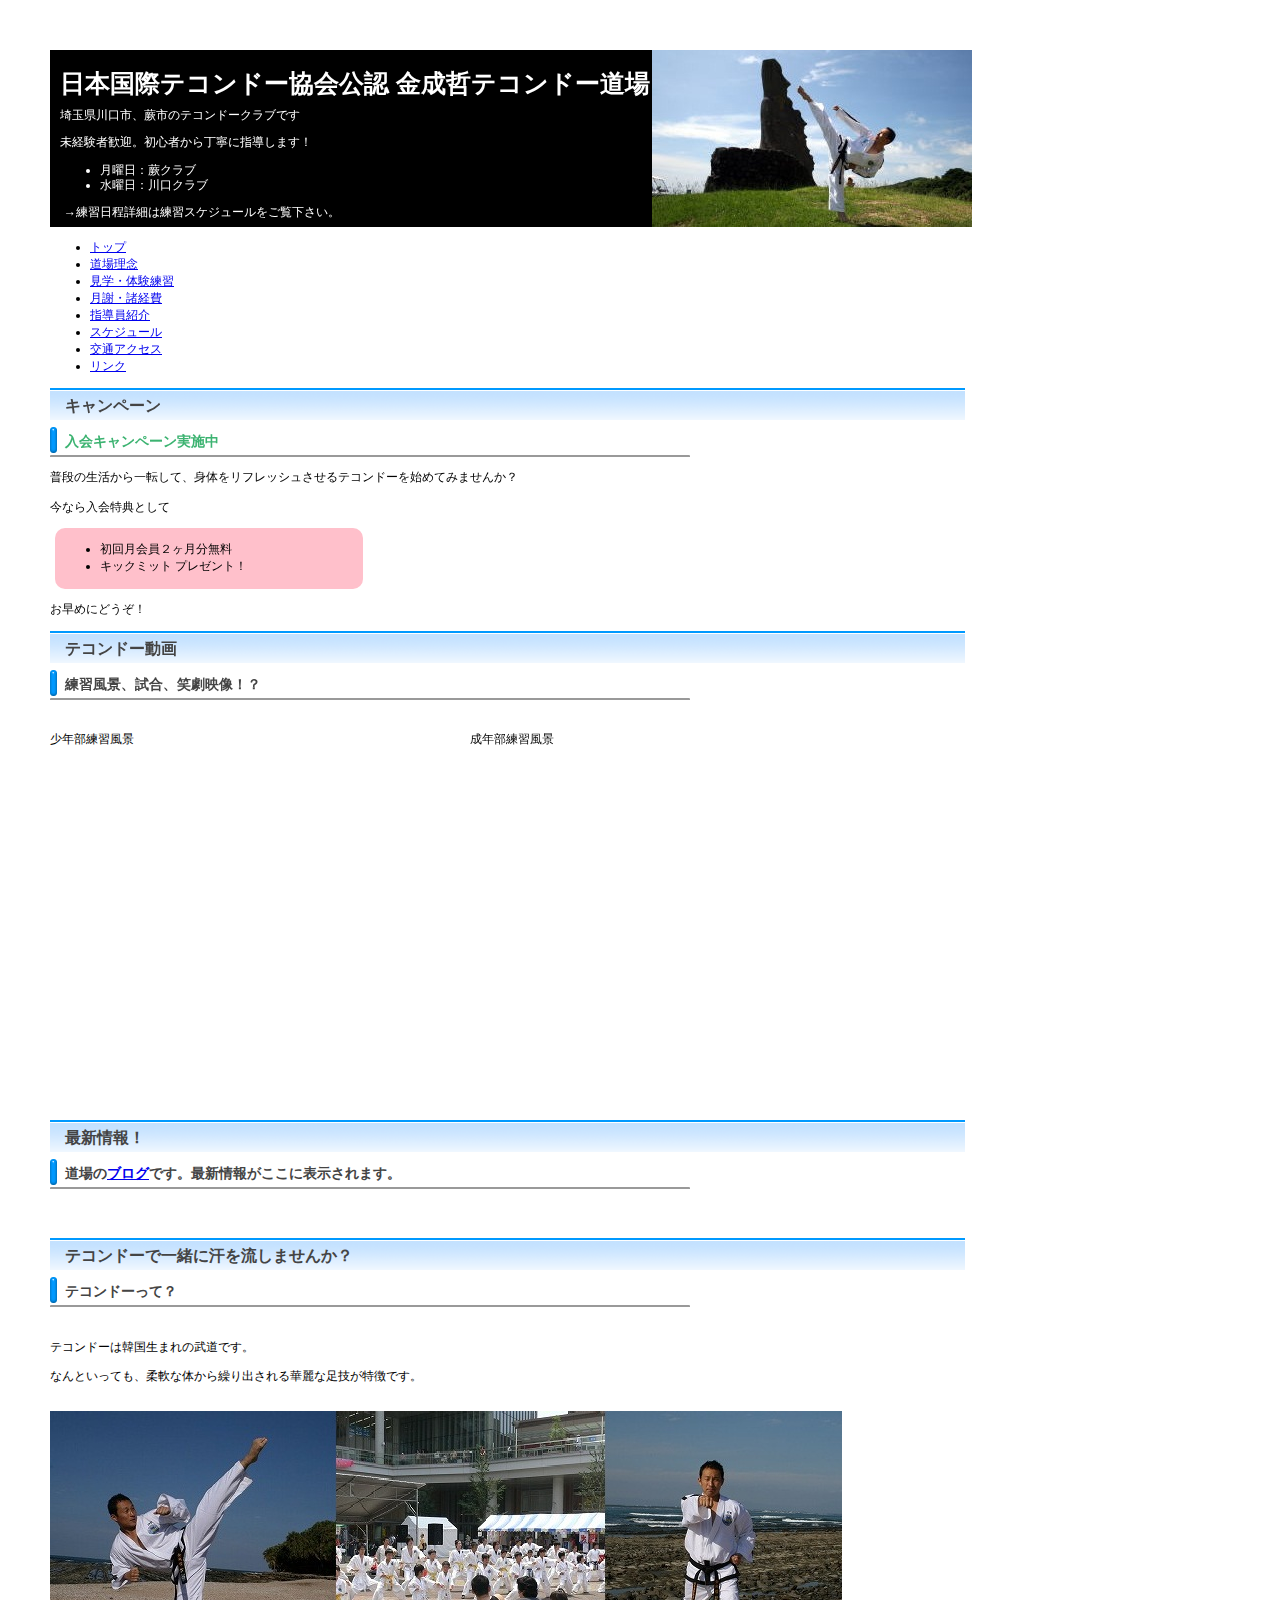
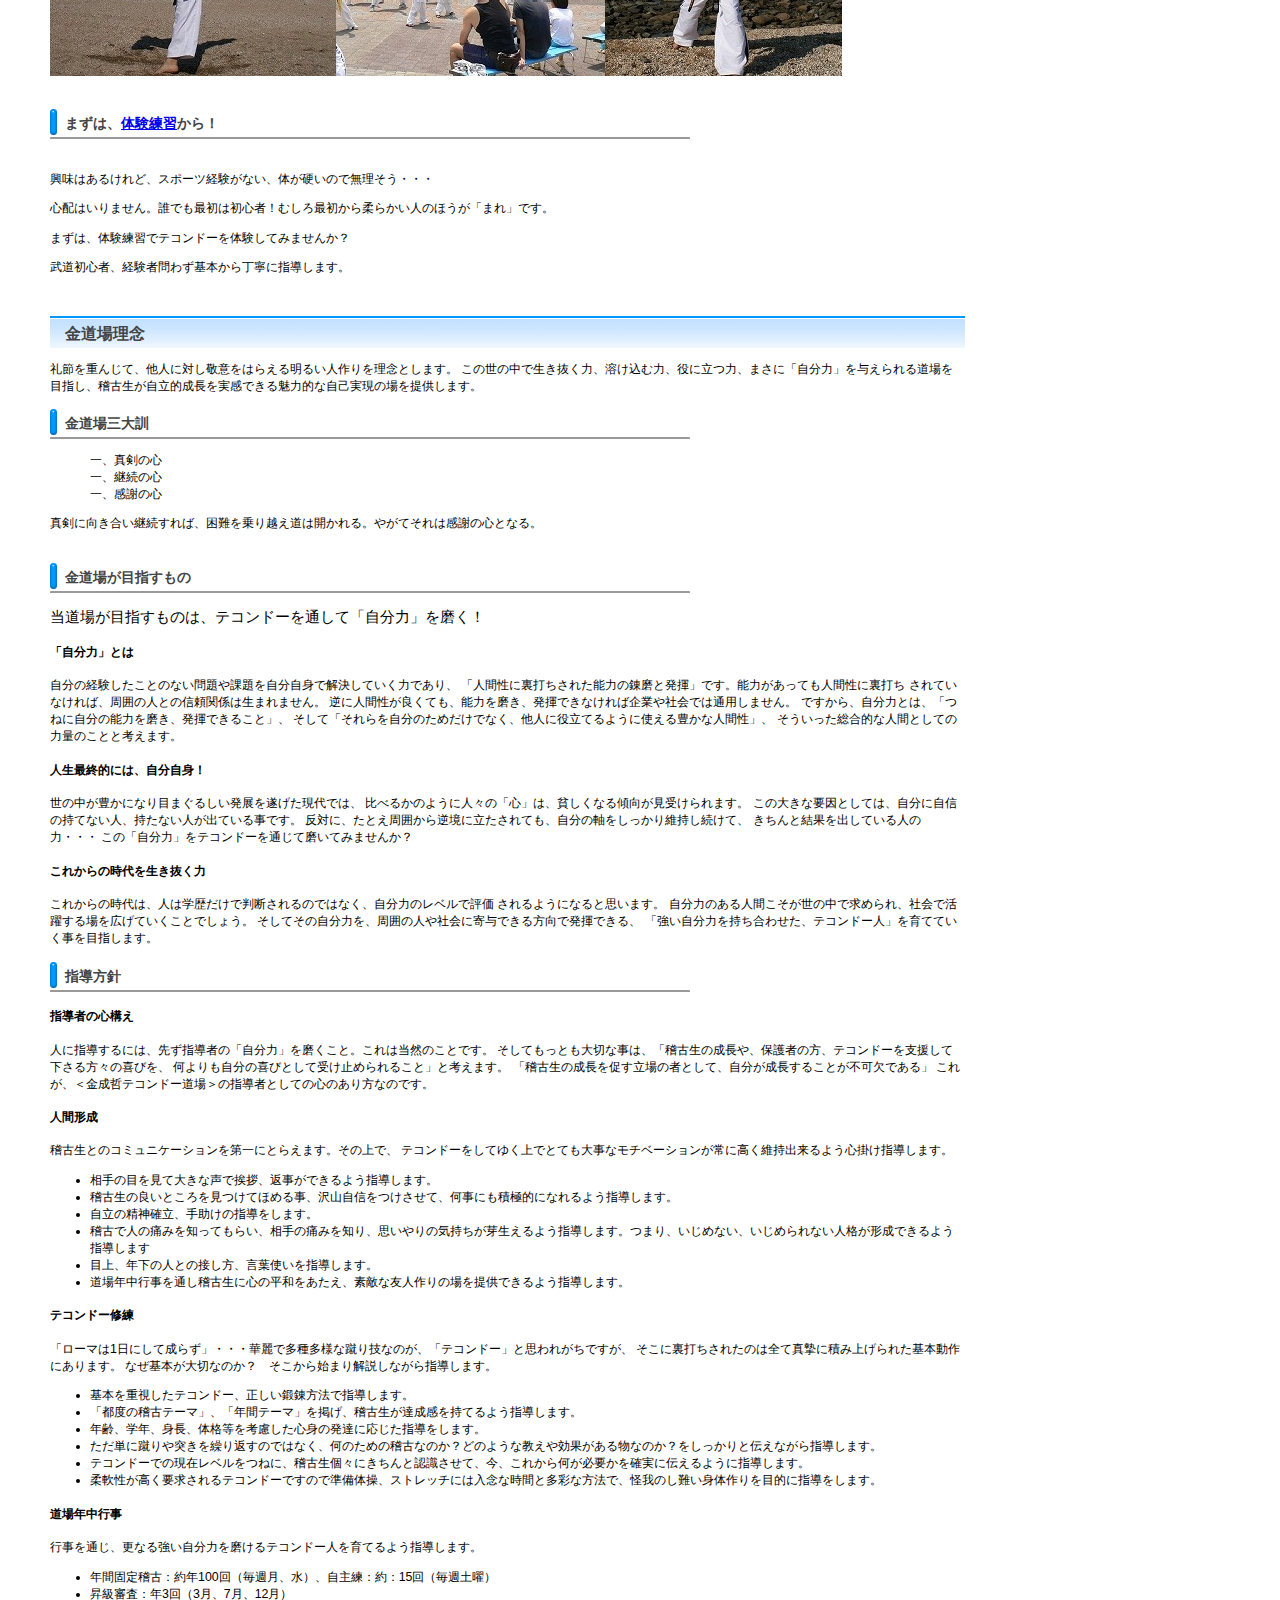
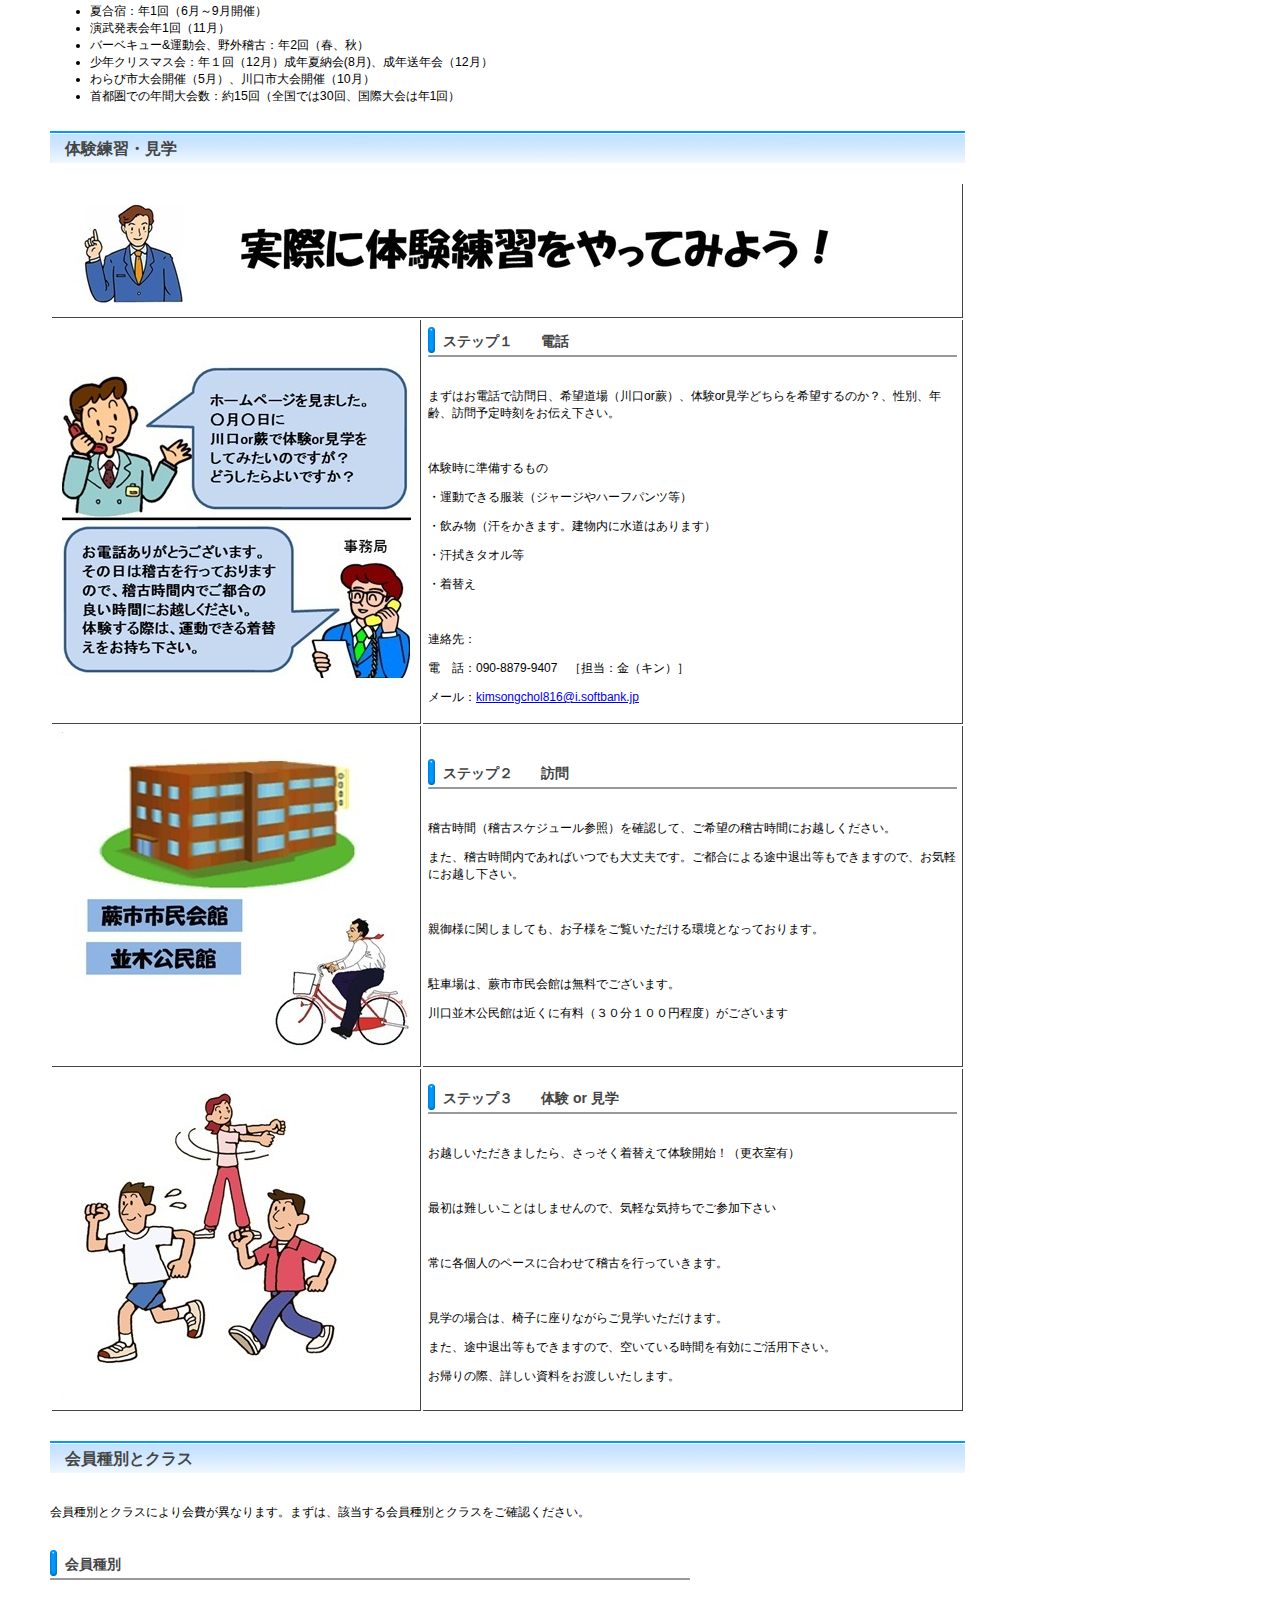
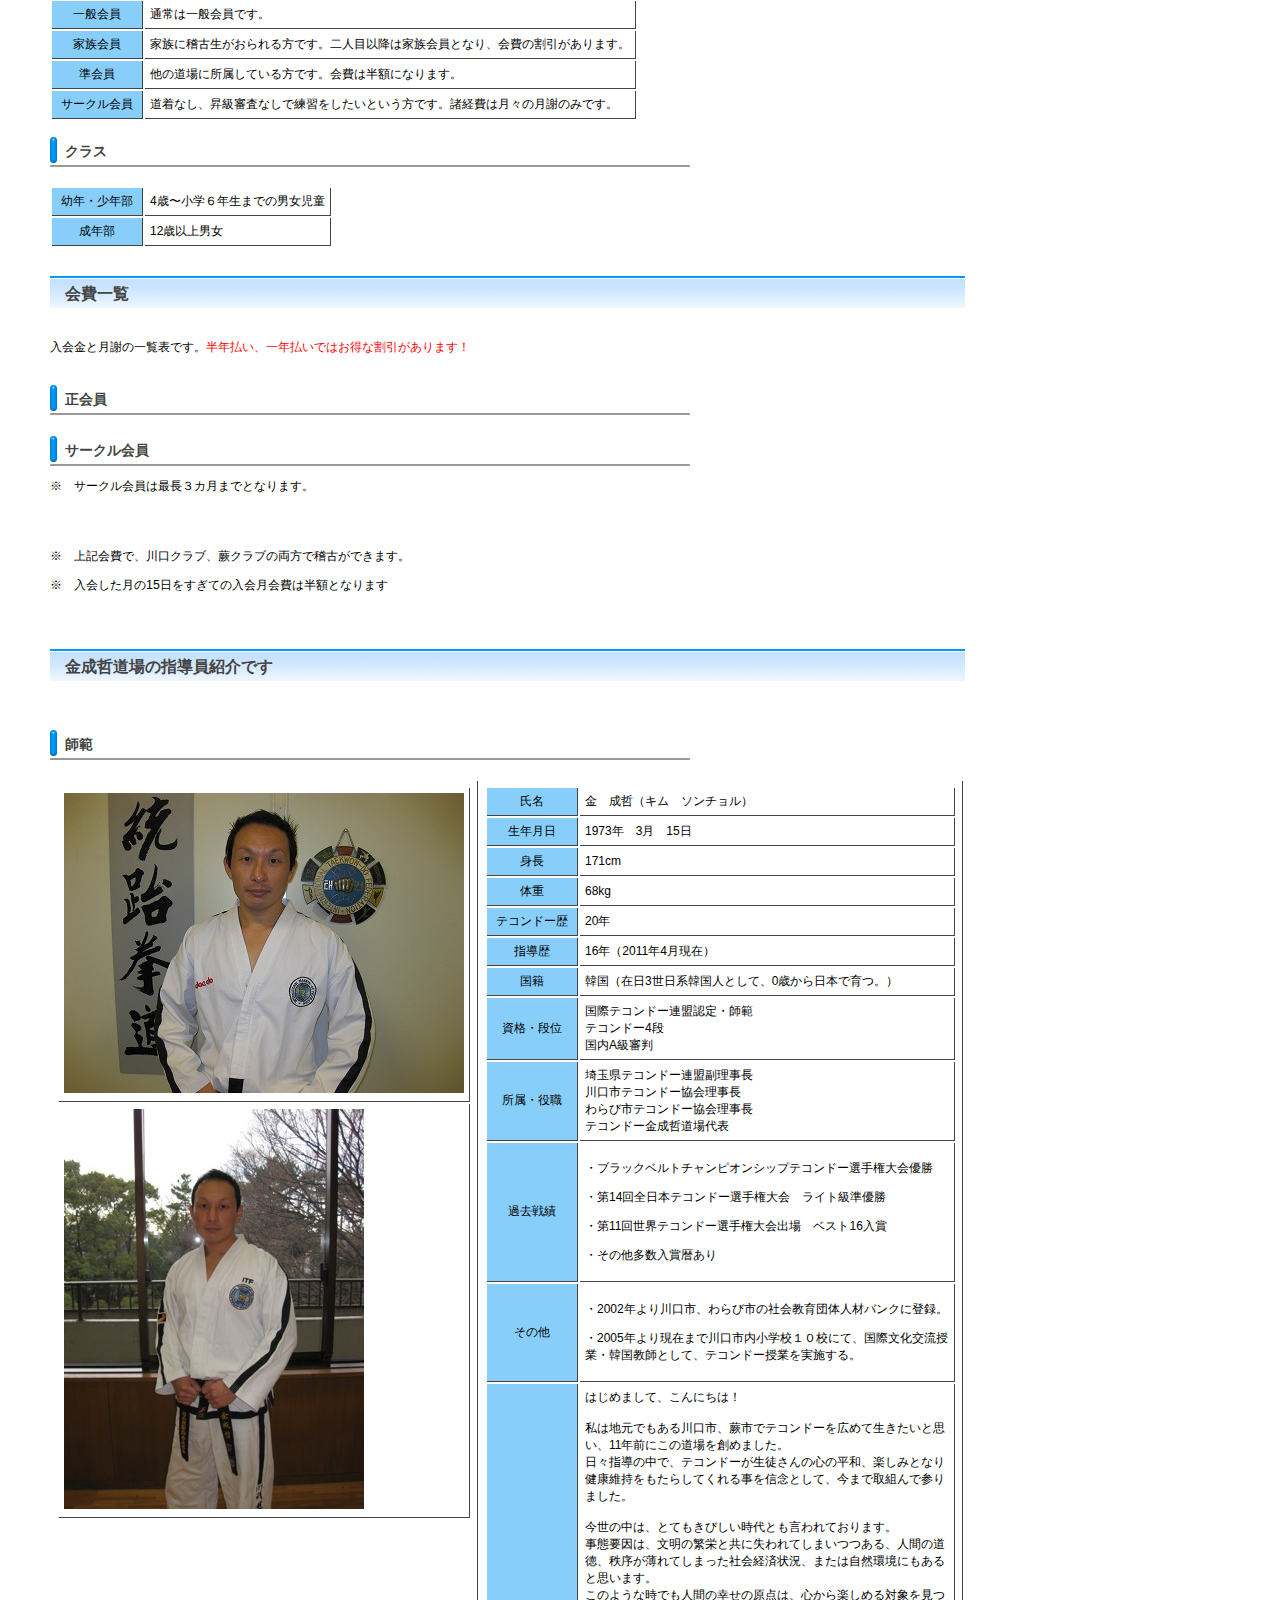
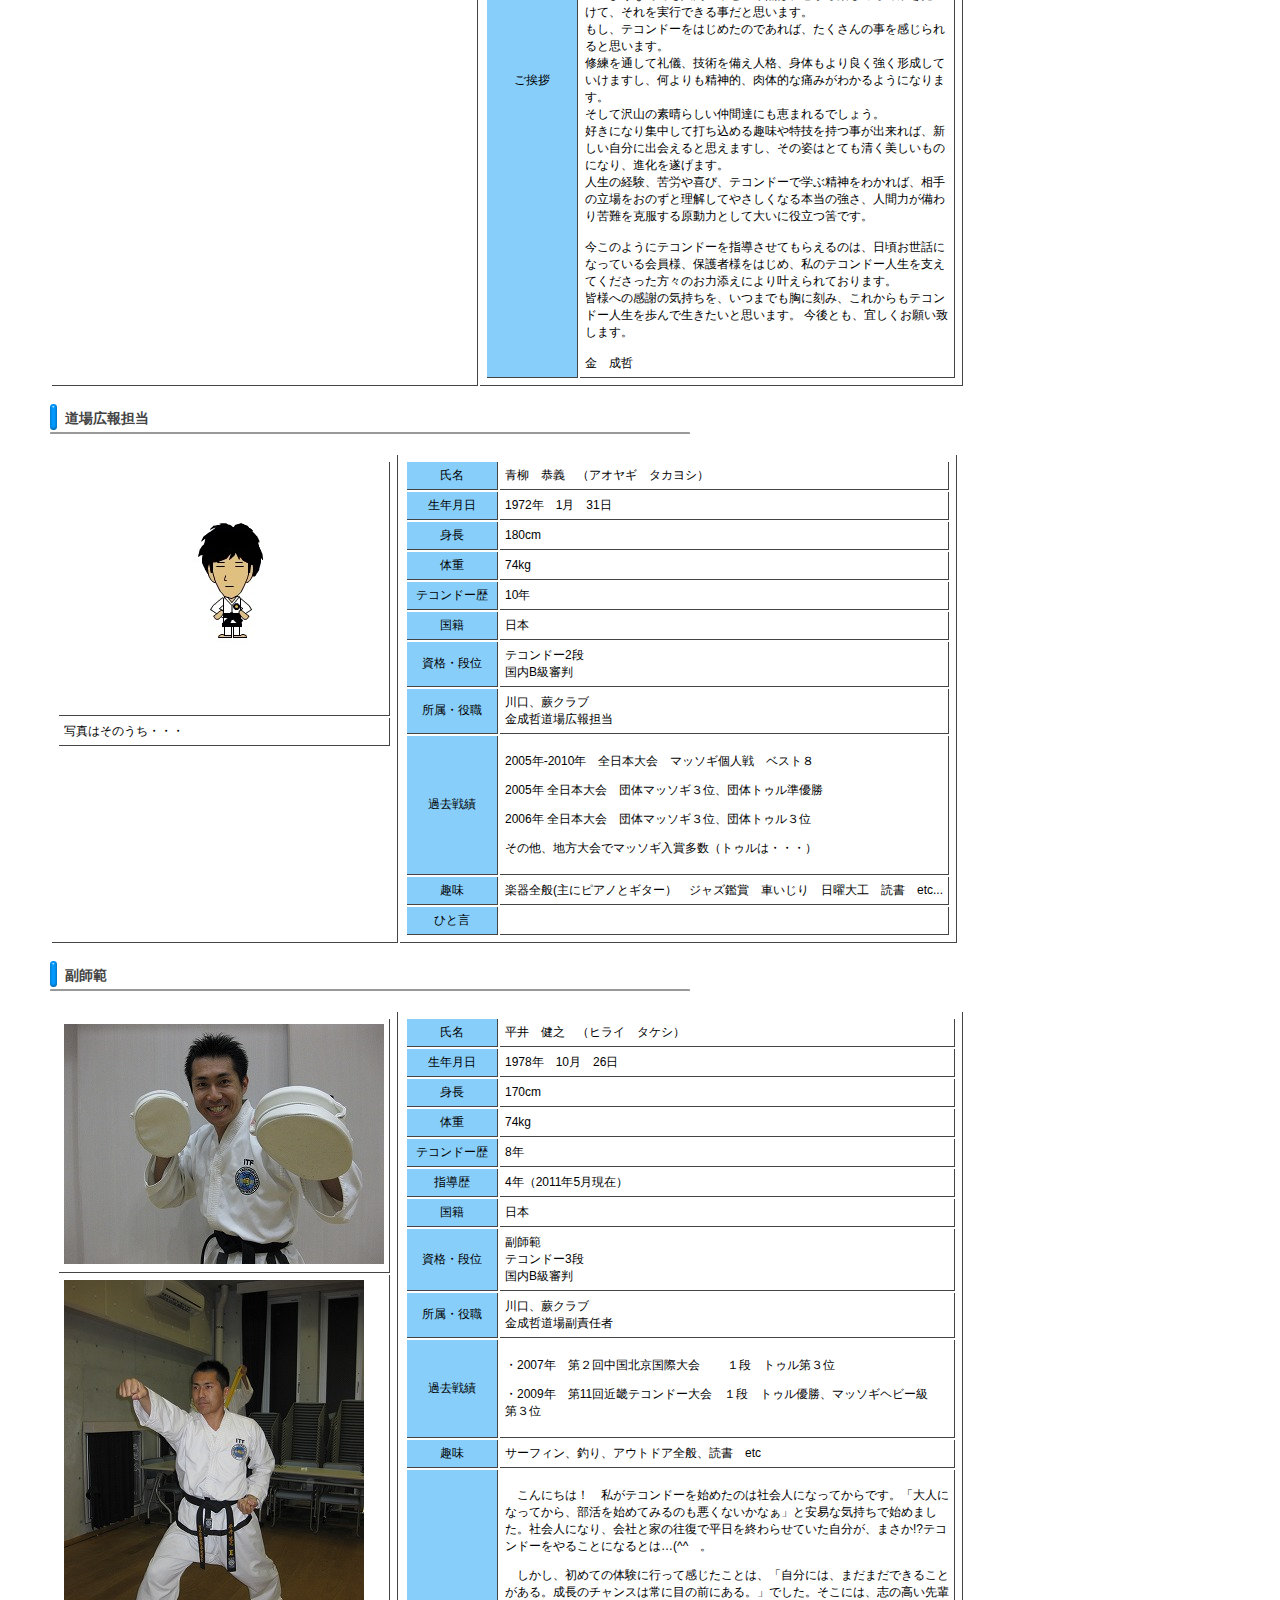
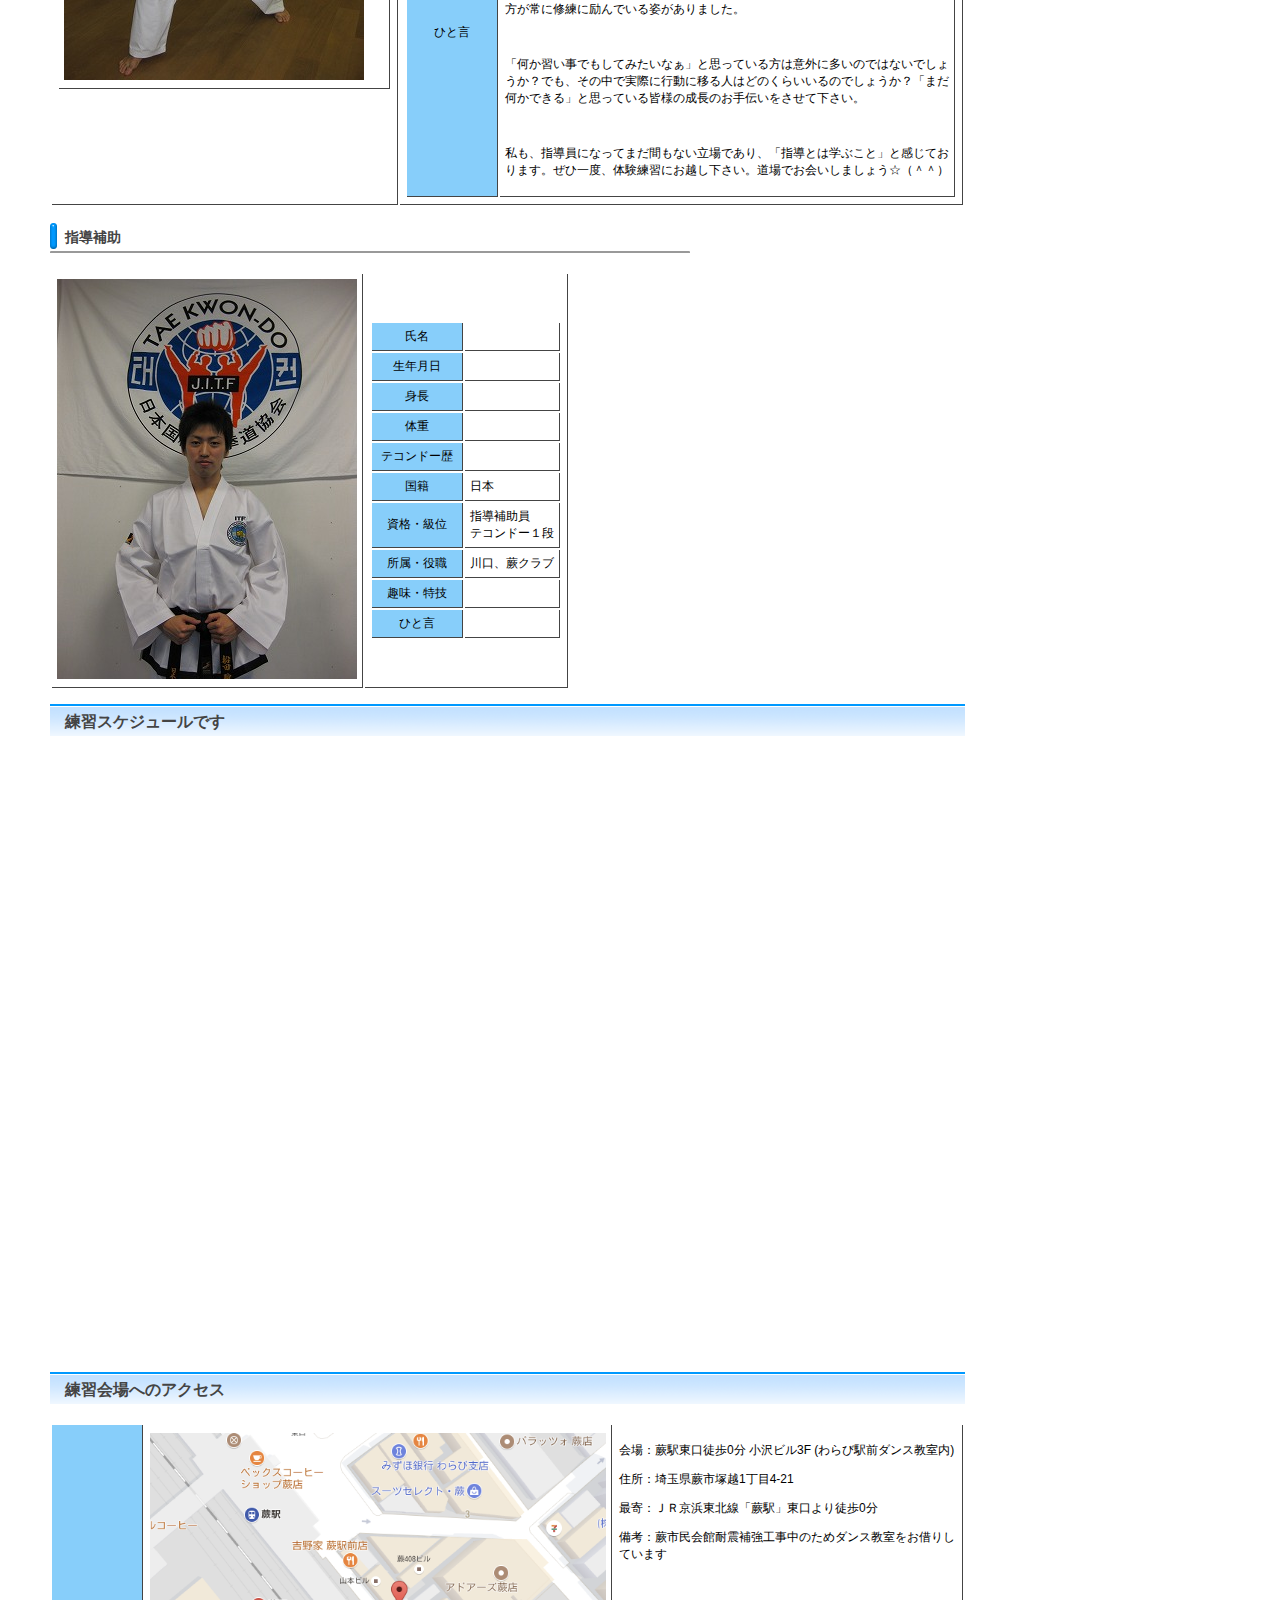
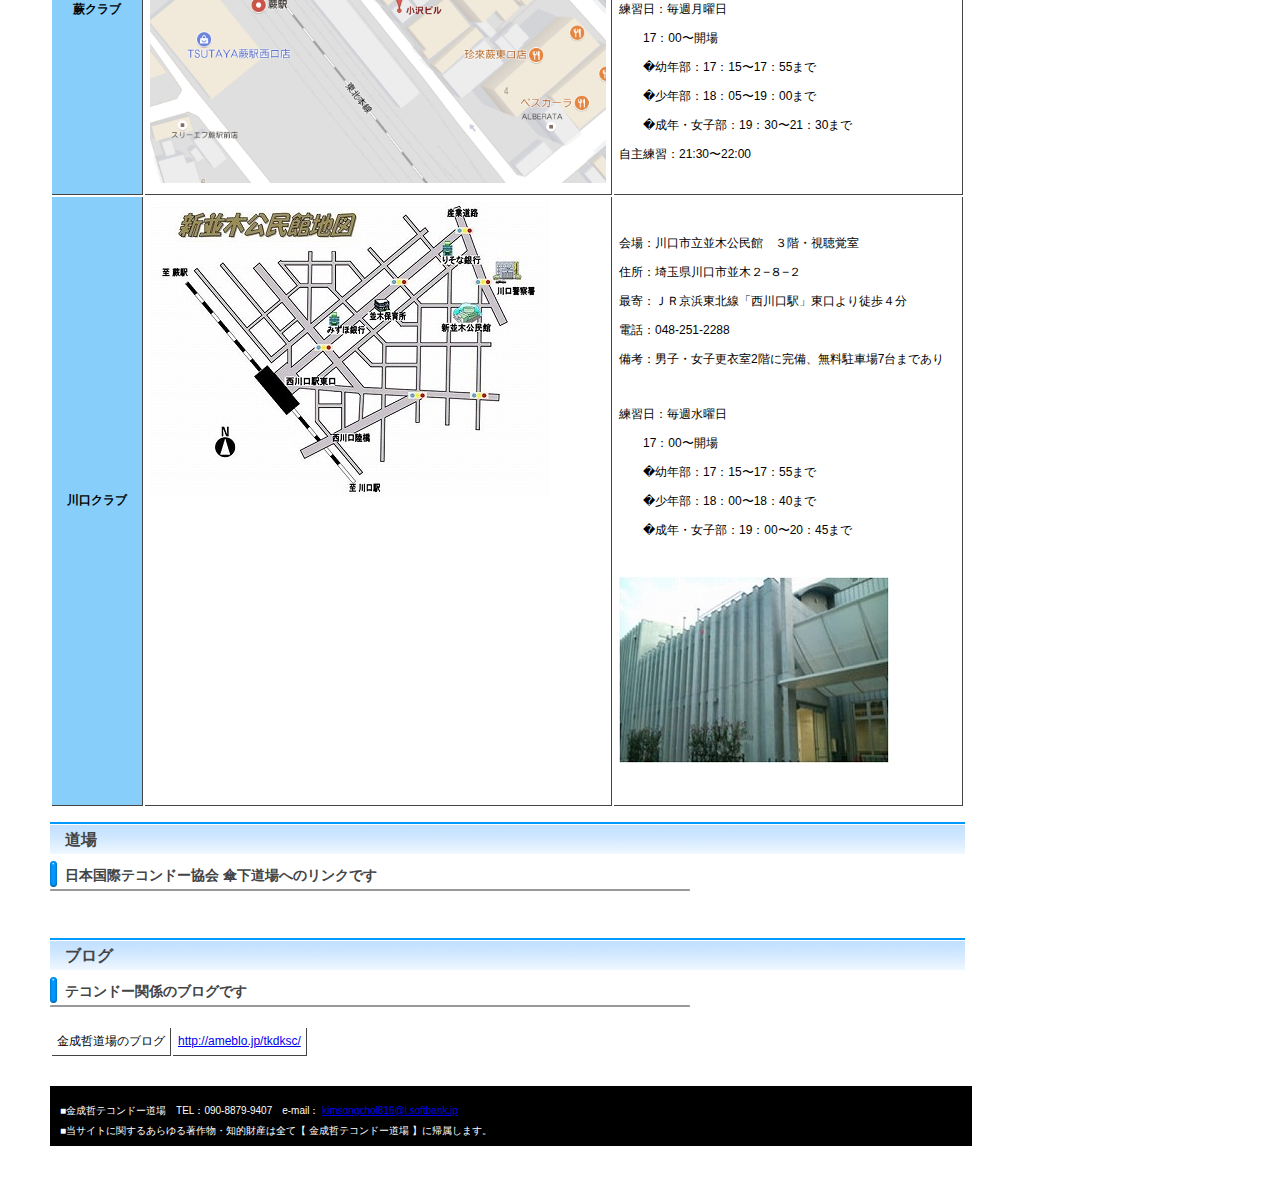
==== index.html @ 4a21534a "change campaign goods" ====
<!DOCTYPE html>
<html>
  <head>
    <meta charset="UTF-8">
    <meta name="keyword" content="テコンドー,武道,ITF,護身術,キック,フィットネス,ダイエット,韓国,埼玉県,川口市,蕨市">
    <title>金成哲テコンドー道場 | 埼玉県 川口市 蕨市 | ITF テコンドー</title>
    <script src="js/script.js"></script>
    <script>
      var params = getRequest();
      if (is_mobile() && params['mode'] !== 'pc') {
        location.href = "./m/index.html";
      }
    </script>
    <link type="text/css" href="css/redmond/jquery-ui-1.8.23.custom.css" rel="stylesheet" />
    <link type="text/css" href="css/jquery.dataTables.min.css"/>
    <link rel="stylesheet" href="./css/pc.css"/>
  </head>
  <body>

    <!-- overlay -->
    <!--
	<div id="overlay" style="display:table; width:100%;"></div>
	-->

    <!-- Header -->
    <div id="header">
      <h1>日本国際テコンドー協会公認 金成哲テコンドー道場</h1>
      <p>埼玉県川口市、蕨市のテコンドークラブです</p>
      <p>未経験者歓迎。初心者から丁寧に指導します！</p>
      <ul>
	<li>月曜日：蕨クラブ</li>
	<li>水曜日：川口クラブ</li>
      </ul>
      <p>&nbsp;→練習日程詳細は練習スケジュールをご覧下さい。</p>
    </div>

    <!-- Tabs -->
    <div id="tabs">
      <ul id="tabchange">
	<li><a href="#top">トップ</a></li>
	<li><a href="#ideas">道場理念</a></li>
	<li><a href="#1day">見学・体験練習</a></li>
	<li><a href="#admission">月謝・諸経費</a></li>
	<li><a href="#instructor">指導員紹介</a></li>
	<li><a href="#schedule">スケジュール</a></li>
	<li><a href="#access">交通アクセス</a></li>
	<li><a href="#link">リンク</a></li>
      </ul>
      <div id="top">
	<!-- キャンペーン -->
	<div id="campaign">
	</div>

	<!-- キャンペーン -->
	<h2>キャンペーン</h2>
	<h3>
	  <font color="#3cb371">入会キャンペーン実施中</font>
	</h3>
	<div>
	  <p>普段の生活から一転して、身体をリフレッシュさせるテコンドーを始めてみませんか？</p>
	  <p>今なら入会特典として</p>
	  <div class="new_info2" style="width:300px;">
	    <ul>
	      <li>初回月会員２ヶ月分無料</li>
	      <li>キックミット プレゼント！</li>
	    </ul>
	  </div>
	  <p>お早めにどうぞ！</p>
	</div>
	
	<!-- 映像 -->
	<h2>テコンドー動画</h2>
	<h3>練習風景、試合、笑劇映像！？</h3><br>
	<div class="movie">
	  <p>少年部練習風景</p>
	  <iframe width="420" height="315" src="http://www.youtube.com/embed/OjT0HSRJ1s0" frameborder="0" allowfullscreen></iframe>
	</div>
	<div>
	  <p>成年部練習風景</p>
	  <iframe width="420" height="315" src="http://www.youtube.com/embed/HfCz_BymfG8" frameborder="0" allowfullscreen></iframe>
	</div>
	<br>
	<br>

	<!-- ブログ -->
	<br>
	<h2>最新情報！</h2>
	<h3>道場の<a href="http://ameblo.jp/tkdksc/" target="_blank">ブログ</a>です。最新情報がここに表示されます。</h3><br>
	<div style="padding:10px;margin-bottom:10px;"> 
	  <script language="JavaScript"
		  src="http://www.moondakota.com/feed/generate.php?src=http%3A%2F%2Ffeedblog.ameba.jp%2Frss%2Fameblo%2Ftkdksc%2Frss20.xml&chan=n&num=5&tit=0&desc=0&date=y&targ=y&oe=UTF-8"
		  type="text/javascript">
	  </script>
	  <noscript>
	    <a href="http://www.moondakota.com/feed/generate.php?src=http%3A%2F%2Ffeedblog.ameba.jp%2Frss%2Fameblo%2Ftkdksc%2Frss20.xml&chan=n&num=5&tit=0&desc=0&date=y&targ=y&oe=Shift_JIS&html=y">RSS Feedを見る</a>
	  </noscript>
	</div> <!-- ブログ -->

	<!-- -->
	<h2>テコンドーで一緒に汗を流しませんか？</h2>
	<h3>テコンドーって？</h3>
	<br>
	<p>テコンドーは韓国生まれの武道です。</p>
	<p>なんといっても、柔軟な体から繰り出される華麗な足技が特徴です。</p>
	<br>
	<img src="./img/high-kick.jpg">
	<br><br><br>

	<h3>まずは、<a href="./1day.html">体験練習</a>から！</h3>
	<br>
	<p>興味はあるけれど、スポーツ経験がない、体が硬いので無理そう・・・</p>
	<p>心配はいりません。誰でも最初は初心者！むしろ最初から柔らかい人のほうが「まれ」です。</p>
	<p>まずは、体験練習でテコンドーを体験してみませんか？</p>
	<p>武道初心者、経験者問わず基本から丁寧に指導します。</p>
	<br>
	<br>
      </div>
      <div id="ideas">
	<h2>金道場理念</h2>

	<p>礼節を重んじて、他人に対し敬意をはらえる明るい人作りを理念とします。
	  この世の中で生き抜く力、溶け込む力、役に立つ力、まさに「自分力」を与えられる道場を目指し、稽古生が自立的成長を実感できる魅力的な自己実現の場を提供します。</p>

	<h3>金道場三大訓</h3>
	    <ul style="list-style:none">
	      <li>一、真剣の心</li>
	      <li>一、継続の心</li>
	      <li>一、感謝の心</li>
	    </ul>

	<p>真剣に向き合い継続すれば、困難を乗り越え道は開かれる。やがてそれは感謝の心となる。</p>
 　 
	<h3>金道場が目指すもの</h3>
	<p style="font-size:120%">当道場が目指すものは、テコンドーを通して「自分力」を磨く！</p>

	<h4>「自分力」とは</h4>
	<p>
	  自分の経験したことのない問題や課題を自分自身で解決していく力であり、
	  「人間性に裏打ちされた能力の錬磨と発揮」です。能力があっても人間性に裏打ち
	  されていなければ、周囲の人との信頼関係は生まれません。
	  逆に人間性が良くても、能力を磨き、発揮できなければ企業や社会では通用しません。
	  ですから、自分力とは、「つねに自分の能力を磨き、発揮できること」、
	  そして「それらを自分のためだけでなく、他人に役立てるように使える豊かな人間性」、
	  そういった総合的な人間としての力量のことと考えます。
	</p>

	<h4>人生最終的には、自分自身！</h4>
	<p>
	  世の中が豊かになり目まぐるしい発展を遂げた現代では、
	  比べるかのように人々の「心」は、貧しくなる傾向が見受けられます。
	  この大きな要因としては、自分に自信の持てない人、持たない人が出ている事です。
	  反対に、たとえ周囲から逆境に立たされても、自分の軸をしっかり維持し続けて、
	  きちんと結果を出している人の力・・・
	  この「自分力」をテコンドーを通じて磨いてみませんか？
	</p>

	<h4>これからの時代を生き抜く力</h4>
	<p>
	  これからの時代は、人は学歴だけで判断されるのではなく、自分力のレベルで評価
	  されるようになると思います。
	  自分力のある人間こそが世の中で求められ、社会で活躍する場を広げていくことでしょう。
	  そしてその自分力を、周囲の人や社会に寄与できる方向で発揮できる、
	  「強い自分力を持ち合わせた、テコンドー人」を育てていく事を目指します。
	</p>

	<h3>指導方針</h3>

	<h4>指導者の心構え</h4>
	<p>
	  人に指導するには、先ず指導者の「自分力」を磨くこと。これは当然のことです。
	  そしてもっとも大切な事は、「稽古生の成長や、保護者の方、テコンドーを支援して下さる方々の喜びを、
	  何よりも自分の喜びとして受け止められること」と考えます。
	  「稽古生の成長を促す立場の者として、自分が成長することが不可欠である」
	  これが、＜金成哲テコンドー道場＞の指導者としての心のあり方なのです。
	</p>

	<h4>人間形成</h4>
	<p>
	  稽古生とのコミュニケーションを第一にとらえます。その上で、
	  テコンドーをしてゆく上でとても大事なモチベーションが常に高く維持出来るよう心掛け指導します。
	</p>
	<ul>
	  <li>相手の目を見て大きな声で挨拶、返事ができるよう指導します。</li>
	  <li>稽古生の良いところを見つけてほめる事、沢山自信をつけさせて、何事にも積極的になれるよう指導します。</li>
	  <li>自立の精神確立、手助けの指導をします。</li>
	  <li>稽古で人の痛みを知ってもらい、相手の痛みを知り、思いやりの気持ちが芽生えるよう指導します。つまり、いじめない、いじめられない人格が形成できるよう指導します</li>
	  <li>目上、年下の人との接し方、言葉使いを指導します。</li>
	  <li>道場年中行事を通し稽古生に心の平和をあたえ、素敵な友人作りの場を提供できるよう指導します。</li>
	</ul>

	<h4>テコンドー修練</h4>
	<p>
	  「ローマは1日にして成らず」・・・華麗で多種多様な蹴り技なのが、「テコンドー」と思われがちですが、
	  そこに裏打ちされたのは全て真摯に積み上げられた基本動作にあります。
	  なぜ基本が大切なのか？　そこから始まり解説しながら指導します。
	</p>
	<ul>
	  <li>基本を重視したテコンドー、正しい鍛錬方法で指導します。</li>
	  <li>「都度の稽古テーマ」、「年間テーマ」を掲げ、稽古生が達成感を持てるよう指導します。</li>
	  <li>年齢、学年、身長、体格等を考慮した心身の発達に応じた指導をします。</li>
	  <li>ただ単に蹴りや突きを繰り返すのではなく、何のための稽古なのか？どのような教えや効果がある物なのか？をしっかりと伝えながら指導します。</li>
	  <li>テコンドーでの現在レベルをつねに、稽古生個々にきちんと認識させて、今、これから何が必要かを確実に伝えるように指導します。</li>
	  <li>柔軟性が高く要求されるテコンドーですので準備体操、ストレッチには入念な時間と多彩な方法で、怪我のし難い身体作りを目的に指導をします。</li>
	</ul>

	<h4>道場年中行事</h4>
	<p>
	  行事を通じ、更なる強い自分力を磨けるテコンドー人を育てるよう指導します。
	</p>
	<ul>
	  <li>年間固定稽古：約年100回（毎週月、水）、自主練：約：15回（毎週土曜）</li>
	  <li>昇級審査：年3回（3月、7月、12月）</li>
	  <li>夏合宿：年1回（6月～9月開催）</li>
	  <li>演武発表会年1回（11月）</li>
	  <li>バーベキュー&運動会、野外稽古：年2回（春、秋）</li>
	  <li>少年クリスマス会：年１回（12月）成年夏納会(8月)、成年送年会（12月）</li>
	  <li>わらび市大会開催（5月）、川口市大会開催（10月）</li>
	  <li>首都圏での年間大会数：約15回（全国では30回、国際大会は年1回）</li>
	</ul>



      </div>
      <div id="1day">
	<br>
	<h2>体験練習・見学</h2><br>
	
	<table>
	  <tr>
	    <td colspan="2"><img src="./img/1day-0.jpg" alt="実際に体験練習をやってみよう！"></td>
	  </tr>
	  <tr>
	    <td><img src="./img/1day-1.jpg"></td>
	    <td>
	      <h3>ステップ１　　電話</h3>
	      <br>
	      <p>まずはお電話で訪問日、希望道場（川口or蕨）、体験or見学どちらを希望するのか？、性別、年齢、訪問予定時刻をお伝え下さい。</p>
	      <br>
	      <p>体験時に準備するもの</p>
	      <p>・運動できる服装（ジャージやハーフパンツ等）</p>
	      <p>・飲み物（汗をかきます。建物内に水道はあります）</p>
	      <p>・汗拭きタオル等</p>
	      <p>・着替え</p>
	      <br>
	      <p>連絡先：</p>
	      <p>電　話：090-8879-9407　［担当：金（キン）］</p>
	      <p>メール：<a href="mailto:kimsongchol816@i.softbank.jp">kimsongchol816@i.softbank.jp</a></p>
	    </td>
	  </tr>
	  <tr>
	    <td><img src="./img/1day-2.jpg"></td>
	    <td>
	      <h3>ステップ２　　訪問</h3>
	      <br>
	      <p>稽古時間（稽古スケジュール参照）を確認して、ご希望の稽古時間にお越しください。</p>
	      <p>また、稽古時間内であればいつでも大丈夫です。ご都合による途中退出等もできますので、お気軽にお越し下さい。</p>
	      <br>
	      <p>親御様に関しましても、お子様をご覧いただける環境となっております。</p>
	      <br>
	      <p>駐車場は、蕨市市民会館は無料でございます。</p>
	      <p>川口並木公民館は近くに有料（３０分１００円程度）がございます</p>
	    </td>
	  </tr>
	  <tr>
	    <td><img src="./img/1day-3.jpg"></td>
	    <td>
	      <h3>ステップ３　　体験 or 見学</h3>
	      <br>
	      <p>お越しいただきましたら、さっそく着替えて体験開始！（更衣室有）</p>
	      <br>
	      <p>最初は難しいことはしませんので、気軽な気持ちでご参加下さい</p>
	      <br>
	      <p>常に各個人のペースに合わせて稽古を行っていきます。</p>
	      <br>
	      <p>見学の場合は、椅子に座りながらご見学いただけます。</p>
	      <p>また、途中退出等もできますので、空いている時間を有効にご活用下さい。</p>
	      <p>お帰りの際、詳しい資料をお渡しいたします。</p>
	    </td>
	  </tr>
	</table>

	<br>

      </div>
      <div id="admission">
	<br>
	<h2>会員種別とクラス</h2>
	<br>
	<p>会員種別とクラスにより会費が異なります。まずは、該当する会員種別とクラスをご確認ください。</p>
	<br>
	<h3>会員種別</h3>
	<br>
	<table>
	  <tr>
	    <td id="key">一般会員</td>
	    <td>通常は一般会員です。</td>
	  </tr>
	  <tr>
	    <td id="key">家族会員</td>
	    <td>家族に稽古生がおられる方です。二人目以降は家族会員となり、会費の割引があります。</td>
	  </tr>
	  <tr>
	    <td id="key">準会員</td><td>他の道場に所属している方です。会費は半額になります。</td>
	  </tr>
	  <tr>
	    <td id="key">サークル会員</td><td>道着なし、昇級審査なしで練習をしたいという方です。諸経費は月々の月謝のみです。</td>
	  </tr>
	</table>
	<br>
	<h3>クラス</h3>
	<br>
	<table>
	  <tr>
	    <td id="key">幼年・少年部</td>
	    <td>4歳〜小学６年生までの男女児童</td>
	  </tr>
	  <tr>
	    <td id="key">成年部</td>
	    <td>12歳以上男女</td>
	  </tr>
	</table>
	<br>
	<br>
	<h2>会費一覧</h2>
	<br>
	<p>入会金と月謝の一覧表です。<font color="red">半年払い、一年払いではお得な割引があります！</font></p>
	<br>

	<h3>正会員</h3>
	<table id="regular_fee"></table>
	<br>

	<h3>サークル会員</h3>
	<p>※　サークル会員は最長３カ月までとなります。</p>
	<table id="circle_fee"></table>
	<br>

	<br>
	<p>※　上記会費で、川口クラブ、蕨クラブの両方で稽古ができます。</p>
	<p>※　入会した月の15日をすぎての入会月会費は半額となります</p>
	<br>
	<br>
      </div>

      <div id="instructor">
	<br>
	<h2>金成哲道場の指導員紹介です</h2>
	<br>
	<br><br>
	<h3>師範</h3>
	<br>
	<table>
	  <tr>
	    <!-- 指導員写真 -->
	    <td align="center" valign="top">
	      <table>
		<tr><td><img src="img/songchol.jpg" ALT="金　成哲"></td></tr>
		<tr><td><img src="img/songchol2.jpg" ALT="金　成哲"></td></tr>
	      </table>
	    </td>
	    <!-- 説明詳細テーブル -->
	    <td>
	      <table>
		<tr>
		  <td id="key">氏名</td><td>金　成哲（キム　ソンチョル）</td>
		</tr>
		<tr>
		  <td id="key">生年月日</td><td>1973年　3月　15日</td>
		</tr>
		<tr>
		  <td id="key">身長</td><td>171cm</td>
		</tr>
		<tr>
		  <td id="key">体重</td><td>68kg</td>
		</tr>
		<tr>
		  <td id="key">テコンドー歴</td><td>20年</td>
		</tr>
		<tr>
		  <td id="key">指導歴</td><td>16年（2011年4月現在）</td>
		</tr>
		<tr>
		  <td id="key">国籍</td><td>韓国（在日3世日系韓国人として、0歳から日本で育つ。）</td>
		</tr>
		<tr>
		  <td id="key">資格・段位</td>
		  <td>
		    国際テコンドー連盟認定・師範<br>
		    テコンドー4段<br>
		    国内A級審判
		  </td>
		</tr>
		<tr>
		  <td id="key">所属・役職</td>
		  <td>埼玉県テコンドー連盟副理事長<br>
		    川口市テコンドー協会理事長<br>
		    わらび市テコンドー協会理事長<br>
		    テコンドー金成哲道場代表
		  </td>
		</tr>
		<tr>
		  <td id="key">過去戦績</td>
		  <td>
		    <p>・ブラックベルトチャンピオンシップテコンドー選手権大会優勝</p>
		    <p>・第14回全日本テコンドー選手権大会　ライト級準優勝</p>
		    <p>・第11回世界テコンドー選手権大会出場　ベスト16入賞</p>
		    <p>・その他多数入賞暦あり</p>
		  </td>
		</tr>
		<tr>
		  <td id="key">その他</td>
		  <td>
		    <p>・2002年より川口市、わらび市の社会教育団体人材バンクに登録。</p>
		    <p>・2005年より現在まで川口市内小学校１０校にて、国際文化交流授業・韓国教師として、テコンドー授業を実施する。</p>
		  </td>
		</tr>
		<tr>
		  <td id="key">ご挨拶</td>
		  <td>
		    はじめまして、こんにちは！<br>
		    <br>
		    私は地元でもある川口市、蕨市でテコンドーを広めて生きたいと思い、11年前にこの道場を創めました。<br>
		    日々指導の中で、テコンドーが生徒さんの心の平和、楽しみとなり健康維持をもたらしてくれる事を信念として、今まで取組んで参りました。<br>
		    <br>

		    今世の中は、とてもきびしい時代とも言われております。<br>
		    事態要因は、文明の繁栄と共に失われてしまいつつある、人間の道徳、秩序が薄れてしまった社会経済状況、または自然環境にもあると思います。<br>
		    このような時でも人間の幸せの原点は、心から楽しめる対象を見つけて、それを実行できる事だと思います。<br>
		    もし、テコンドーをはじめたのであれば、たくさんの事を感じられると思います。<br>
		    修練を通して礼儀、技術を備え人格、身体もより良く強く形成していけますし、何よりも精神的、肉体的な痛みがわかるようになります。<br>
		    そして沢山の素晴らしい仲間達にも恵まれるでしょう。<br>
		    好きになり集中して打ち込める趣味や特技を持つ事が出来れば、新しい自分に出会えると思えますし、その姿はとても清く美しいものになり、進化を遂げます。<br>
		    人生の経験、苦労や喜び、テコンドーで学ぶ精神をわかれば、相手の立場をおのずと理解してやさしくなる本当の強さ、人間力が備わり苦難を克服する原動力として大いに役立つ筈です。<br>
		    <br>

		    今このようにテコンドーを指導させてもらえるのは、日頃お世話になっている会員様、保護者様をはじめ、私のテコンドー人生を支えてくださった方々のお力添えにより叶えられております。<br>
		    皆様への感謝の気持ちを、いつまでも胸に刻み、これからもテコンドー人生を歩んで生きたいと思います。
		    今後とも、宜しくお願い致します。<br>
		    <br>
		    金　成哲<br>

		    
		  </td>
		</tr>
	      </table>  <!-- 説明項目テーブル -->
	    </td>
	  </tr>
	</table>
	<br>




	<h3>道場広報担当</h3>
	<br>
	<table>
	  <tr>
	    <!-- 指導員写真 -->
	    <td align="center" valign="top">
	      <table>
		<tr>
		  <td>
		    <img src="img/aoyagi.jpg" ALT="青柳　恭義">
		  </td>
		</tr>
		<tr>
		  <td>
		    写真はそのうち・・・
		  </td>
		</tr>
	      </table>
	    </td>
	    <!-- 説明詳細テーブル -->
	    <td>
	      <table>
		<tr>
		  <td id="key">氏名</td><td>青柳　恭義　（アオヤギ　タカヨシ）</td>
		</tr>
		<tr>
		  <td id="key">生年月日</td><td>1972年　1月　31日</td>
		</tr>
		<tr>	  
		  <td id="key">身長</td><td>180cm</td>
		</tr>
		<tr>
		  <td id="key">体重</td><td>74kg</td>
		</tr>
		<tr>
		  <td id="key">テコンドー歴</td><td>10年</td>
		</tr>
		<tr>
		  <td id="key">国籍</td><td>日本</td>
		</tr>
		<tr>
		  <td id="key">資格・段位</td>
		  <td>テコンドー2段<br>
		    国内B級審判
		  </td>
		</tr>
		<tr>
		  <td id="key">所属・役職</td>
		  <td>川口、蕨クラブ<br>
		    金成哲道場広報担当
		  </td>
		</tr>
		<tr>
		  <td id="key">過去戦績</td>
		  <td>
		    <p>2005年-2010年　全日本大会　マッソギ個人戦　ベスト８</p>
		    <p>2005年 全日本大会　団体マッソギ３位、団体トゥル準優勝</p>
		    <p>2006年 全日本大会　団体マッソギ３位、団体トゥル３位</p>
		    <p>その他、地方大会でマッソギ入賞多数（トゥルは・・・）</p>
		  </td>
		</tr>
		<tr>
		  <td id="key">趣味</td>
		  <td>楽器全般(主にピアノとギター）　ジャズ鑑賞　車いじり　日曜大工　読書　etc...</td>
		</tr>
		<tr>
		  <td id="key">ひと言</td>
		  <td>
		    <p></p>
		  </td>
		</tr>
	      </table>  <!-- 説明項目テーブル -->
	    </td>
	  </tr>
	</table>
	<br>

	<h3>副師範</h3>
	<br>
	<table>
	  <tr>
	    <!-- 指導員写真 -->
	    <td align="center" valign="top">
	      <table>
		<tr>
		  <td>
		    <img src="img/hirai.jpg" ALT="平井　健之">
		  </td>
		</tr>
		<tr>
		  <td>
		    <img src="img/hirai-2.jpg" ALT="平井　健之">
		  </td>
		</tr>
	      </table>
	    </td>
	    <!-- 説明詳細テーブル -->
	    <td>
	      <table>
		<tr>
		  <td id="key">氏名</td><td>平井　健之　（ヒライ　タケシ）</td>
		</tr>
		<tr>
		  <td id="key">生年月日</td><td>1978年　10月　26日</td>
		</tr>
		<tr>	  
		  <td id="key">身長</td><td>170cm</td>
		</tr>
		<tr>
		  <td id="key">体重</td><td>74kg</td>
		</tr>
		<tr>
		  <td id="key">テコンドー歴</td><td>8年</td>
		</tr>
		<tr>
		  <td id="key">指導歴</td><td>4年（2011年5月現在）</td>
		</tr>
		<tr>
		  <td id="key">国籍</td><td>日本</td>
		</tr>
		<tr>
		  <td id="key">資格・段位</td>
		  <td>副師範<br>
		    テコンドー3段<br>
		    国内B級審判
		  </td>
		</tr>
		<tr>
		  <td id="key">所属・役職</td>
		  <td>川口、蕨クラブ<br>
		    金成哲道場副責任者
		  </td>
		</tr>
		<tr>
		  <td id="key">過去戦績</td>
		  <td>
		    <p>・2007年　第２回中国北京国際大会　　 １段　トゥル第３位</p>												<p>・2009年　第11回近畿テコンドー大会　１段　トゥル優勝、マッソギヘビー級　第３位</p>
		  </td>
		</tr>
		<tr>
		  <td id="key">趣味</td>
		  <td>サーフィン、釣り、アウトドア全般、読書　etc</td>
		</tr>
		<tr>
		  <td id="key">ひと言</td>
		  <td>
		    <p>　こんにちは！　私がテコンドーを始めたのは社会人になってからです。「大人になってから、部活を始めてみるのも悪くないかなぁ」と安易な気持ちで始めました。社会人になり、会社と家の往復で平日を終わらせていた自分が、まさか!?テコンドーをやることになるとは…(^^ゞ。</p>
		    <p>　しかし、初めての体験に行って感じたことは、「自分には、まだまだできることがある。成長のチャンスは常に目の前にある。」でした。そこには、志の高い先輩方が常に修練に励んでいる姿がありました。</p>
		    <br>
		    <p>「何か習い事でもしてみたいなぁ」と思っている方は意外に多いのではないでしょうか？でも、その中で実際に行動に移る人はどのくらいいるのでしょうか？「まだ何かできる」と思っている皆様の成長のお手伝いをさせて下さい。</p>
		    <br>
		    <p>私も、指導員になってまだ間もない立場であり、「指導とは学ぶこと」と感じております。ぜひ一度、体験練習にお越し下さい。道場でお会いしましょう☆（＾＾）
		    </p>
		  </td>
		</tr>
	      </table>  <!-- 説明項目テーブル -->
	    </td>
	  </tr>
	</table>
	<br>
	
	
	
	<h3>指導補助</h3>
	<br>
	<table>
	  <tr>
	    <!-- 指導員写真 -->
	    <td align="center" valign="top">
	      <img src="img/funada.jpg" ALT="船田　">
	    </td>
	    <!-- 説明詳細テーブル -->
	    <td>
	      <table>
		<tr>
		  <td id="key">氏名</td><td></td>
		</tr>
		<tr>
		  <td id="key">生年月日</td><td></td>
		</tr>
		<tr>	  
		  <td id="key">身長</td><td></td>
		</tr>
		<tr>
		  <td id="key">体重</td><td></td>
		</tr>
		<tr>
		  <td id="key">テコンドー歴</td>
		  <td></td>
		</tr>
		<tr>
		  <td id="key">国籍</td><td>日本</td>
		</tr>
		<tr>
		  <td id="key">資格・級位</td>
		  <td>指導補助員<br>
		    テコンドー１段
		  </td>
		</tr>

		<tr>
		  <td id="key">所属・役職</td>
		  <td>川口、蕨クラブ
		  </td>
		</tr>
		<tr>
		  <td id="key">趣味・特技</td>
		  <td>
		  </td>
		</tr>
		<tr>
		  <td id="key">ひと言</td>
		  <td>
		  </td>
		</tr>
	      </table>  <!-- 説明項目テーブル -->
	    </td>
	  </tr>
	</table>
      </div>

      <div id="schedule">
	<br>
	<h2>練習スケジュールです</h2><br>

	<iframe src="https://www.google.com/calendar/embed?src=tkdksc%40gmail.com&ctz=Asia/Tokyo"
		style="border: 0" width="800" height="600" frameborder="0" scrolling="no">
	</iframe>
      </div>

      <div id="access">
	<br>
	<h2>練習会場へのアクセス</h2>
	<br>

	<table>
	  <tr>
	    <td id="key"><h4>蕨クラブ</h4></td>
	    <td>
	      <img src="./img/warabi-ozawa-map.png" witdh="350px" height="350px">
	      <!--<div id="warabi_map" style="width:400px; height:300px"></div>-->
	    </td>
	    <td>
	      <p>会場：蕨駅東口徒歩0分 小沢ビル3F (わらび駅前ダンス教室内)</p>
	      <p>住所：埼玉県蕨市塚越1丁目4-21</p>
	      <p>最寄：ＪＲ京浜東北線「蕨駅」東口より徒歩0分</p>
	      <p>備考：蕨市民会館耐震補強工事中のためダンス教室をお借りしています</p>
	      <br>
	      <p>練習日：毎週月曜日</p>
	      <p>　　17：00〜開場</p>
	      <p>　　�幼年部：17：15〜17：55まで</p>
	      <p>　　�少年部：18：05〜19：00まで</p>
	      <p>　　�成年・女子部：19：30〜21：30まで</p>
	      <p>     自主練習：21:30〜22:00</p>
	      <br>
	      <!--<p><img src="./img/warabi-bld.jpg"></p>-->
	    </td>
	  </tr>
	  <tr>
	    <td id="key"><h4>川口クラブ</h4></td>
	    <td>
	      <img src="./img/namiki.jpg">
	      <div id="kawaguchi_map" style="width:400px; height:300px"></div>
	    </td>
	    <td>
	      <p>会場：川口市立並木公民館　３階・視聴覚室</p>
	      <p>住所：埼玉県川口市並木２−８−２</p>
	      <p>最寄：ＪＲ京浜東北線「西川口駅」東口より徒歩４分</p>
	      <p>電話：048-251-2288</p>
	      <p>備考：男子・女子更衣室2階に完備、無料駐車場7台まであり</p>
	      <br>
	      <p>練習日：毎週水曜日</p>
	      <p>　　17：00〜開場</p>
	      <p>　　�幼年部：17：15〜17：55まで</p>
	      <p>　　�少年部：18：00〜18：40まで</p>
	      <p>　　�成年・女子部：19：00〜20：45まで</p>
	      <br>
	      <p><img src="./img/kawaguchi-bld.jpg"></p>
	    </td>
	  </tr>
	</table>
      </div>

      <div id="link">
	<br>
	<h2>道場</h2>
	<h3>日本国際テコンドー協会 傘下道場へのリンクです</h3>
	<br>
	<table id="links_table"></table>
	<br>
	<br>
	<h2>ブログ</h2>
	<h3>テコンドー関係のブログです</h3>
	<br>
	<table>
	  <tr>
	    <td>金成哲道場のブログ</td>
	    <td><a href="http://ameblo.jp/tkdksc/">http://ameblo.jp/tkdksc/</a></td>
	  </tr>
	</table>
	<br>
	<br>
      </div>
    </div>

    <!-- Footer -->
    <div id="footer">
      <p>■金成哲テコンドー道場　TEL：090-8879-9407　e-mail：
	<a href="mailto:kimsongchol816@i.softbank.jp">kimsongchol816@i.softbank.jp</a>
      </p>
      <p>■当サイトに関するあらゆる著作物・知的財産は全て【 金成哲テコンドー道場 】に帰属します。</p>
    </div>

    <script src="./bower_components/jquery/dist/jquery.min.js"></script>

    <script src="./bower_components/underscore/underscore-min.js"></script>
    <script src="./bower_components/backbone/backbone.js"></script>
    <script src="./js/async.js"></script>
    <script src="./js/moment.min.js"></script>
    <script src="./js/sprintf.min.js"></script>
    <script src="./js/jquery-ui.min.js"></script>
    <script src="./js/jquery.dataTables.min.js"></script>
    <script src="http://maps.google.com/maps/api/js?sensor=true"></script>
    <script src="./js/conf.js?20160410"></script>
    <script src="./pc.js"></script>
    <script>
      $(function() {
        app.init();
      });
    </script>
  </body>
</html>
---- css/pc.css ----
#header {
  color: #ffffff;
  width: 902px;
  padding: 10px;
  height: 157px;
  margin: 10px 0px 0px 0px;
  background: #000000;
  background-image: url("../img/moai.jpg");
  background-position: right top;
  background-repeat: no-repeat;
  line-height: 120%;
}

#tabs {
  width: 915px;
}

h2 {
  height:24px;margin:0px 0px 5px 0px;padding:8px 0px 0px 15px;
  font-size:16px;font-weight:bold;color:#444444;
  background-image:url(../img/head016_05.png);
}

h3 {
  height:24px;margin:0px 0px 5px 0px;padding:8px 0px 0px 15px;
  font-size:14px;font-weight:bold;color:#444444;
  background-image:url(../img/head017_05.png);
  background-repeat: no-repeat;
}

#footer { 
  width: 902px;
  height: 40px;
  clear: both;
  font-size:10px;
  color: #ffffff;
  margin: 10px;
  background: #000000;
  margin: 0px 0px 10px 0px;
  padding: 10px;
  line-height: 100%;
}

.clear { clear: both; background: none; }

table#fee {
  width: 400px;
  border-collapse: collapse;
  border-spacing: 0;
  border-top: 1px solid #444444;
  border-left: 1px solid #444444;
  background: #fff;
}

/*
table {
  width: 100%;
  border-collapse: collapse;
  border-spacing: 0;
  border-top: 1px solid #444444;
  border-left: 1px solid #444444;
  background: #fff;
}
*/

td#key {
  width: 80px;
  padding: 5px;
  border-right: 1px solid #444444;
  border-bottom: 1px solid #444444;
  background: #87CEFA;
  color: #000000;
  font-size: 12px;
  font-weight: normald;
  text-align: center;
}

/**
td#link {
  width: 150px;
  padding: 5px;
  border-right: 1px solid #444444;
  border-bottom: 1px solid #444444;
  background: #87CEFA;
  color: #000000;
  font-size: 12px;
  font-weight: normald;
  text-align: left
}
**/

td {
  padding: 5px;
  border-right: 1px solid #444444;
  border-bottom: 1px solid #444444;
  font-size: 12px;
}

/* begin styles for RSS Feed */
.rss_box {
  margin: 3px 2%;
  padding: 0px;
  width: 460px;
  background-color: #fff;
}

.rss_title, rss_title a {
  font-size: 12px;
  font-weight:bold;
  margin: 5px 0;
  padding: 0;
  letter-spacing: 1px;
}

.rss_items {
  margin: 3px;
  padding: 0px;
}

.rss_item  {
  padding-right: 0px;
  padding-left: 0px;
  font-weight : normal; 
  font-size: 8px;
  padding-bottom: 2px;
  color: #999;
  word-break: break-all;
}

.rss_item a:link, .rss_item a:visited, .rss_item a:active {
  font-weight: bold;
  font-size: 14px;
  color: #666;
  text-decoration : none;
}

.rss_item a:hover { 
  font-weight: bold;
  font-size: 14px;
  text-decoration : underline;
  color: #333;
}

.rss_date {
  font-size: 10px;
  font-weight : normal;
  color: #999;
}

body{ font: 77.5% "Trebuchet MS", sans-serif; margin: 50px;}

.demoHeaders { margin-top: 2em; }
  #dialog_link {padding: .4em 1em .4em 20px;text-decoration: none;position: relative;}
  #dialog_link span.ui-icon {margin: 0 5px 0 0;position: absolute;left: .2em;top: 50%;margin-top: -8px;}
  ul#icons {margin: 0; padding: 0;}
  ul#icons li {margin: 2px; position: relative; padding: 4px 0; cursor: pointer; float: left;  list-style: none;}
  ul#icons span.ui-icon {float: left; margin: 0 4px;}
  ul#tabchange {
  width: 906px;
}

.campaign {
}

div.movie {
    float: left;
}

.new_info {
    background-color: #FFC0CB;
    border-radius: 10px;
    margin-left: 5px;
    padding-top: 1px;
    padding-bottom: 1px;
    padding-left: 5px;
    padding-right: 3px;
    line-height: 5%;
}

.new_info2 {
    background-color: #FFC0CB;
    border-radius: 10px;
    margin-left: 5px;
    padding-top: 1px;
    padding-bottom: 1px;
    padding-left: 5px;
    padding-right: 3px;
}

.event {
    background-color: #87CEFA;
    border-radius: 10px;
    margin-left: 5px;
    margin-bottom: 2px;
    padding-top: 1px;
    padding-bottom: 1px;
    padding-left: 5px;
    line-height: 5%;
}

.right {
    text-align: right;
}

#overlay{
    display: none;
    width: 100%;
    height:100%;
    text-align: center;
    position: fixed;
    top: 0;
    z-index: 100;
    background: rgba(0,0,0,0.7);
}
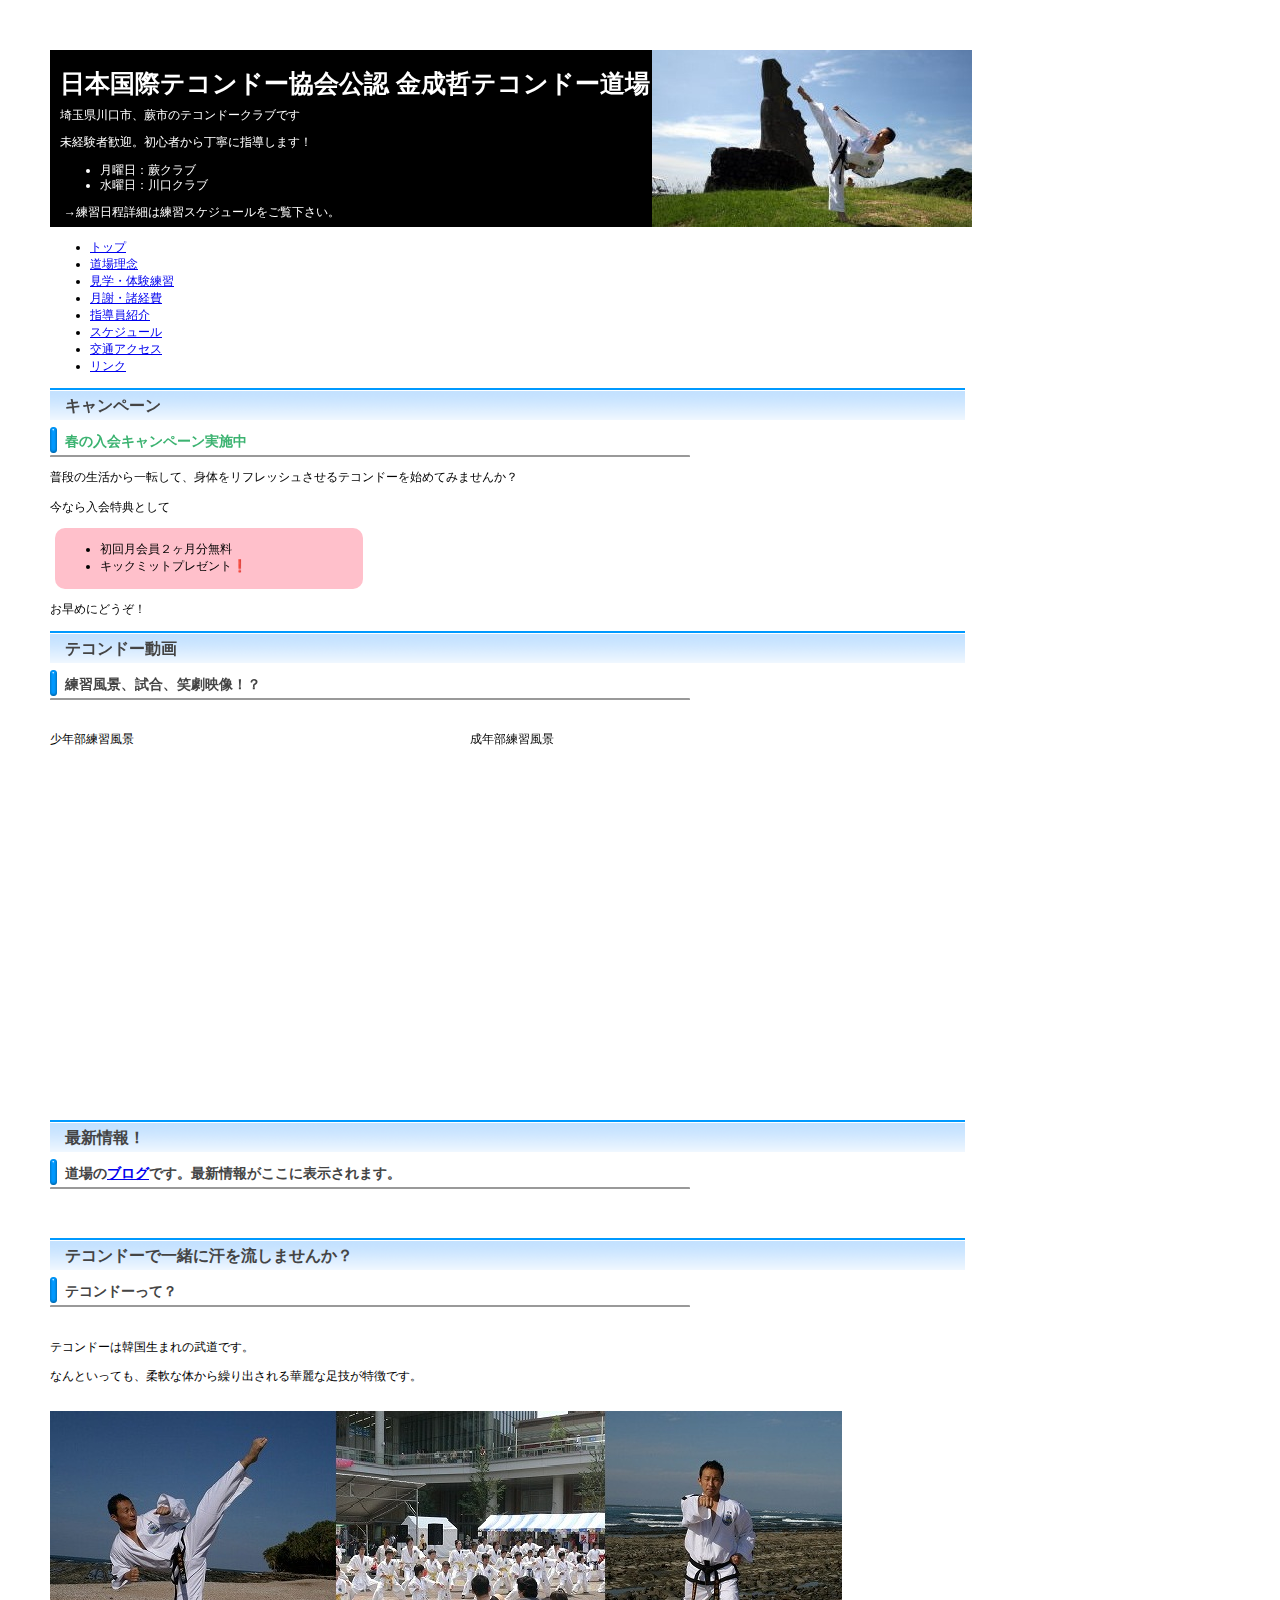
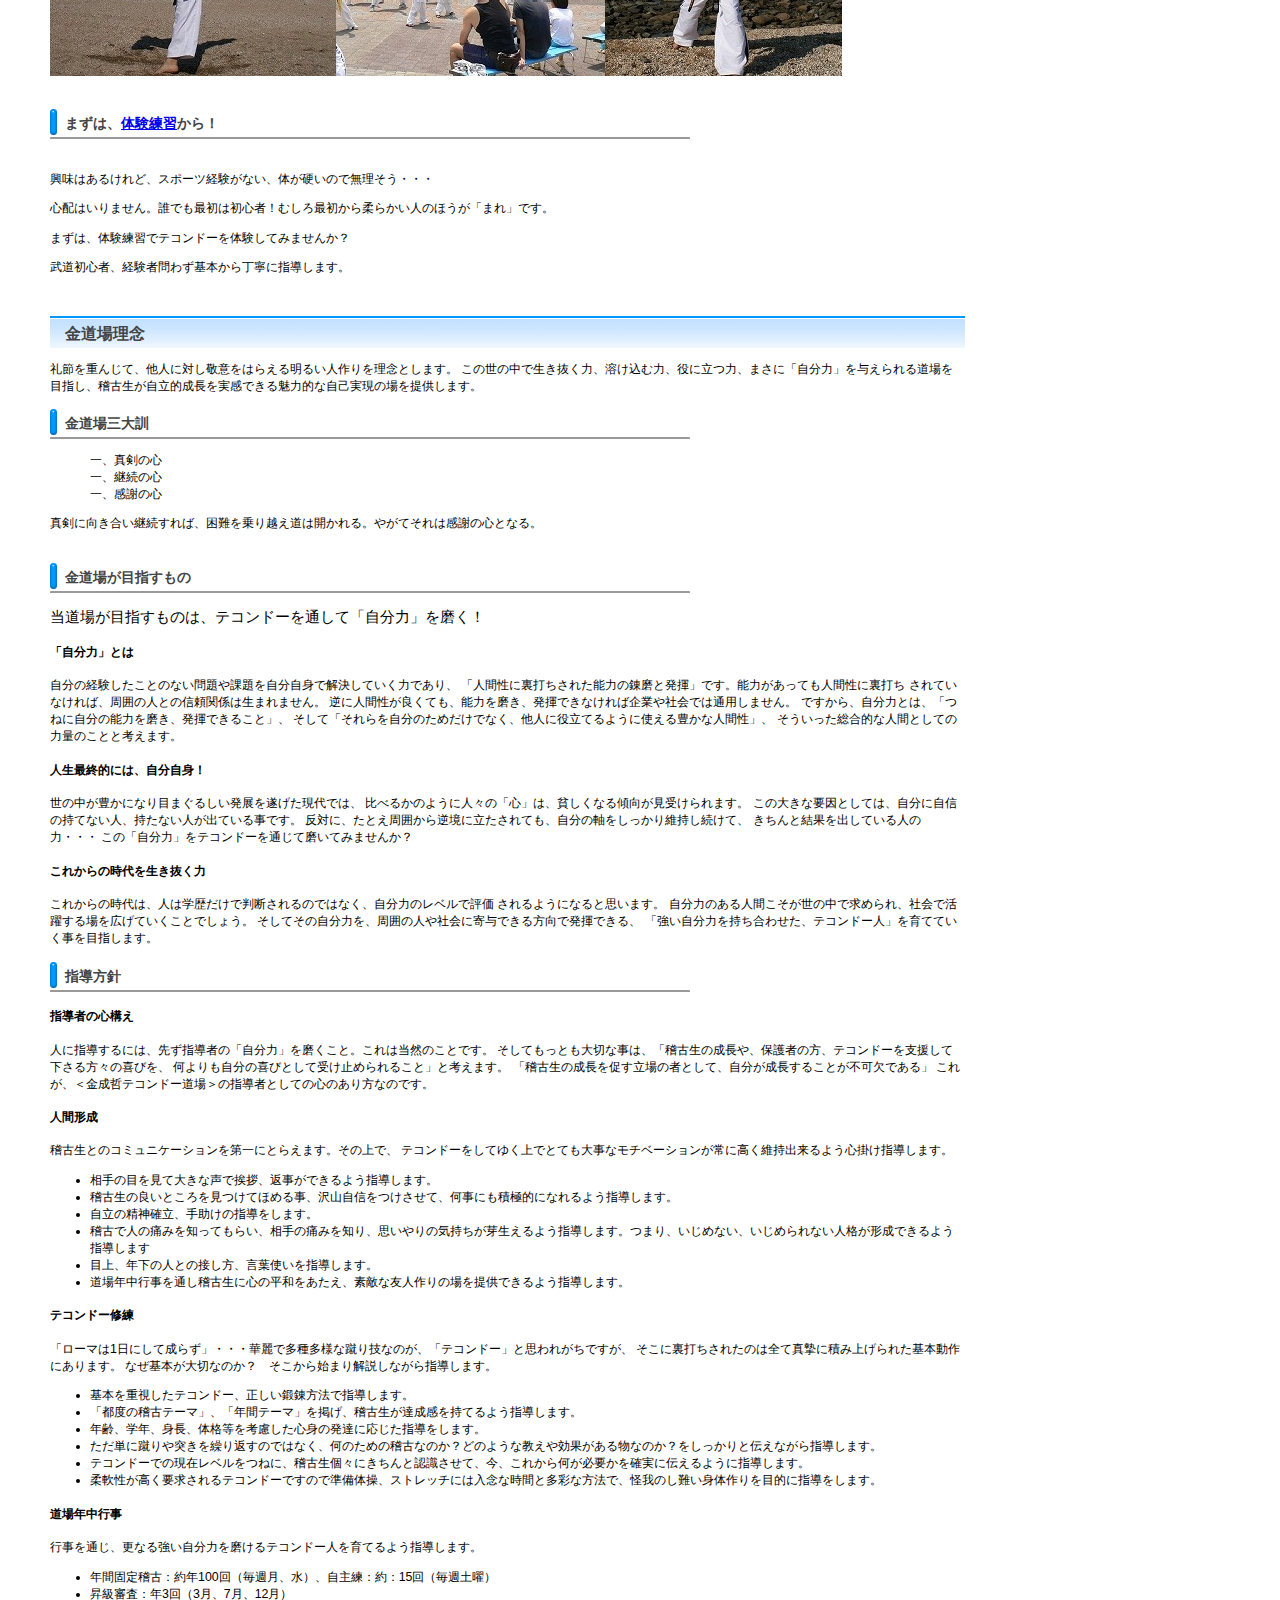
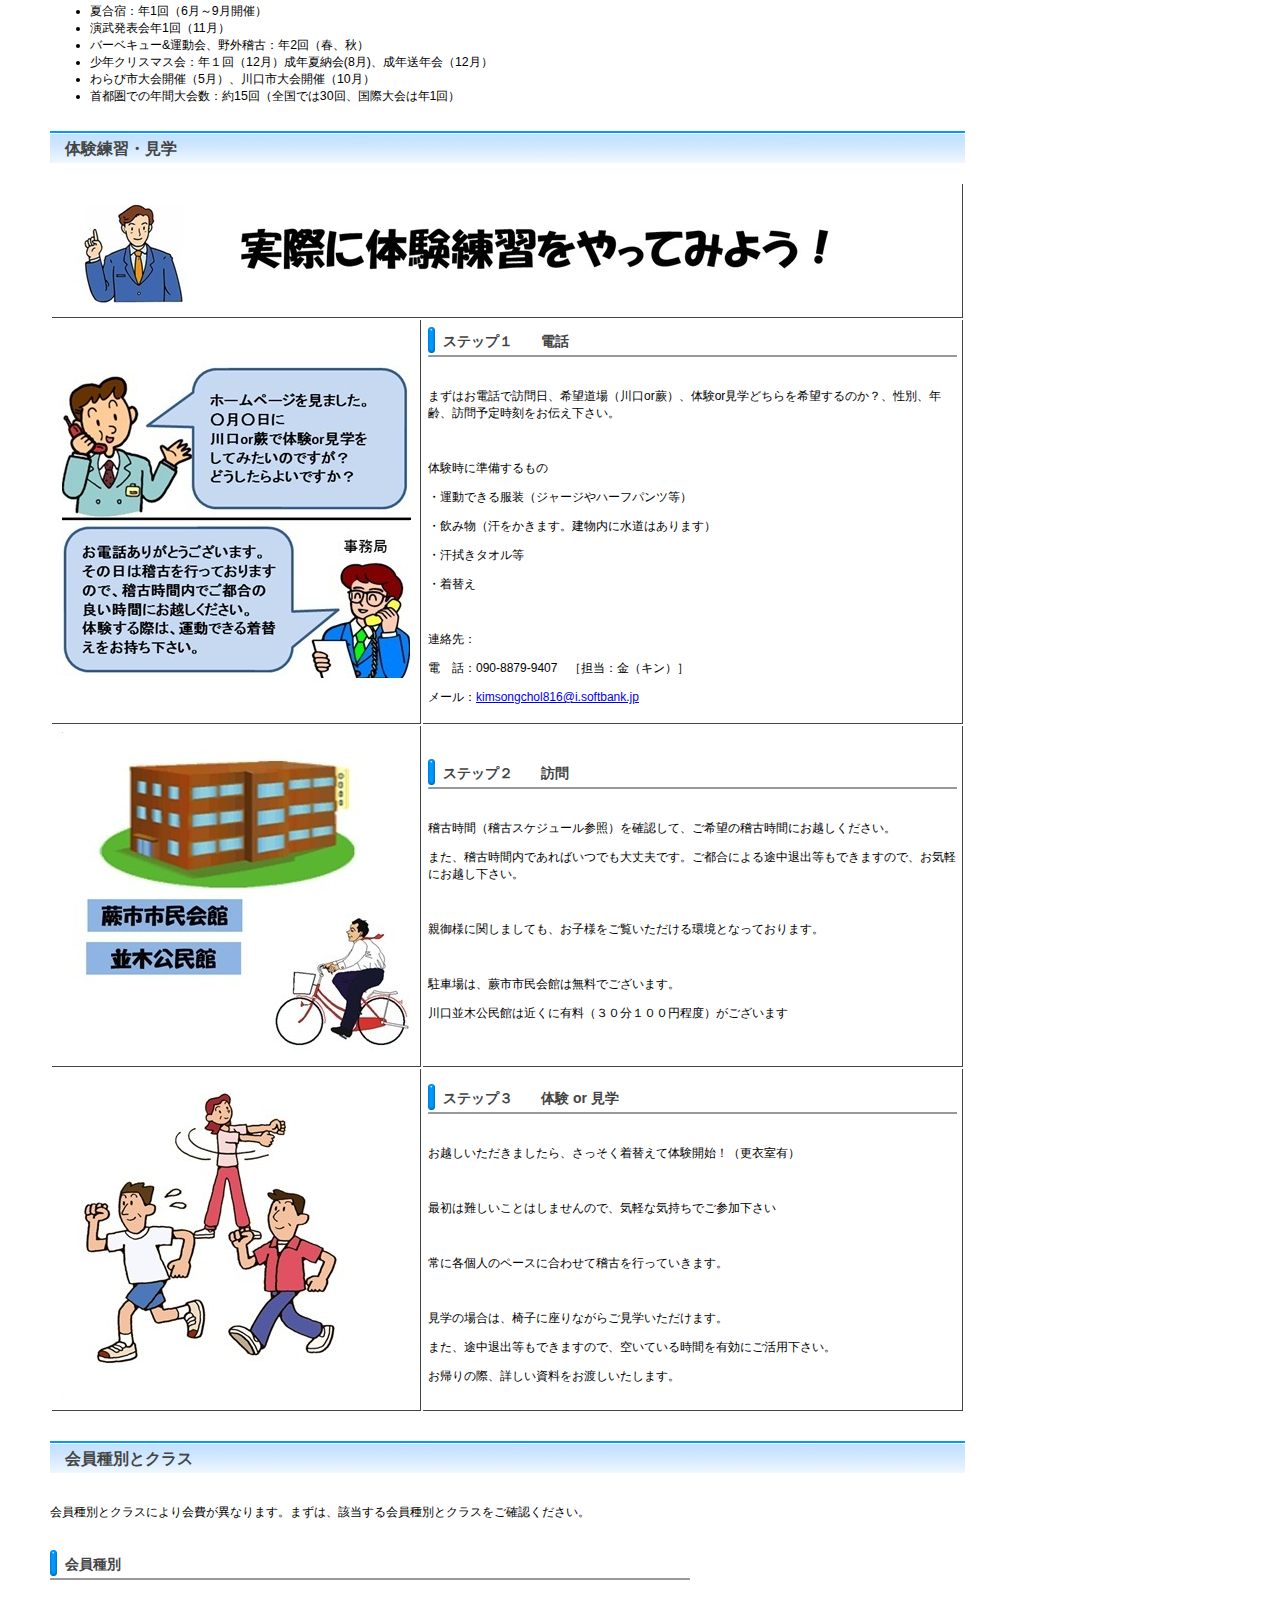
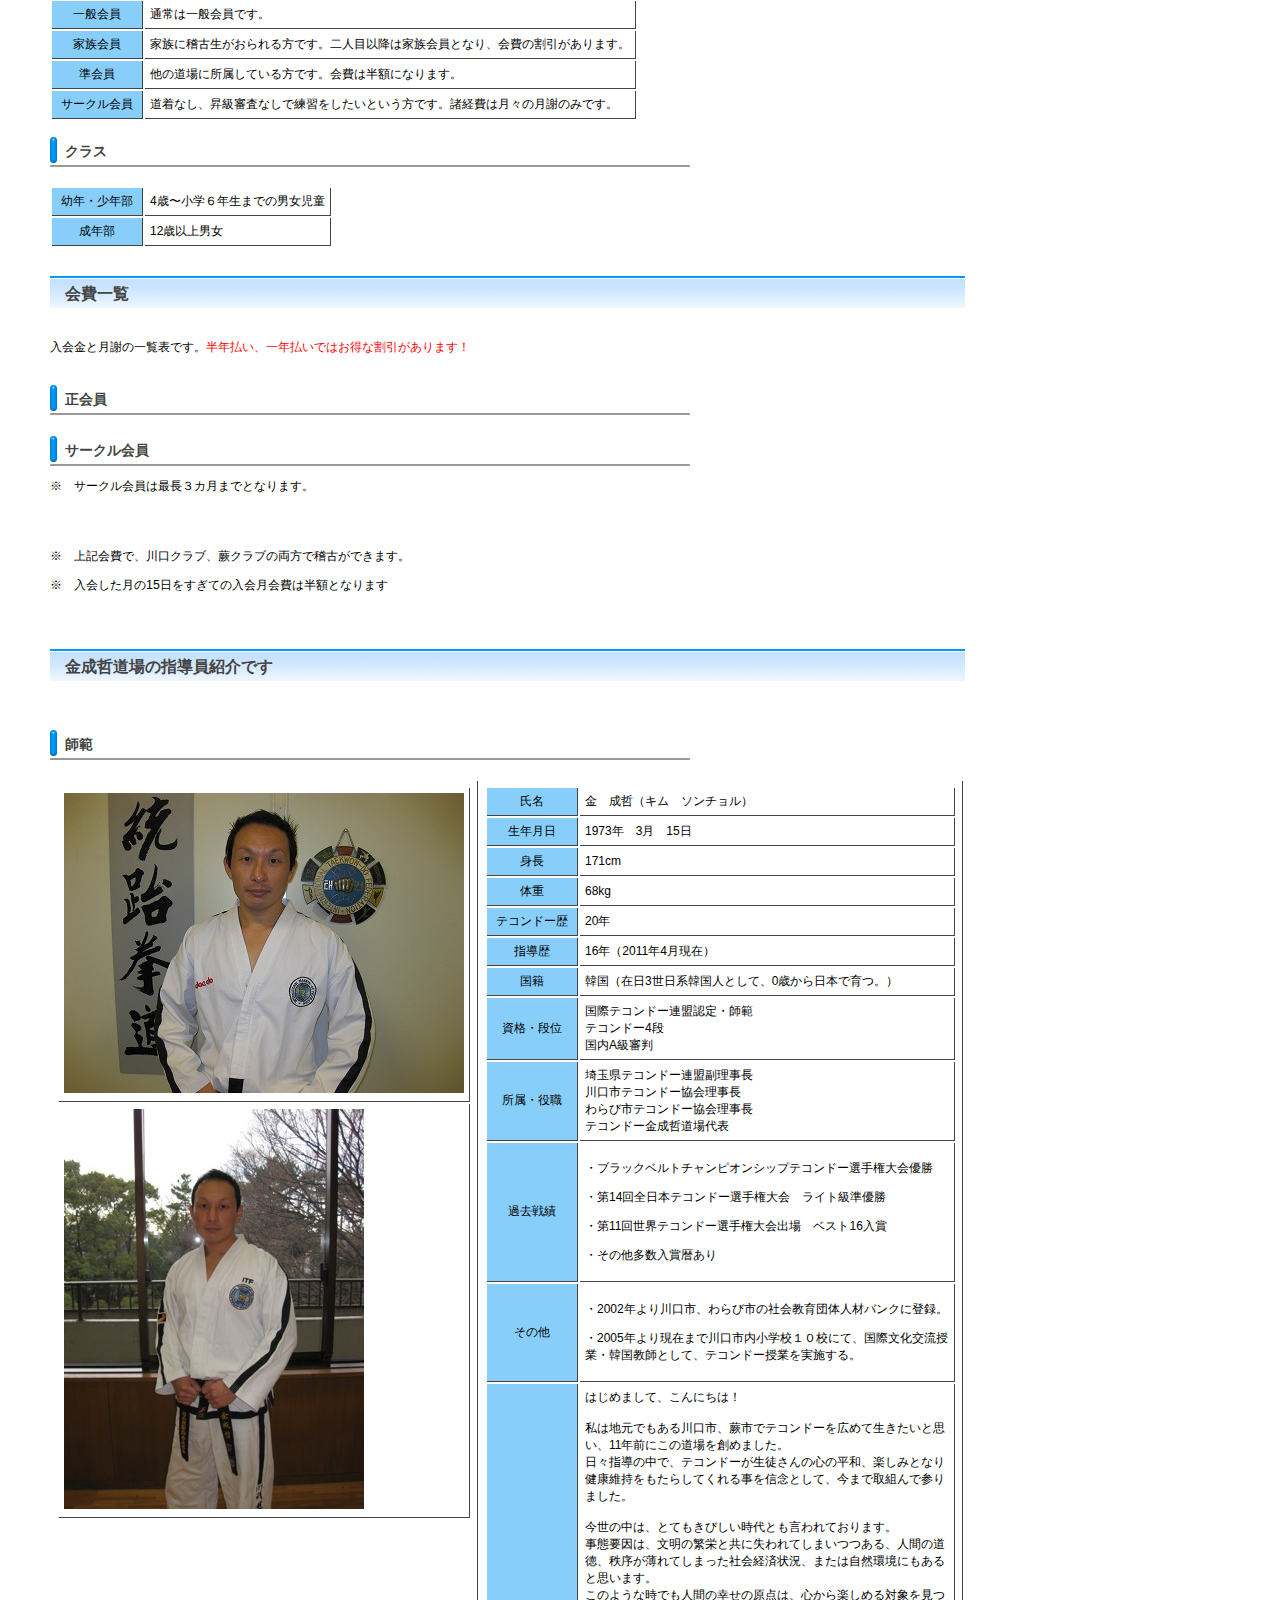
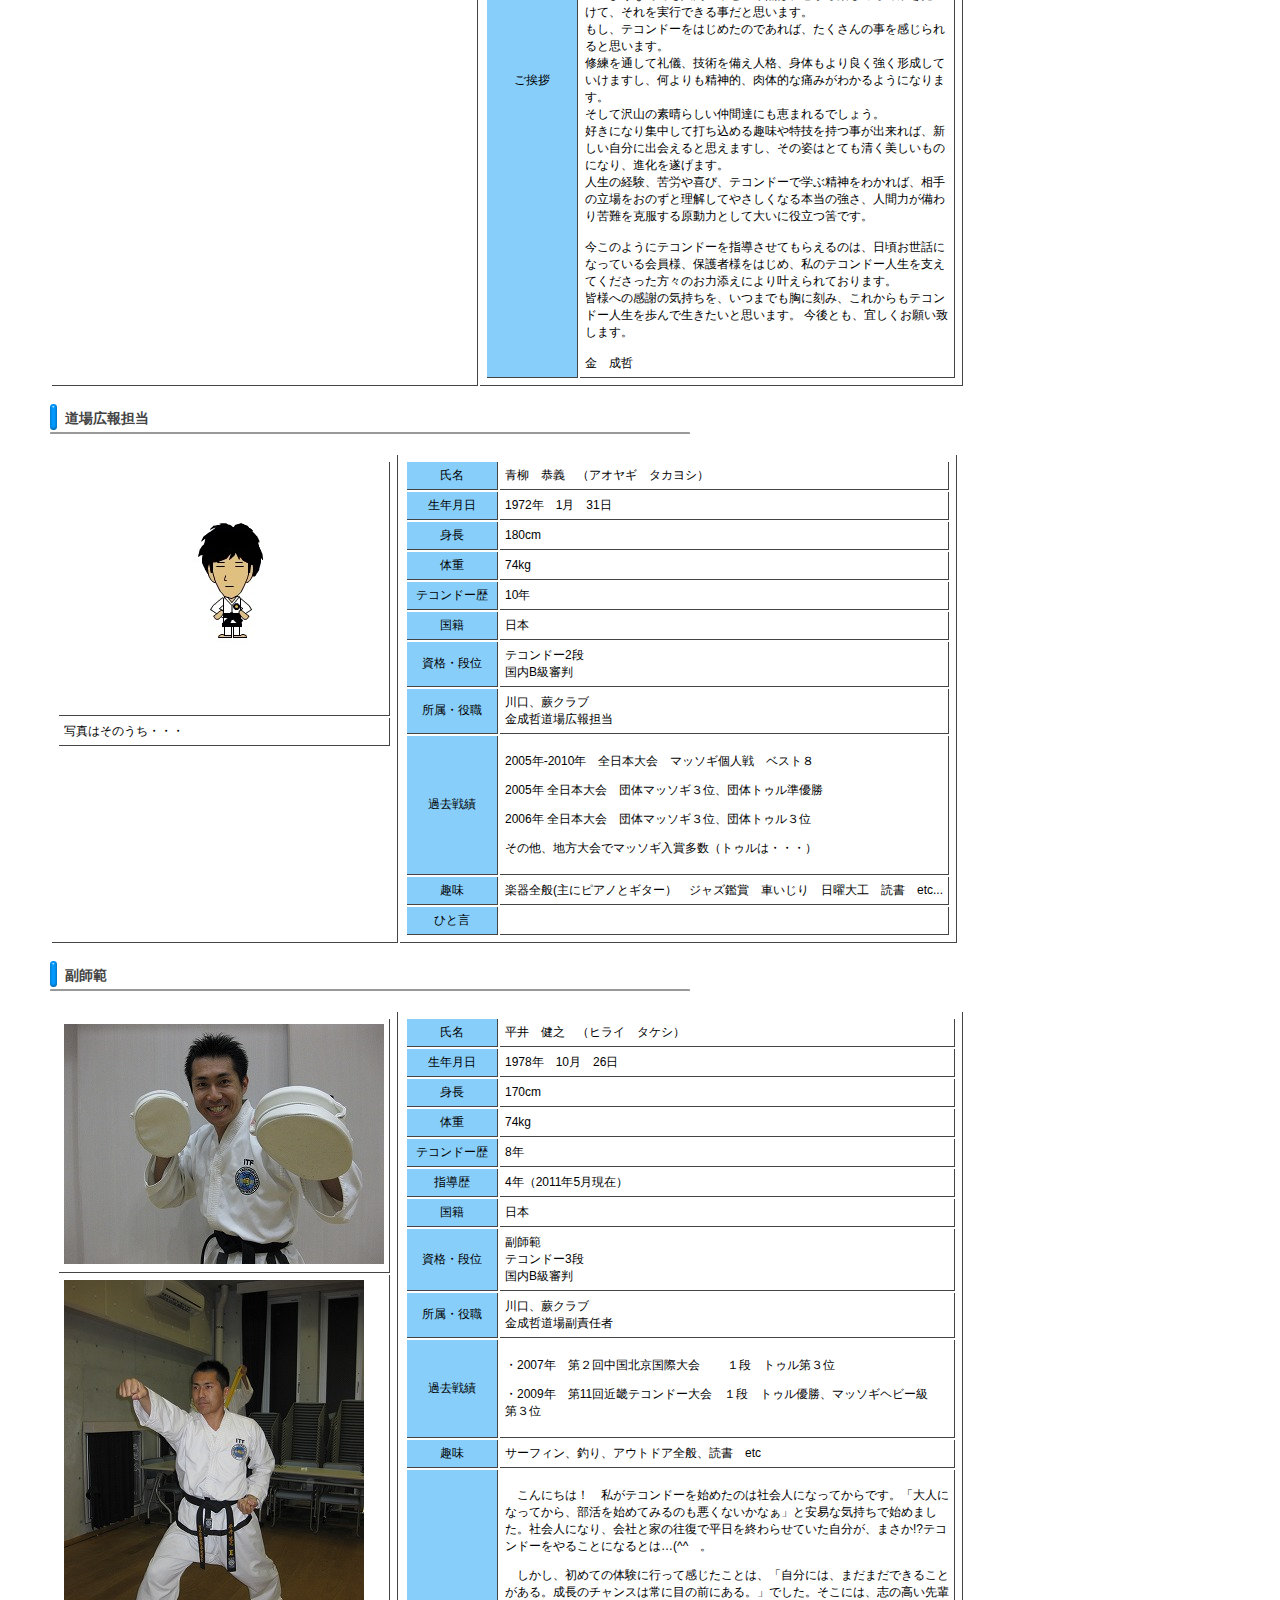
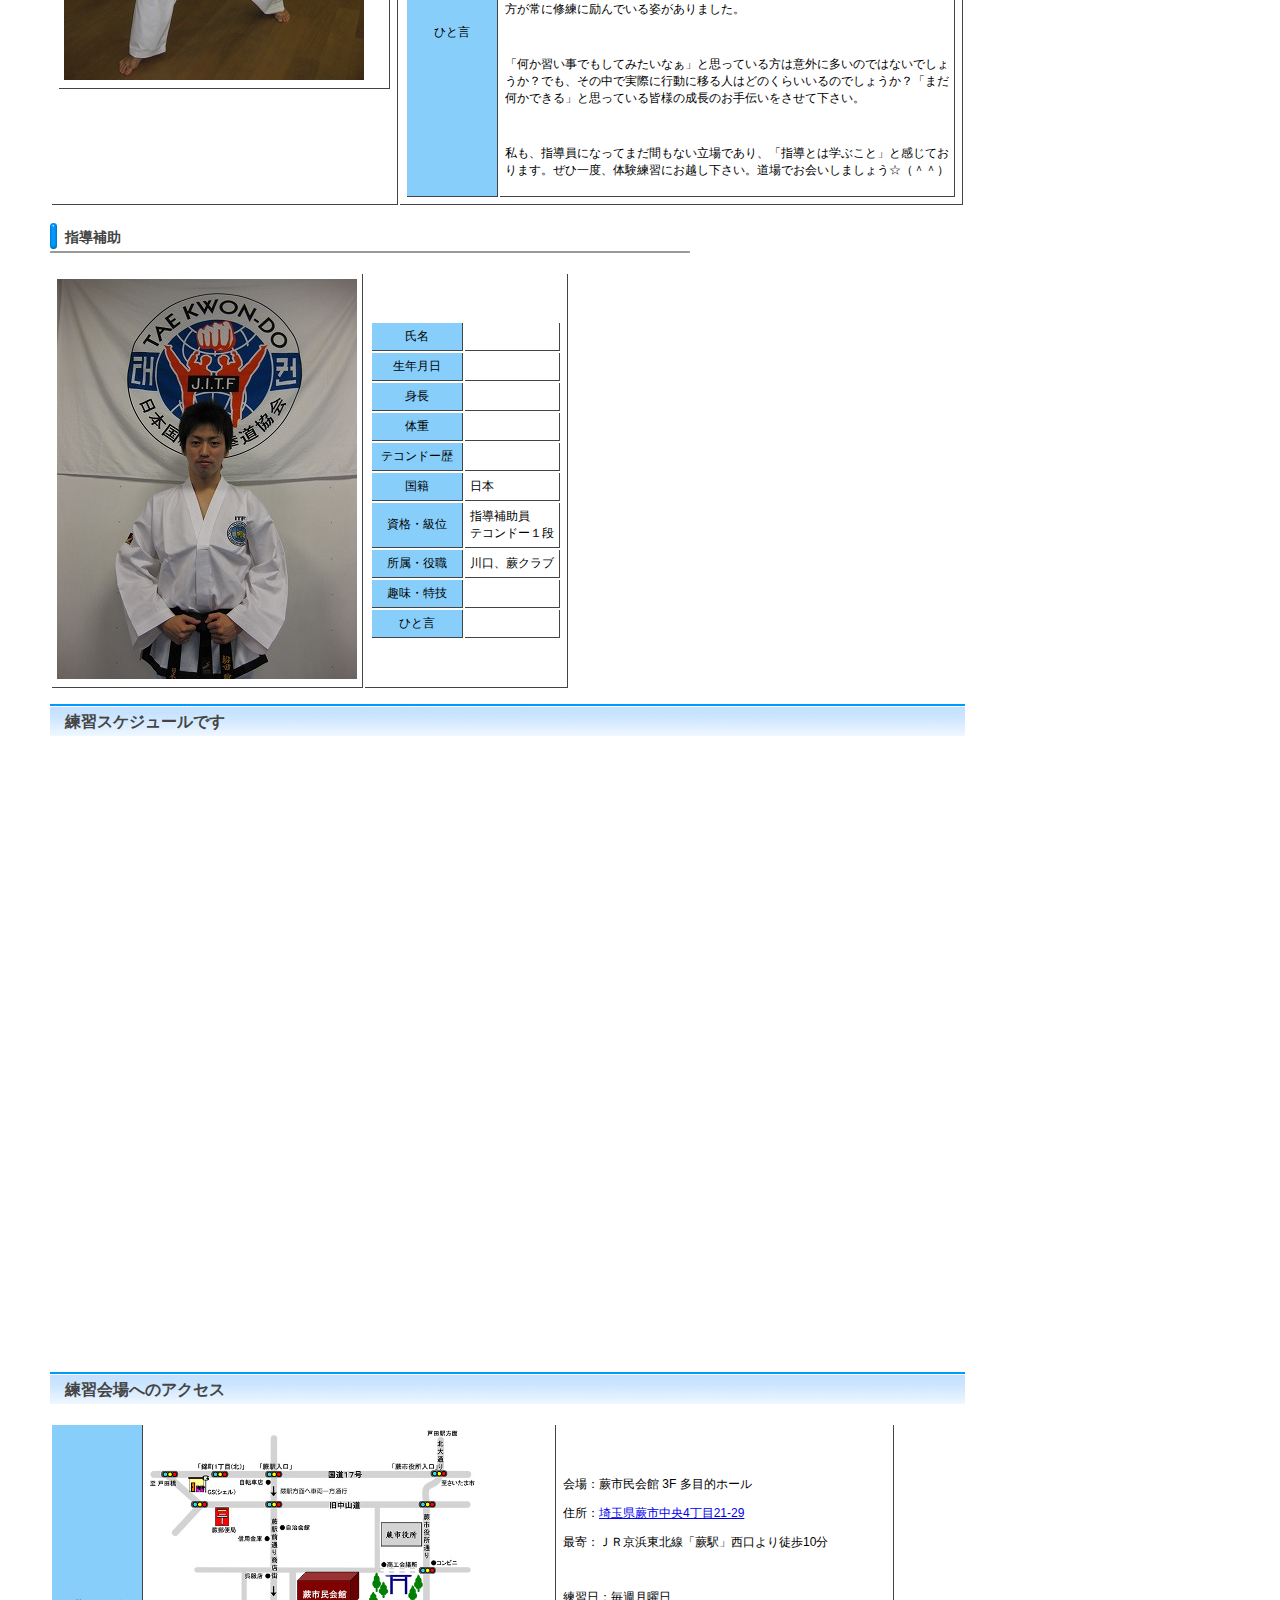
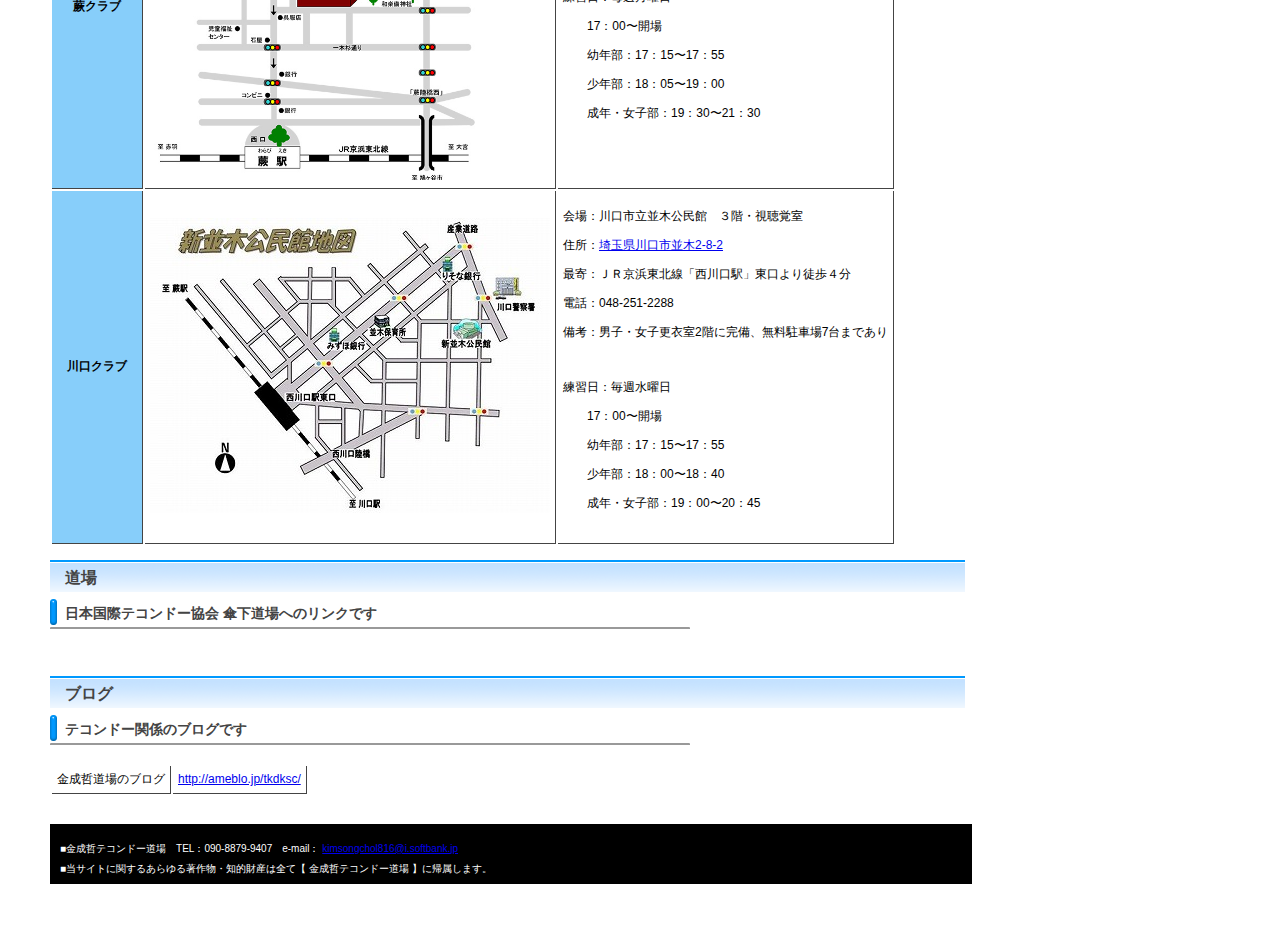
==== commit 87c44d73: "merge" ====
--- a/index.html
+++ b/index.html
@@ -47,14 +47,25 @@
 	<li><a href="#link">リンク</a></li>
       </ul>
       <div id="top">
-	<!-- キャンペーン -->
+	<!-- お知らせ -->
+	<!--
+	<h2>お知らせ</h2>
+	<h3>
+	  <font color="#3cb371">蕨道場の稽古場所変更について</font>
+	</h3>
 	<div id="campaign">
+	  <div>2018年1月より、蕨クラブの稽古場所が蕨市民会館になります。</div>
+	  <a target="_blank" href="https://www.google.co.jp/maps/place/%E3%80%92335-0004+%E5%9F%BC%E7%8E%89%E7%9C%8C%E8%95%A8%E5%B8%82%E4%B8%AD%E5%A4%AE%EF%BC%94%E4%B8%81%E7%9B%AE%EF%BC%92%EF%BC%91%E2%88%92%EF%BC%92%EF%BC%99+%E8%95%A8%E5%B8%82%E6%B0%91%E4%BC%9A%E9%A4%A8/@35.8258548,139.6798385,17z/data=!3m1!4b1!4m12!1m6!3m5!1s0x0:0xfe43ea48e47e9280!2z6JWo5biC5rCR5Lya6aSo!8m2!3d35.8258368!4d139.6820355!3m4!1s0x6018eb3017773801:0xbdf05f528b986c0f!8m2!3d35.8257546!4d139.6820446">
+	    蕨市民会館 3F 多目的ホール
+	  </a>	  
 	</div>
-
+	<br>
+	-->
+	
 	<!-- キャンペーン -->
 	<h2>キャンペーン</h2>
 	<h3>
-	  <font color="#3cb371">入会キャンペーン実施中</font>
+	  <font color="#3cb371">春の入会キャンペーン実施中</font>
 	</h3>
 	<div>
 	  <p>普段の生活から一転して、身体をリフレッシュさせるテコンドーを始めてみませんか？</p>
@@ -62,7 +73,7 @@
 	  <div class="new_info2" style="width:300px;">
 	    <ul>
 	      <li>初回月会員２ヶ月分無料</li>
-	      <li>キックミット プレゼント！</li>
+	      <li>キックミットプレゼント❗️</li>
 	    </ul>
 	  </div>
 	  <p>お早めにどうぞ！</p>
@@ -690,21 +701,19 @@
 	  <tr>
 	    <td id="key"><h4>蕨クラブ</h4></td>
 	    <td>
-	      <img src="./img/warabi-ozawa-map.png" witdh="350px" height="350px">
+	      <img src="./img/warabi-map2.jpg" witdh="350px" height="350px">
 	      <!--<div id="warabi_map" style="width:400px; height:300px"></div>-->
 	    </td>
 	    <td>
-	      <p>会場：蕨駅東口徒歩0分 小沢ビル3F (わらび駅前ダンス教室内)</p>
-	      <p>住所：埼玉県蕨市塚越1丁目4-21</p>
-	      <p>最寄：ＪＲ京浜東北線「蕨駅」東口より徒歩0分</p>
-	      <p>備考：蕨市民会館耐震補強工事中のためダンス教室をお借りしています</p>
+	      <p>会場：蕨市民会館 3F 多目的ホール</p>
+	      <p>住所：<a target="_blank" href="https://www.google.co.jp/maps/place/%E3%80%92335-0004+%E5%9F%BC%E7%8E%89%E7%9C%8C%E8%95%A8%E5%B8%82%E4%B8%AD%E5%A4%AE%EF%BC%94%E4%B8%81%E7%9B%AE%EF%BC%92%EF%BC%91%E2%88%92%EF%BC%92%EF%BC%99+%E8%95%A8%E5%B8%82%E6%B0%91%E4%BC%9A%E9%A4%A8/@35.8258548,139.6798385,17z/data=!3m1!4b1!4m12!1m6!3m5!1s0x0:0xfe43ea48e47e9280!2z6JWo5biC5rCR5Lya6aSo!8m2!3d35.8258368!4d139.6820355!3m4!1s0x6018eb3017773801:0xbdf05f528b986c0f!8m2!3d35.8257546!4d139.6820446">埼玉県蕨市中央4丁目21-29</a></p>
+	      <p>最寄：ＪＲ京浜東北線「蕨駅」西口より徒歩10分</p>
 	      <br>
 	      <p>練習日：毎週月曜日</p>
 	      <p>　　17：00〜開場</p>
-	      <p>　　�幼年部：17：15〜17：55まで</p>
-	      <p>　　�少年部：18：05〜19：00まで</p>
-	      <p>　　�成年・女子部：19：30〜21：30まで</p>
-	      <p>     自主練習：21:30〜22:00</p>
+	      <p>　　幼年部：17：15〜17：55</p>
+	      <p>　　少年部：18：05〜19：00</p>
+	      <p>　　成年・女子部：19：30〜21：30</p>
 	      <br>
 	      <!--<p><img src="./img/warabi-bld.jpg"></p>-->
 	    </td>
@@ -713,22 +722,20 @@
 	    <td id="key"><h4>川口クラブ</h4></td>
 	    <td>
 	      <img src="./img/namiki.jpg">
-	      <div id="kawaguchi_map" style="width:400px; height:300px"></div>
 	    </td>
 	    <td>
 	      <p>会場：川口市立並木公民館　３階・視聴覚室</p>
-	      <p>住所：埼玉県川口市並木２−８−２</p>
+	      <p>住所：<a target="_blank" href="https://www.google.co.jp/maps/place/%E5%B7%9D%E5%8F%A3%E5%B8%82%E4%B8%A6%E6%9C%A8%E5%85%AC%E6%B0%91%E9%A4%A8/@35.8168733,139.7068393,17z/data=!3m1!4b1!4m5!3m4!1s0x601894a2fe2a0af3:0xdd82730f26c863cc!8m2!3d35.816869!4d139.709028">埼玉県川口市並木2-8-2</a></p>
 	      <p>最寄：ＪＲ京浜東北線「西川口駅」東口より徒歩４分</p>
 	      <p>電話：048-251-2288</p>
 	      <p>備考：男子・女子更衣室2階に完備、無料駐車場7台まであり</p>
 	      <br>
 	      <p>練習日：毎週水曜日</p>
 	      <p>　　17：00〜開場</p>
-	      <p>　　�幼年部：17：15〜17：55まで</p>
-	      <p>　　�少年部：18：00〜18：40まで</p>
-	      <p>　　�成年・女子部：19：00〜20：45まで</p>
-	      <br>
-	      <p><img src="./img/kawaguchi-bld.jpg"></p>
+	      <p>　　幼年部：17：15〜17：55</p>
+	      <p>　　少年部：18：00〜18：40</p>
+	      <p>　　成年・女子部：19：00〜20：45</p>
+	      <br>
 	    </td>
 	  </tr>
 	</table>
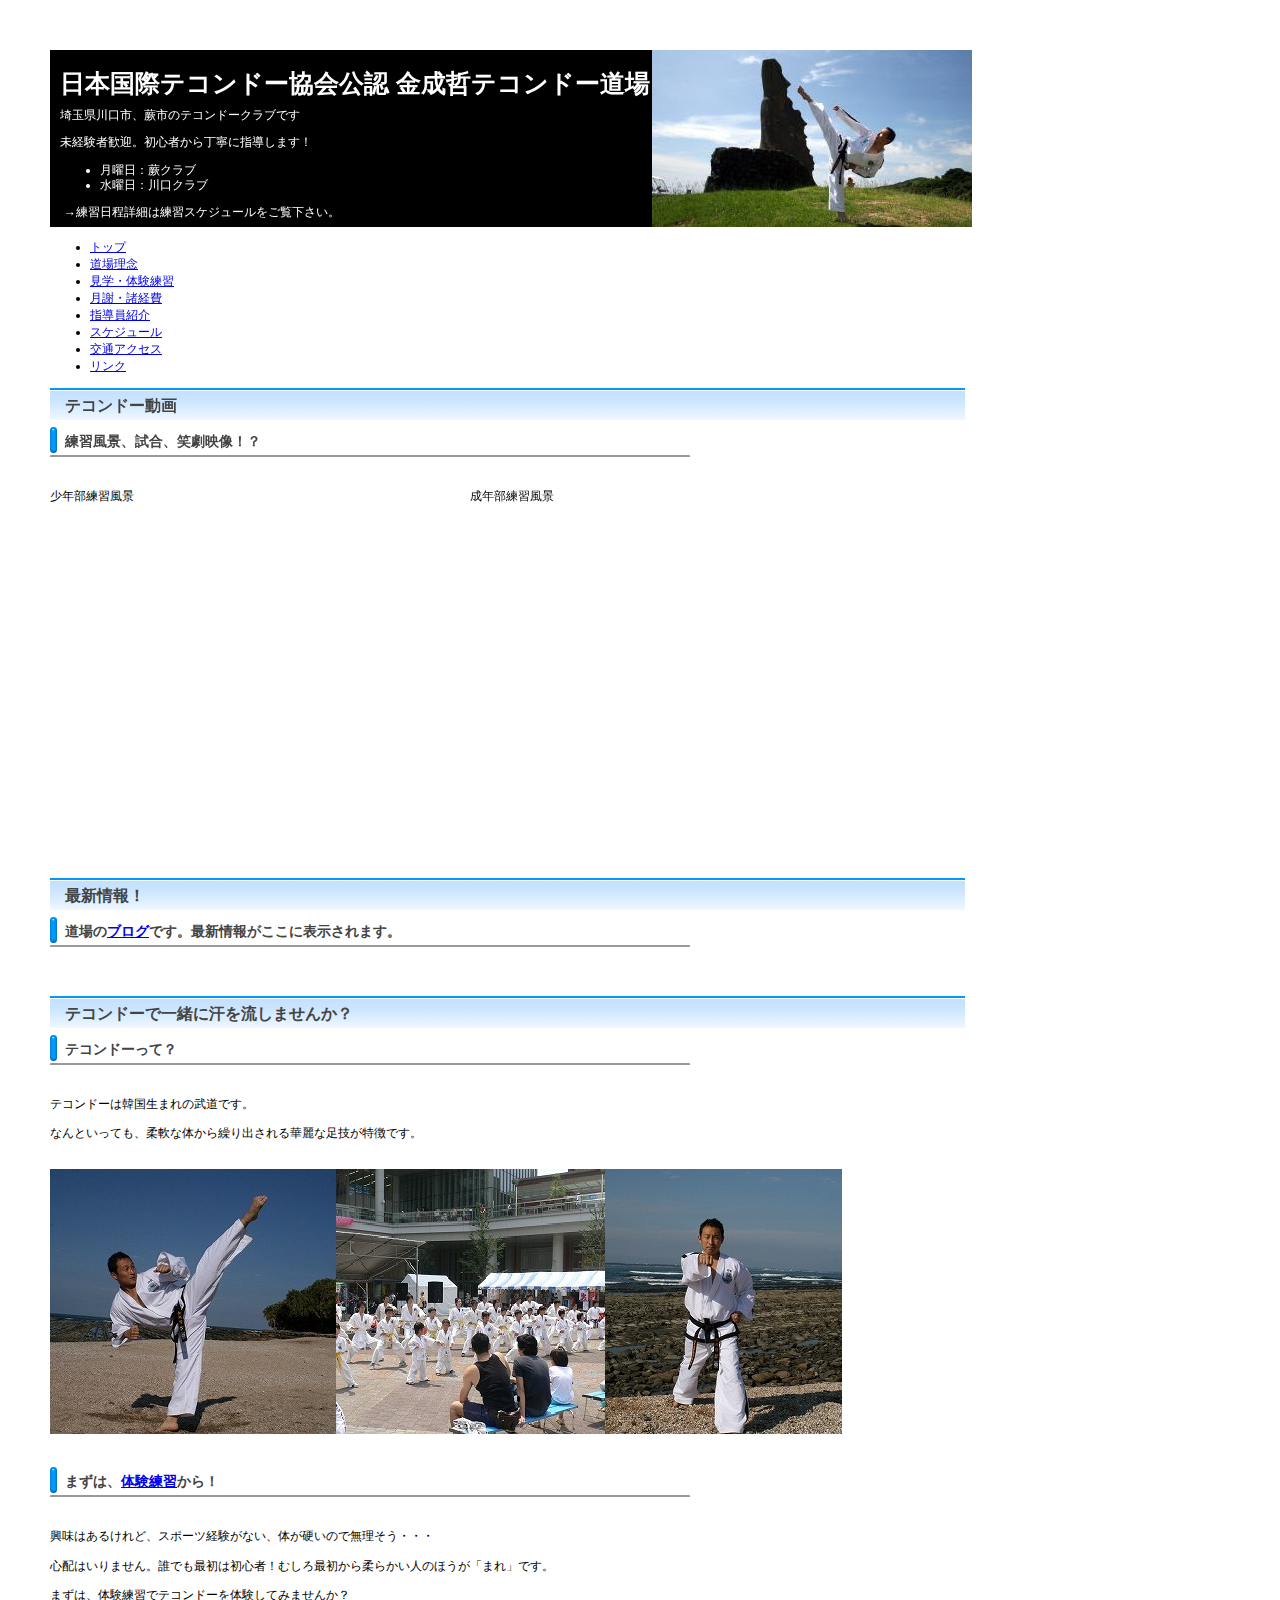
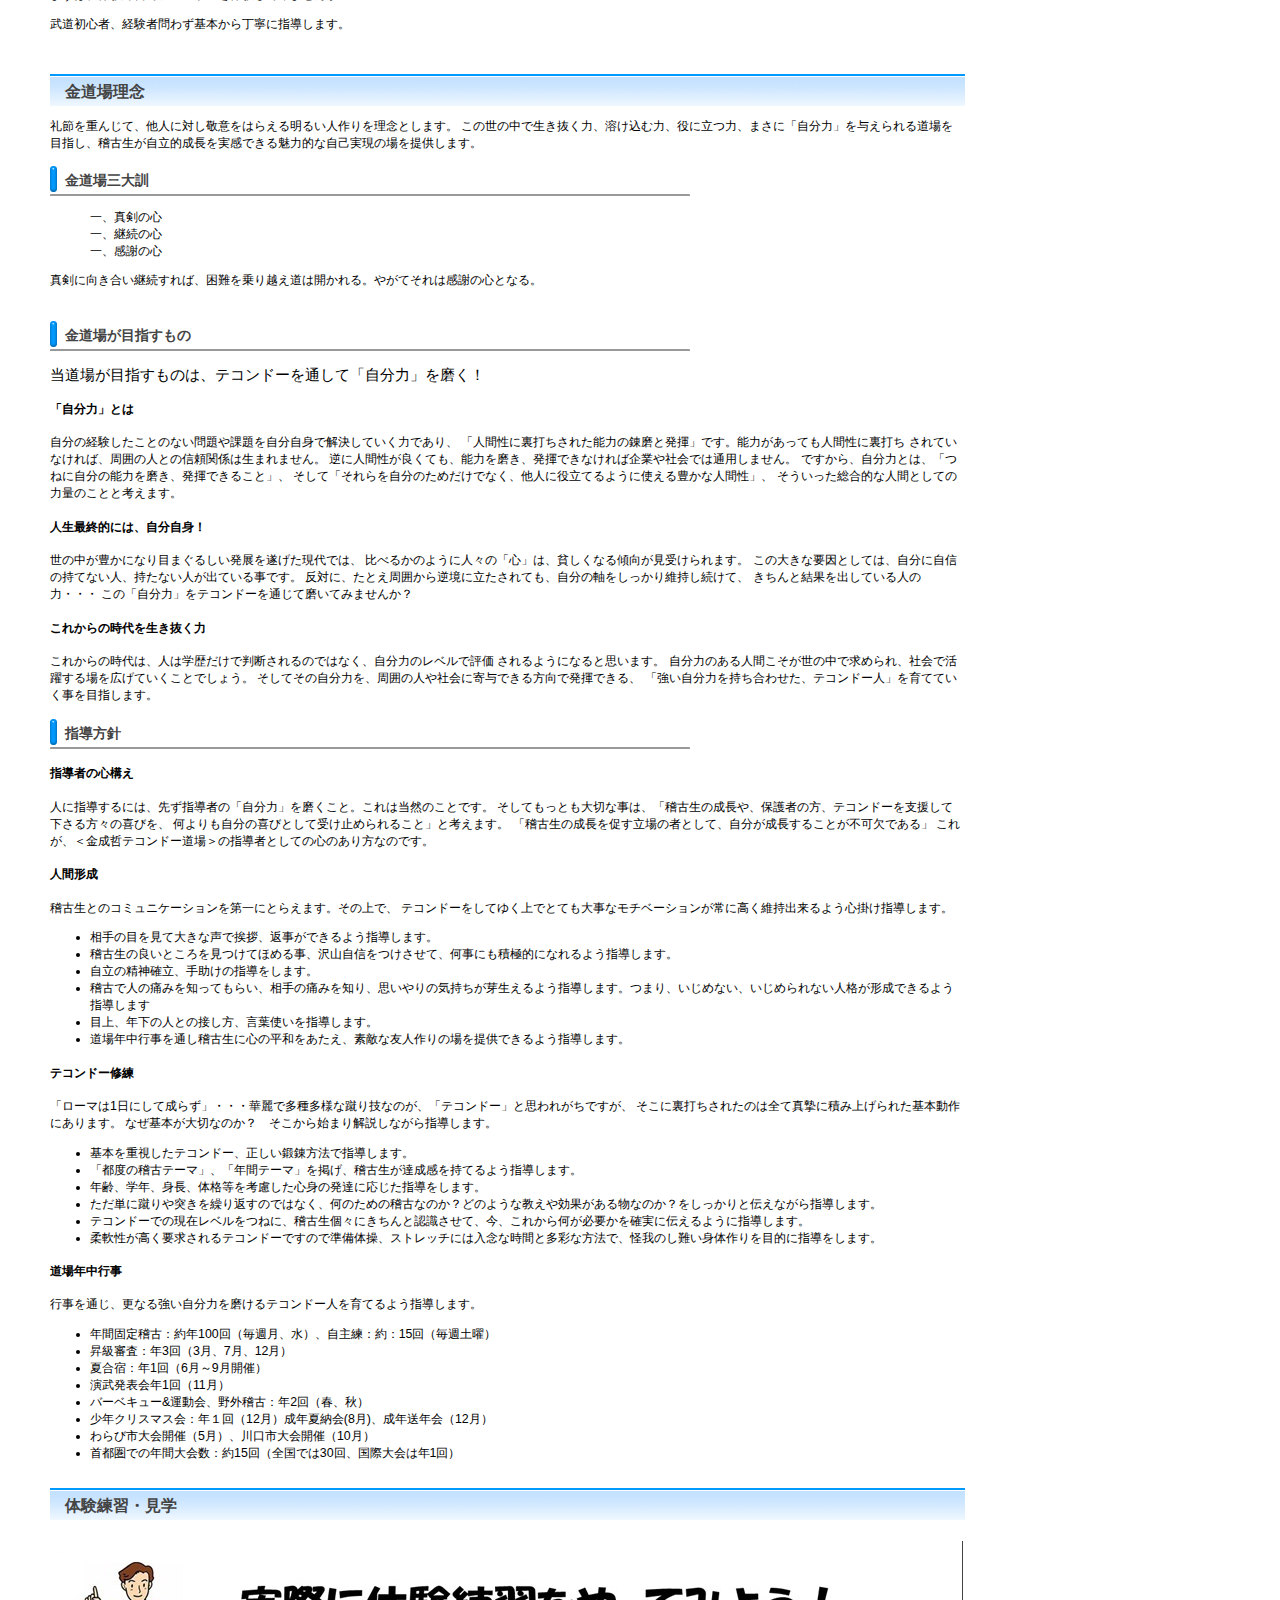
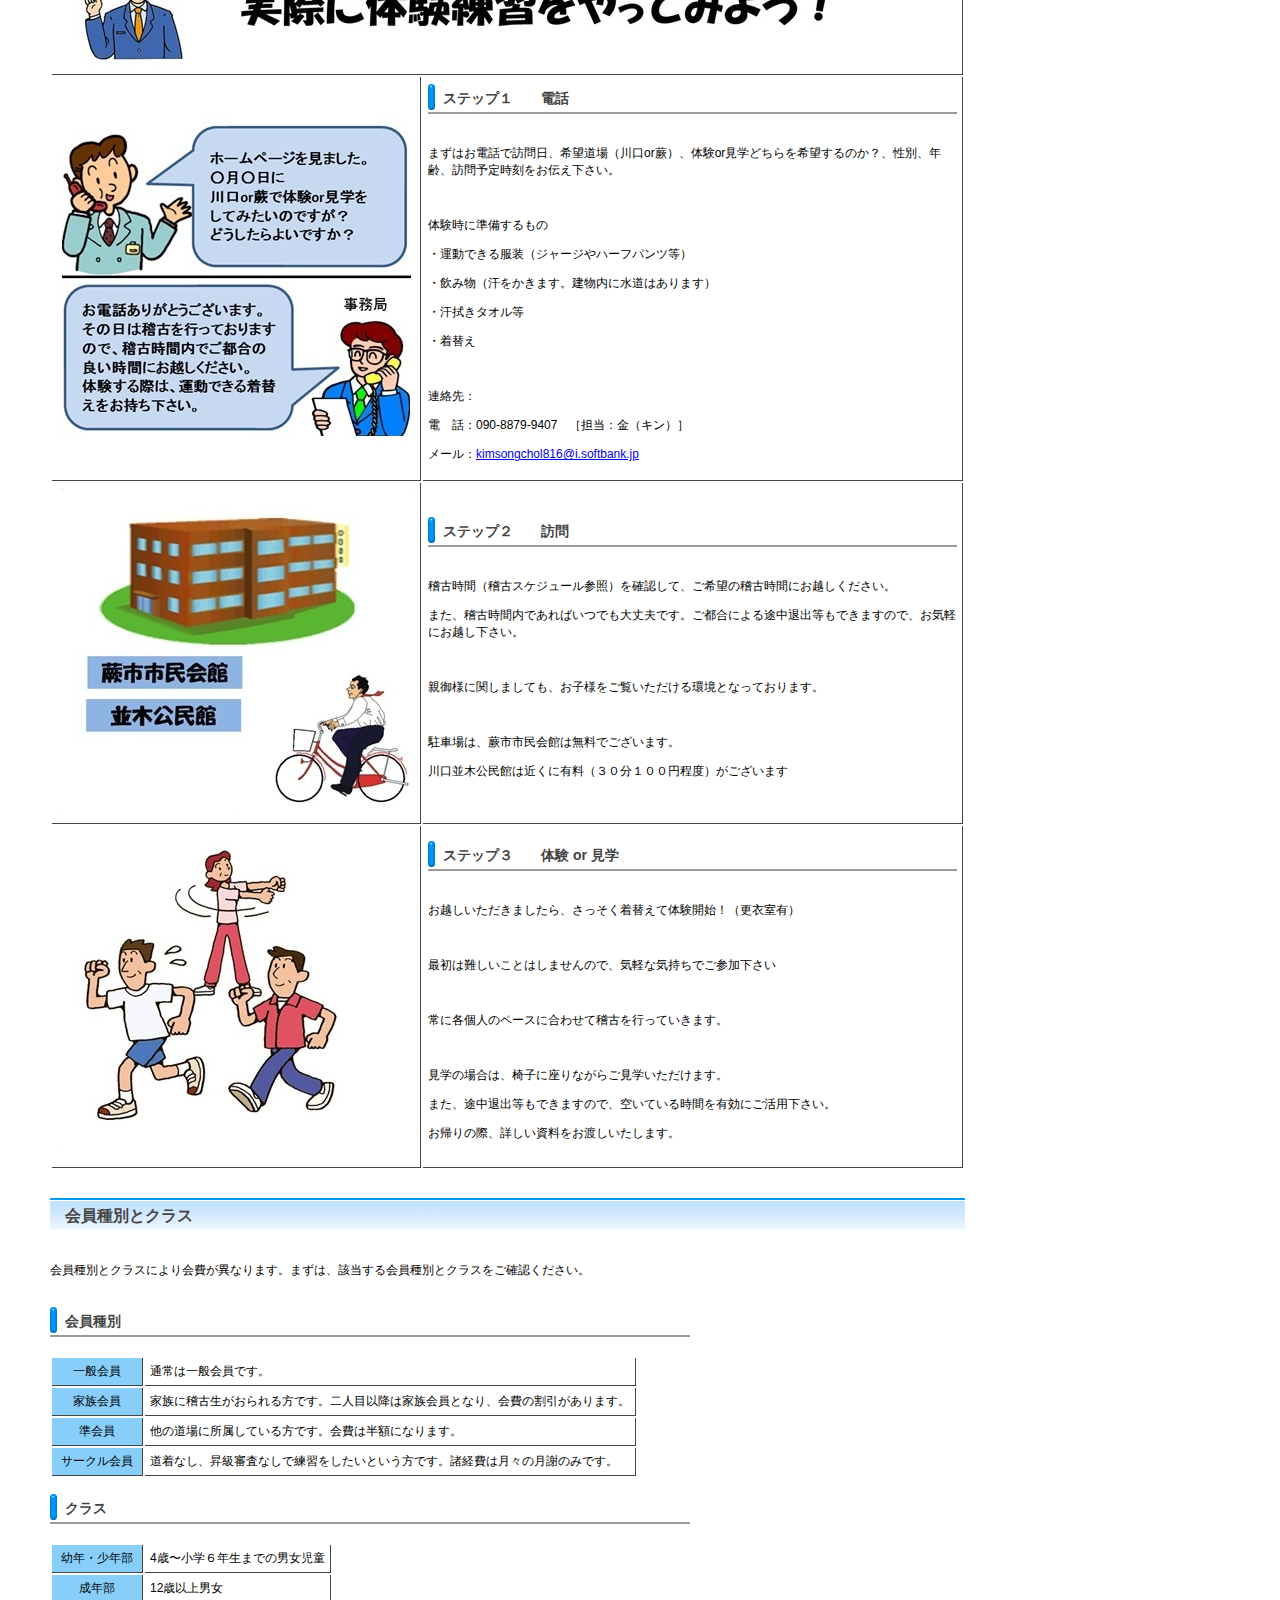
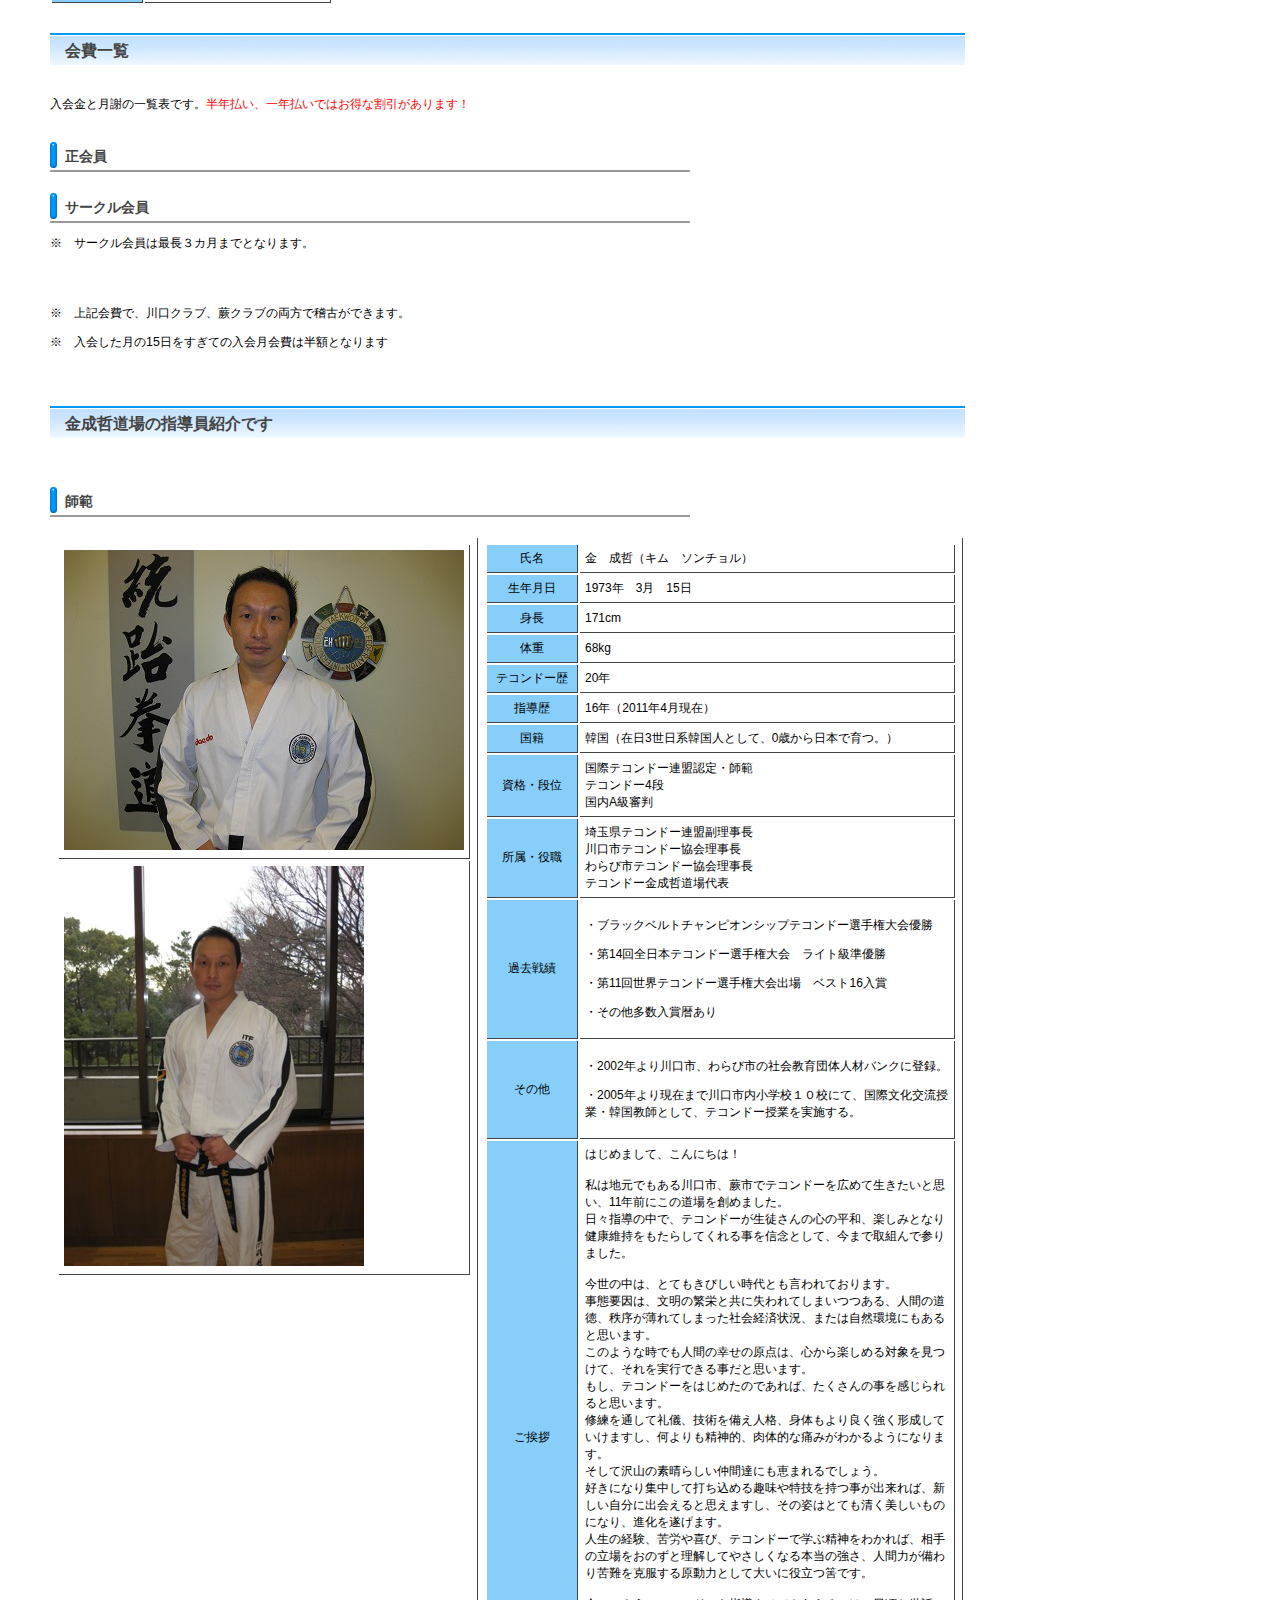
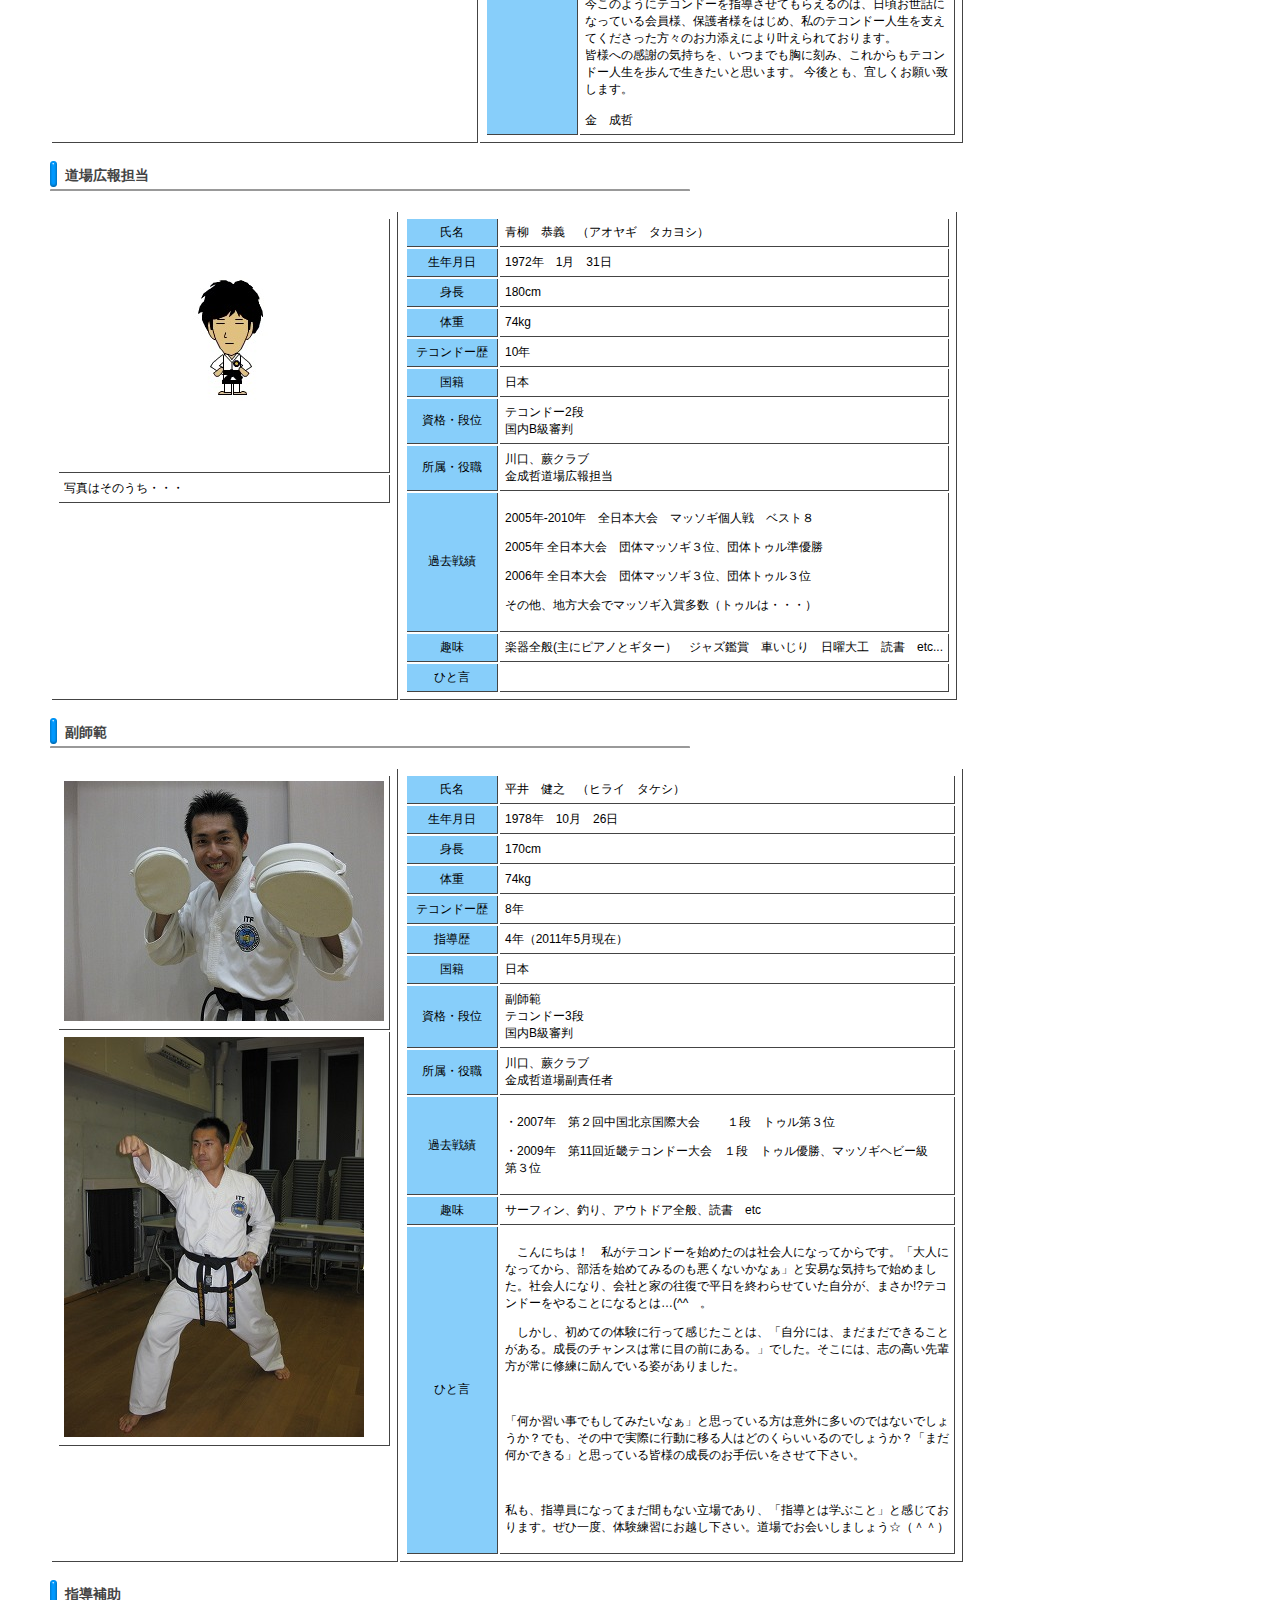
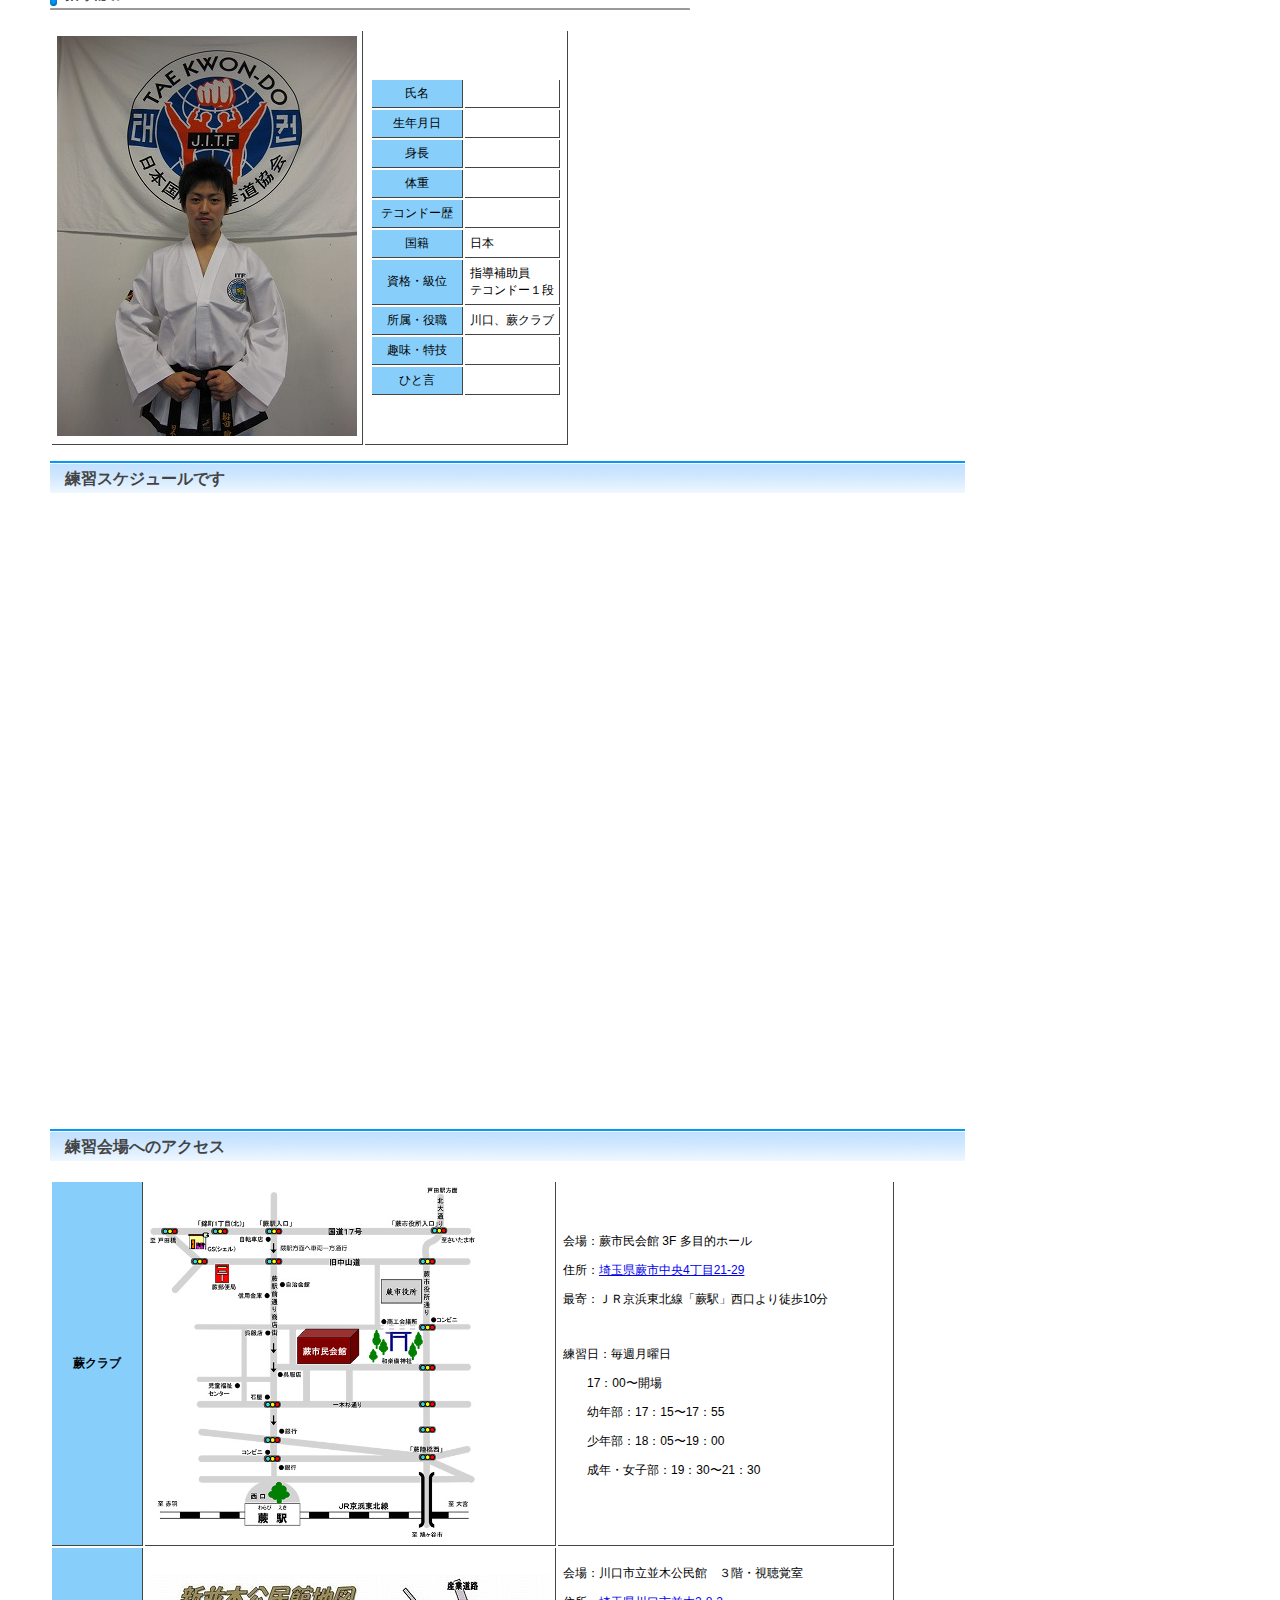
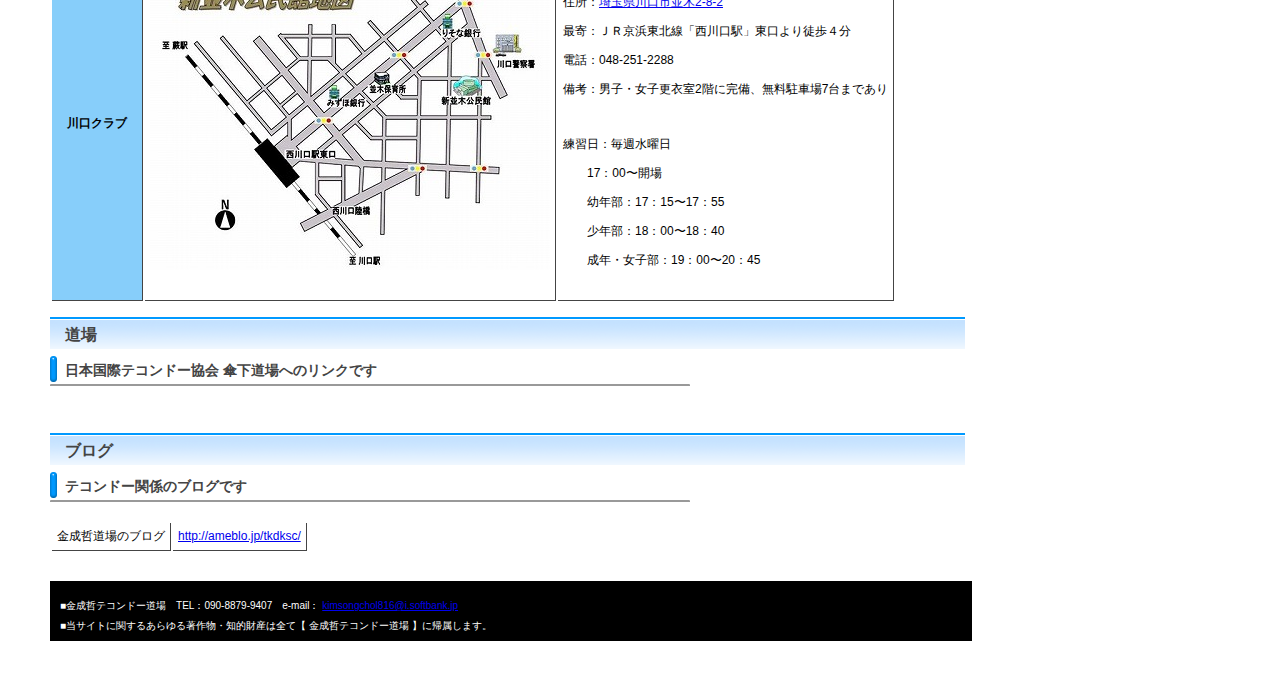
==== commit 907ac45a: "remove campaign" ====
--- a/index.html
+++ b/index.html
@@ -63,6 +63,7 @@
 	-->
 	
 	<!-- キャンペーン -->
+	<!--
 	<h2>キャンペーン</h2>
 	<h3>
 	  <font color="#3cb371">春の入会キャンペーン実施中</font>
@@ -78,6 +79,7 @@
 	  </div>
 	  <p>お早めにどうぞ！</p>
 	</div>
+	-->
 	
 	<!-- 映像 -->
 	<h2>テコンドー動画</h2>
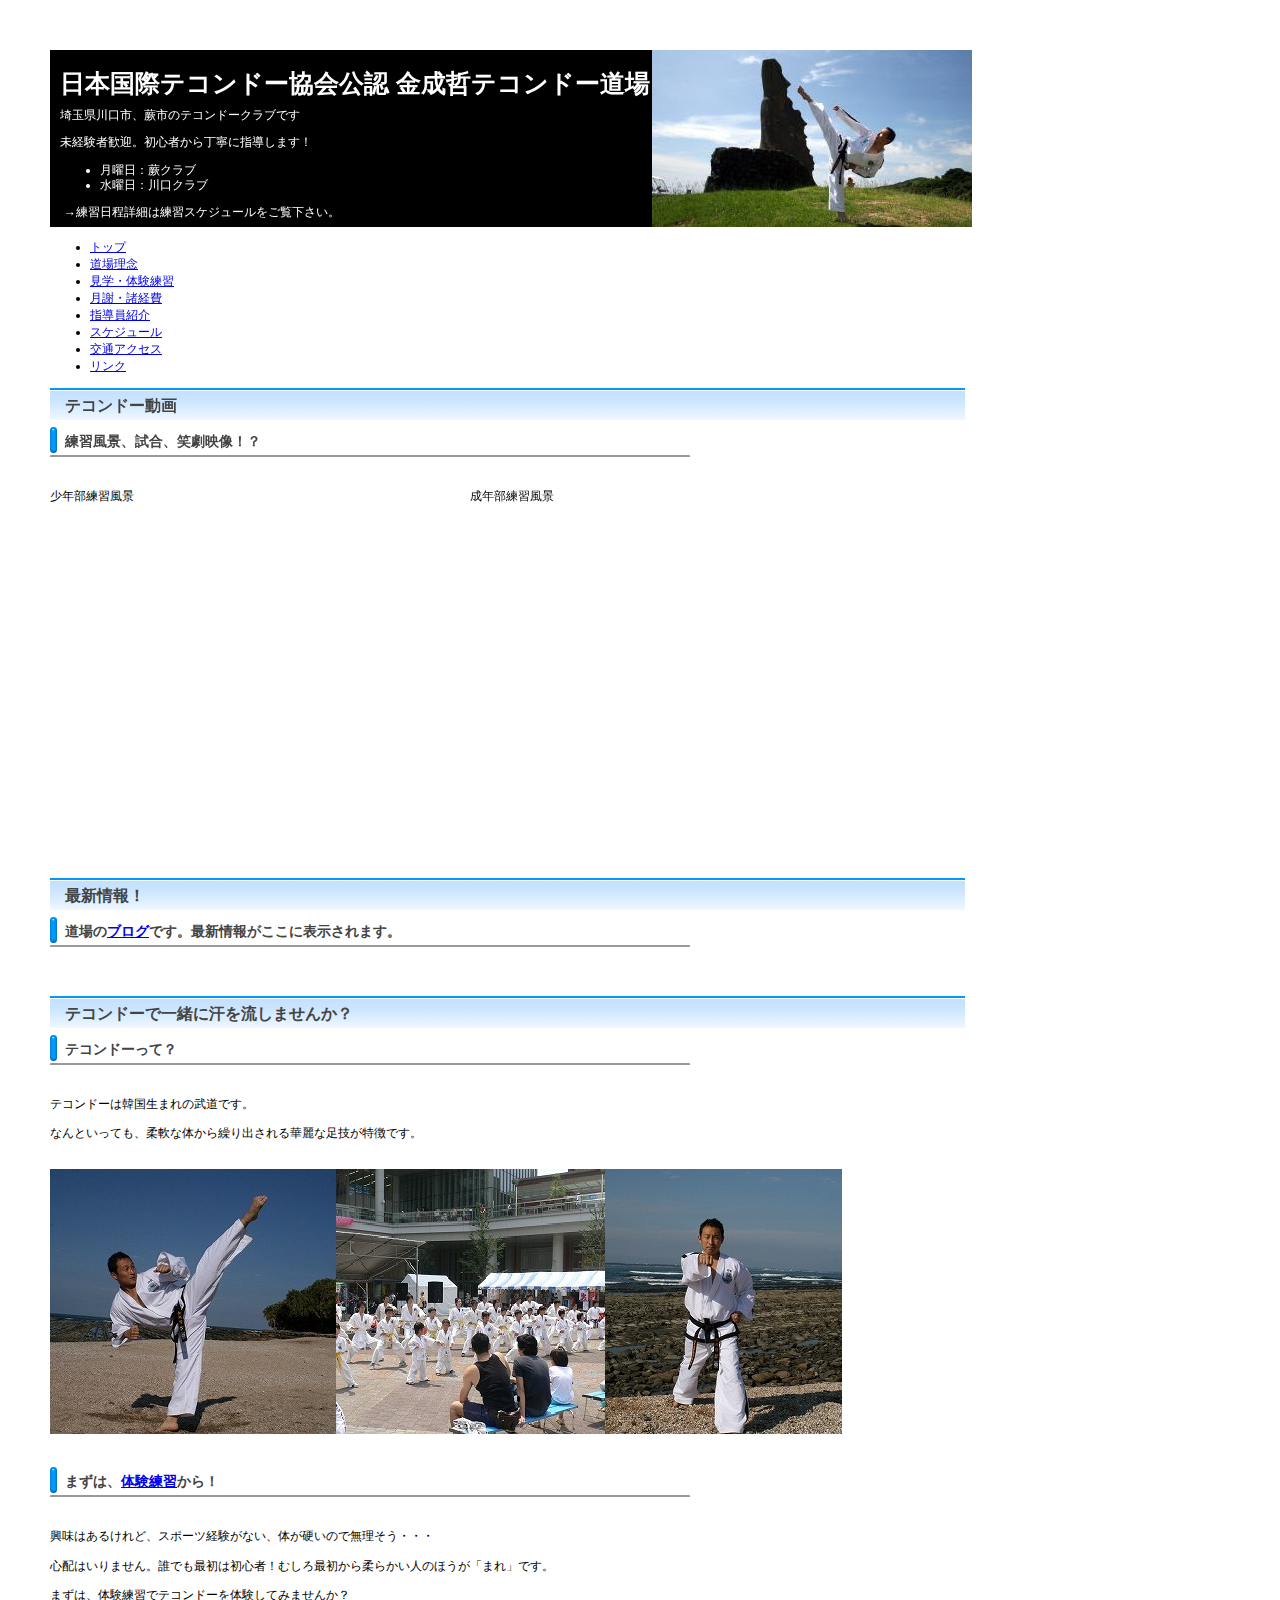
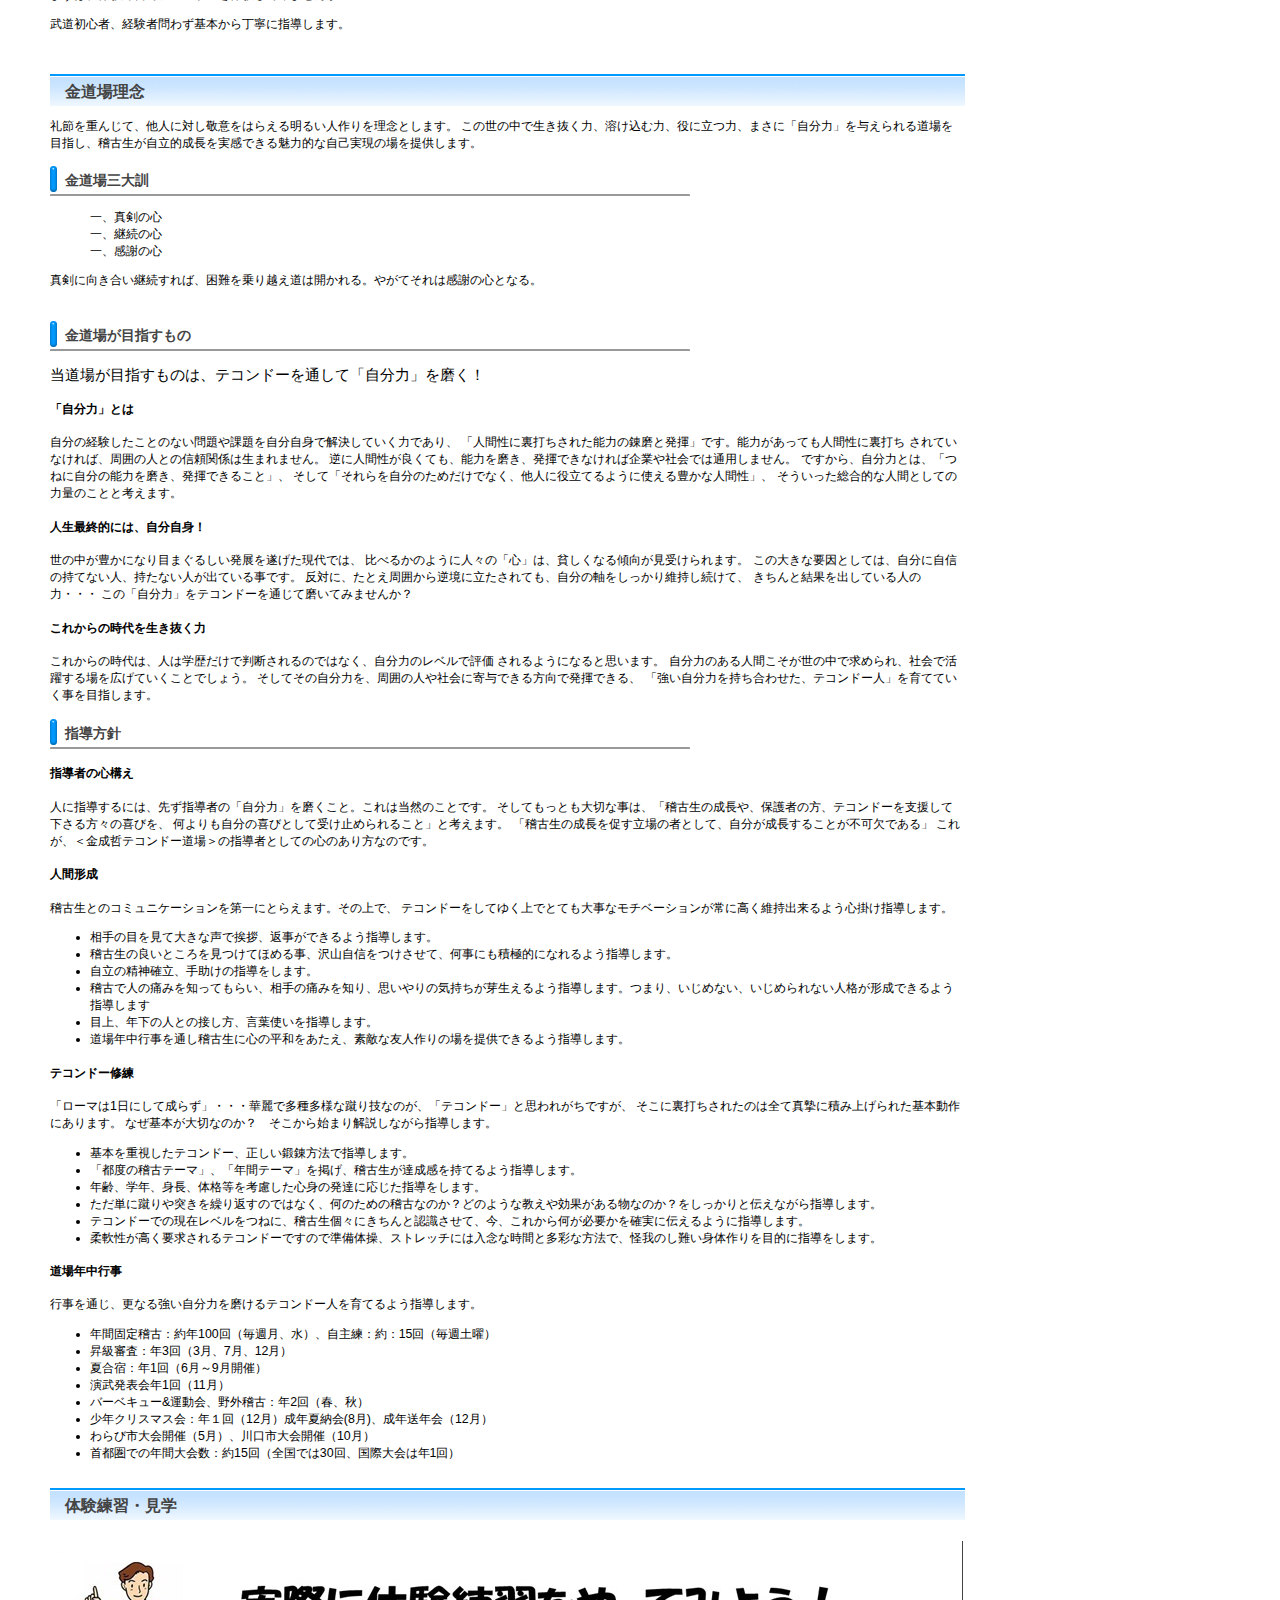
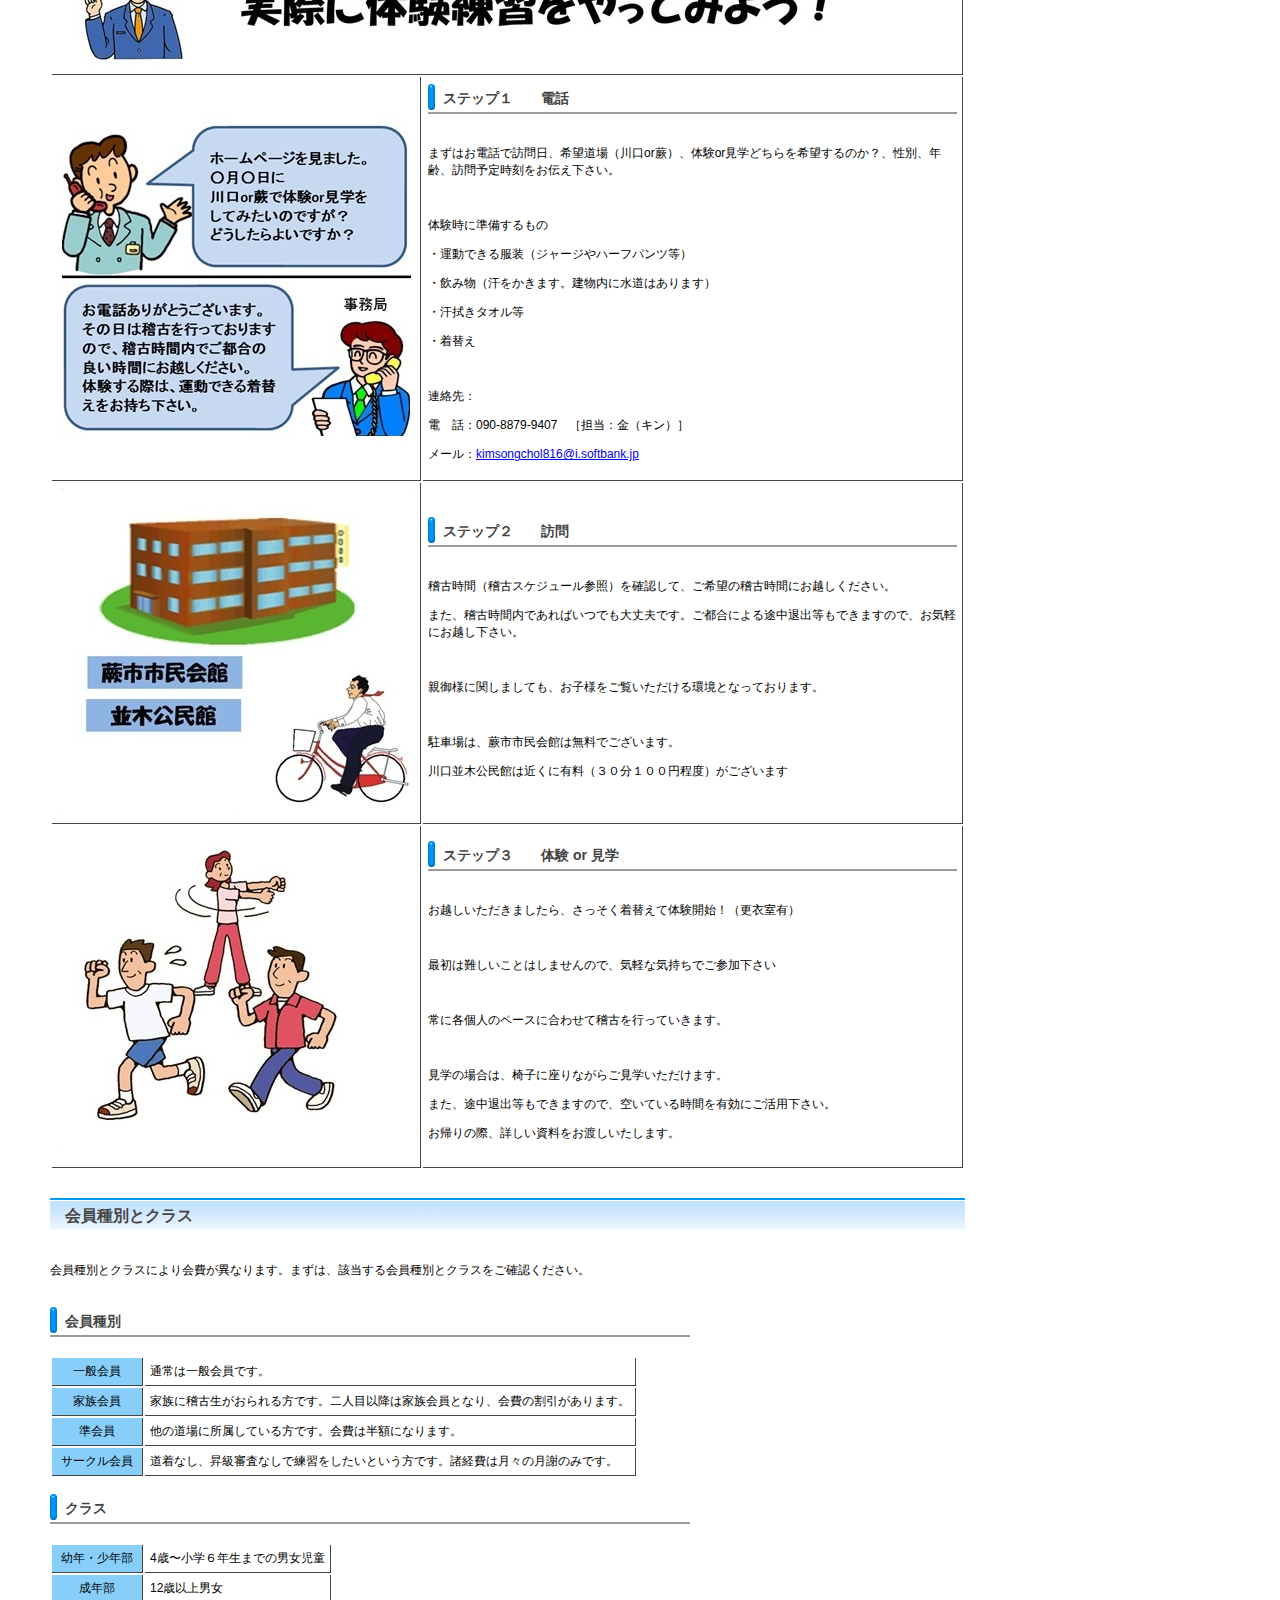
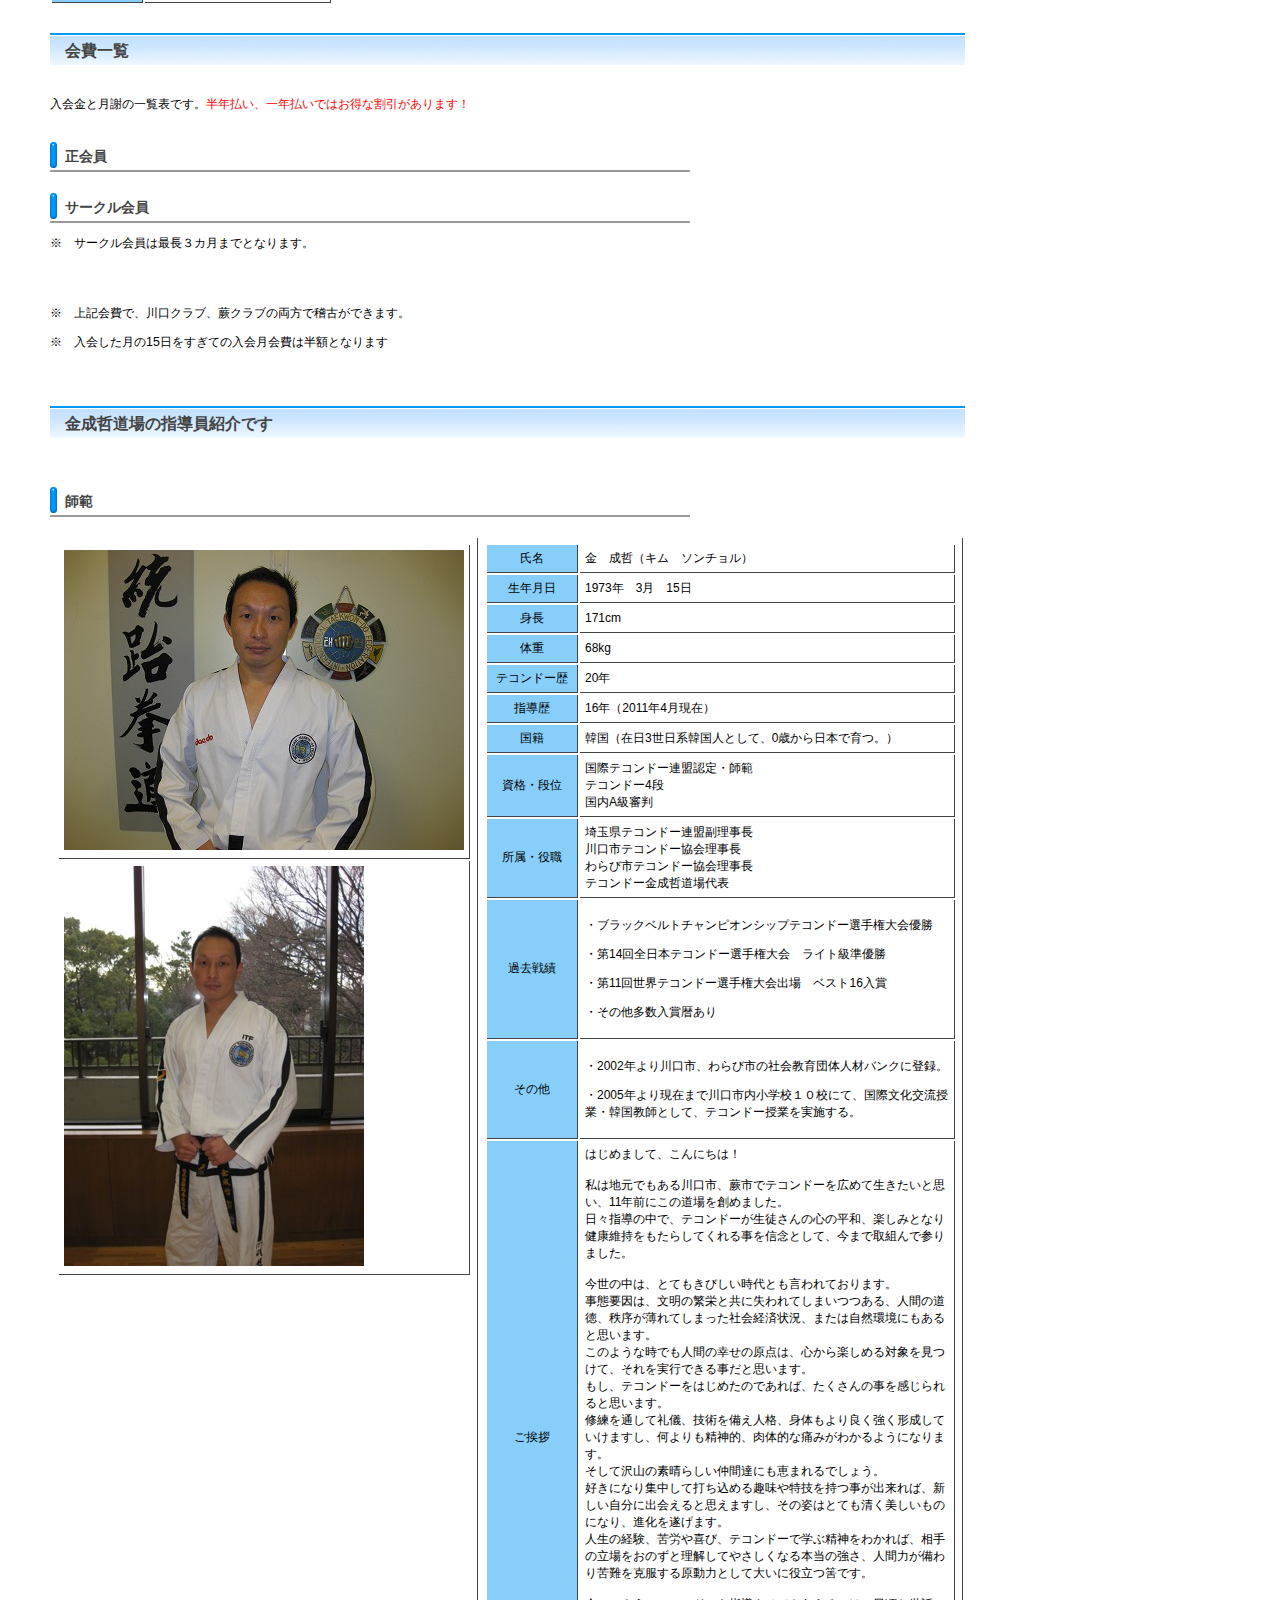
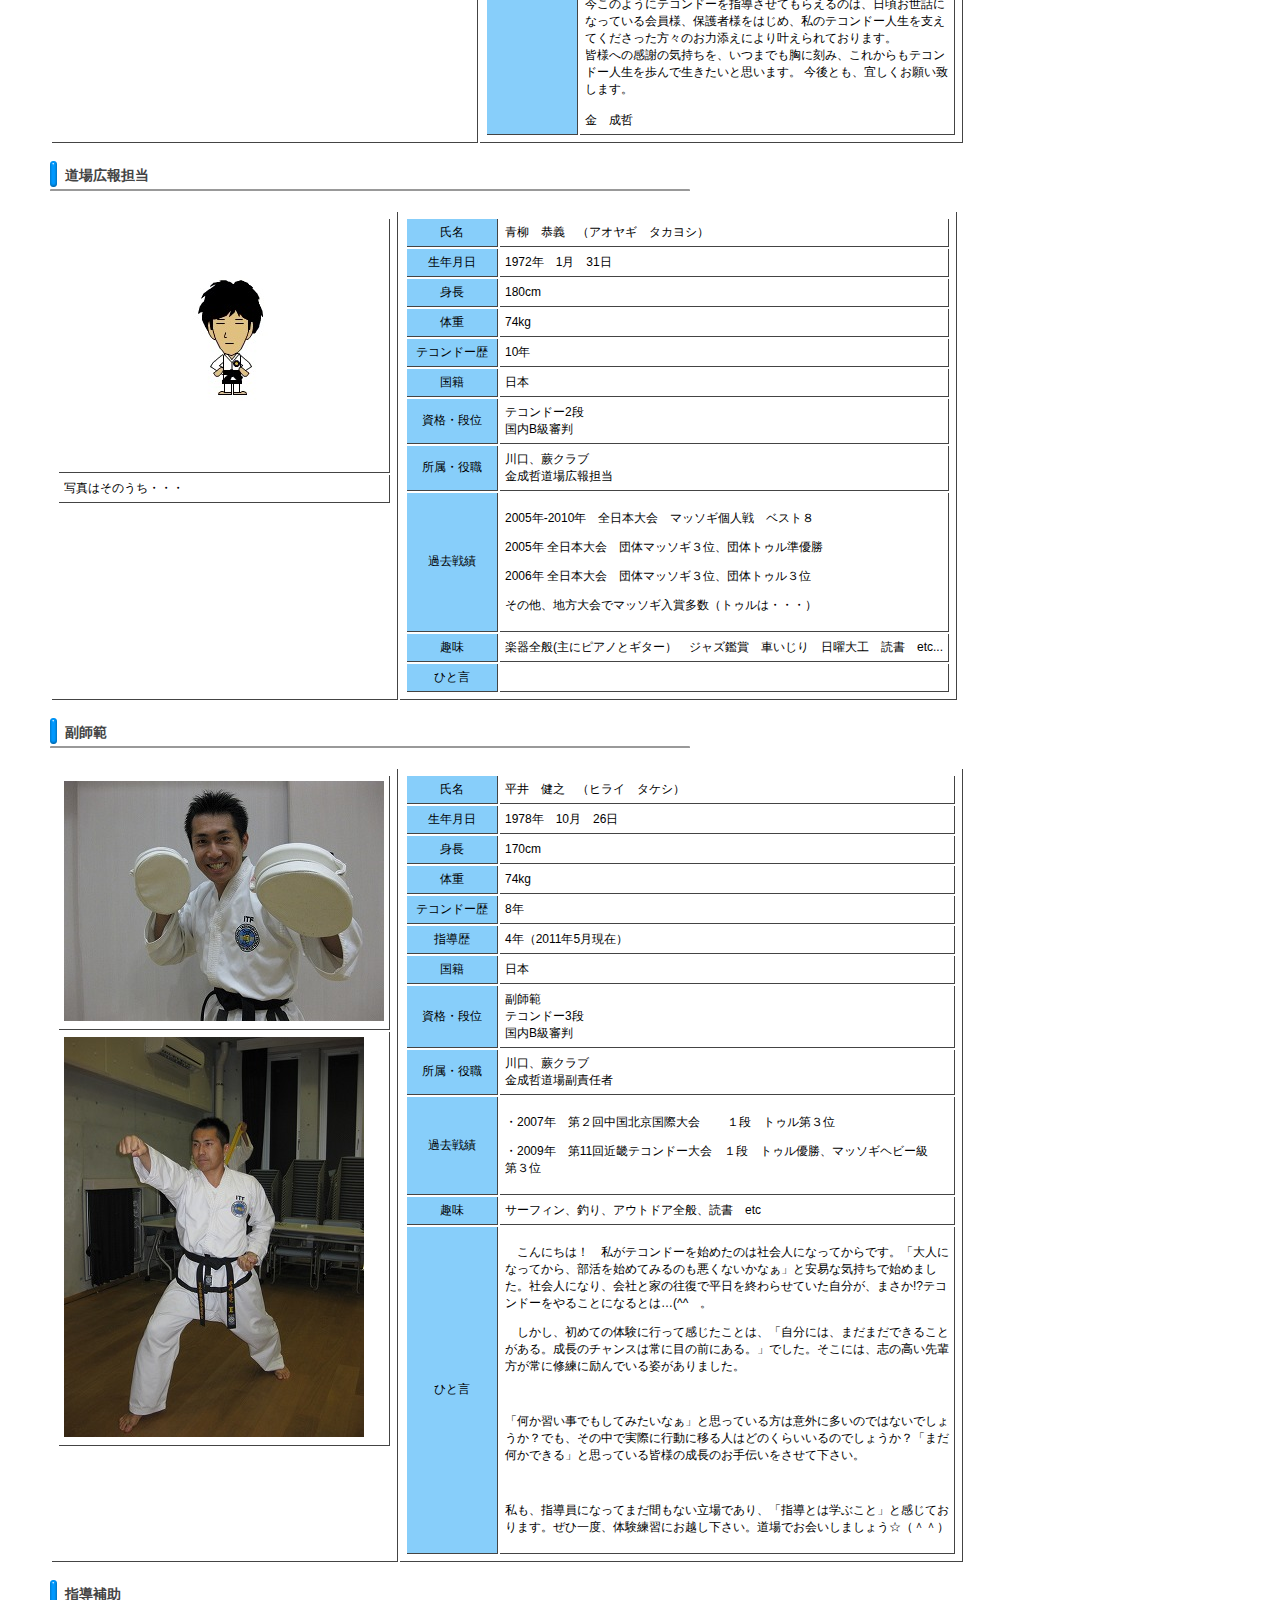
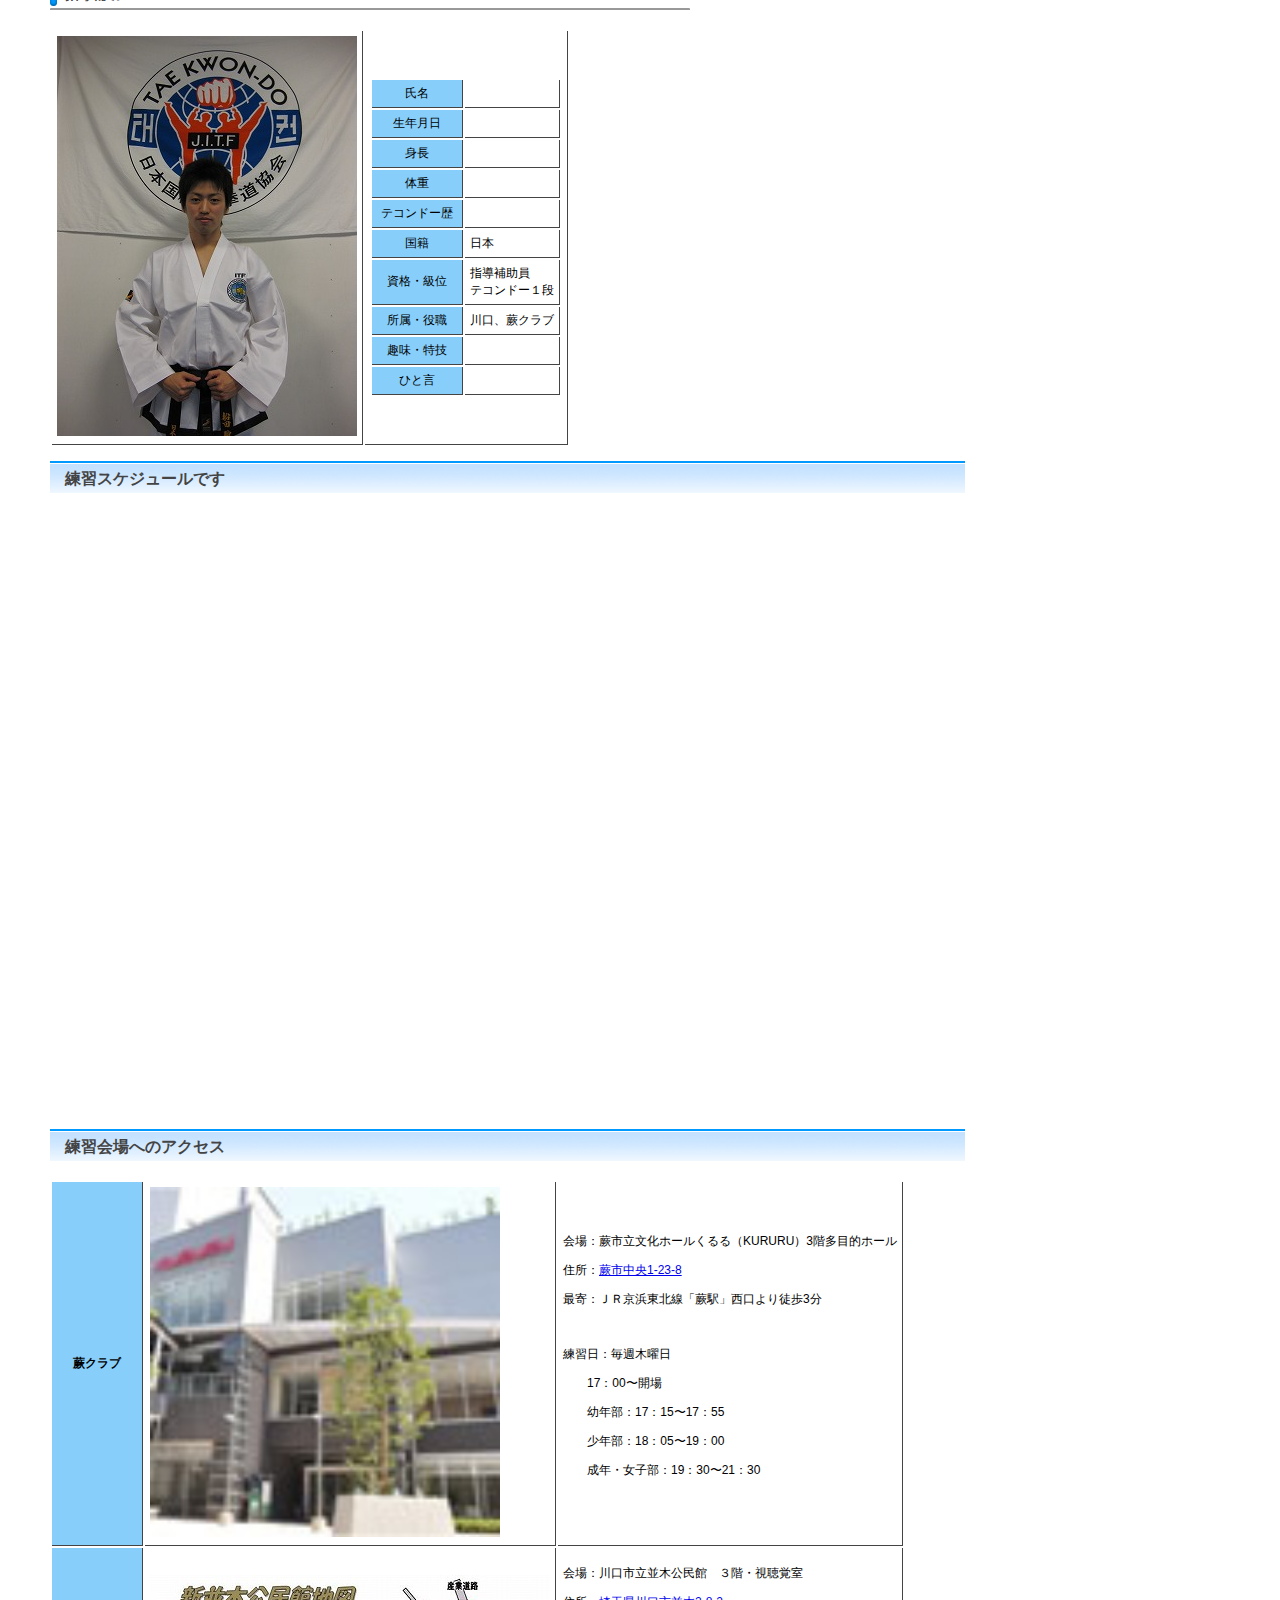
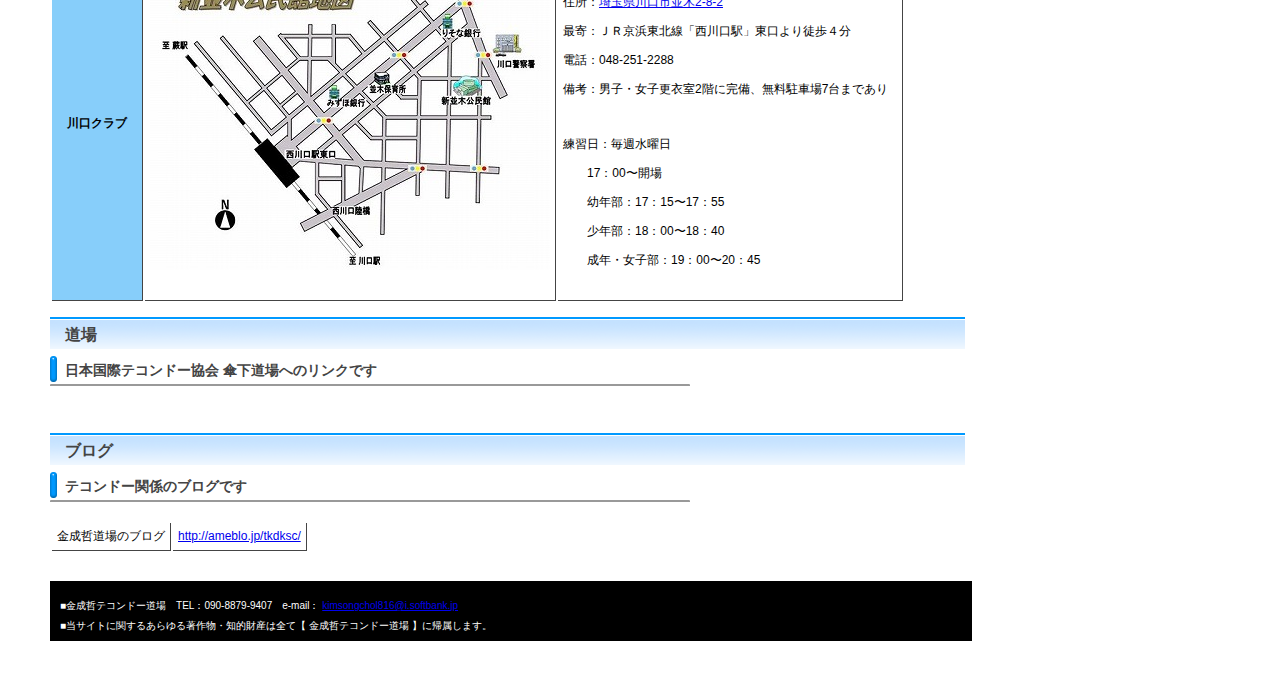
==== commit dbe478cb: "update warabi dojo" ====
--- a/index.html
+++ b/index.html
@@ -703,21 +703,20 @@
 	  <tr>
 	    <td id="key"><h4>蕨クラブ</h4></td>
 	    <td>
-	      <img src="./img/warabi-map2.jpg" witdh="350px" height="350px">
+	      <img src="./img/warabi-kururu.jpg" witdh="350px" height="350px">
 	      <!--<div id="warabi_map" style="width:400px; height:300px"></div>-->
 	    </td>
 	    <td>
-	      <p>会場：蕨市民会館 3F 多目的ホール</p>
-	      <p>住所：<a target="_blank" href="https://www.google.co.jp/maps/place/%E3%80%92335-0004+%E5%9F%BC%E7%8E%89%E7%9C%8C%E8%95%A8%E5%B8%82%E4%B8%AD%E5%A4%AE%EF%BC%94%E4%B8%81%E7%9B%AE%EF%BC%92%EF%BC%91%E2%88%92%EF%BC%92%EF%BC%99+%E8%95%A8%E5%B8%82%E6%B0%91%E4%BC%9A%E9%A4%A8/@35.8258548,139.6798385,17z/data=!3m1!4b1!4m12!1m6!3m5!1s0x0:0xfe43ea48e47e9280!2z6JWo5biC5rCR5Lya6aSo!8m2!3d35.8258368!4d139.6820355!3m4!1s0x6018eb3017773801:0xbdf05f528b986c0f!8m2!3d35.8257546!4d139.6820446">埼玉県蕨市中央4丁目21-29</a></p>
-	      <p>最寄：ＪＲ京浜東北線「蕨駅」西口より徒歩10分</p>
-	      <br>
-	      <p>練習日：毎週月曜日</p>
+	      <p>会場：蕨市立文化ホールくるる（KURURU）3階多目的ホール</p>
+	      <p>住所：<a target="_blank" href="https://www.google.com/maps/place/%E8%95%A8%E5%B8%82%E7%AB%8B%E6%96%87%E5%8C%96%E3%83%9B%E3%83%BC%E3%83%AB%E3%81%8F%E3%82%8B%E3%82%8B/@35.826851,139.691099,16z/data=!4m5!3m4!1s0x0:0xcd63c4149c879840!8m2!3d35.826851!4d139.691099?hl=ja">蕨市中央1-23-8</a></p>
+	      <p>最寄：ＪＲ京浜東北線「蕨駅」西口より徒歩3分</p>
+	      <br>
+	      <p>練習日：毎週木曜日</p>
 	      <p>　　17：00〜開場</p>
 	      <p>　　幼年部：17：15〜17：55</p>
 	      <p>　　少年部：18：05〜19：00</p>
 	      <p>　　成年・女子部：19：30〜21：30</p>
 	      <br>
-	      <!--<p><img src="./img/warabi-bld.jpg"></p>-->
 	    </td>
 	  </tr>
 	  <tr>
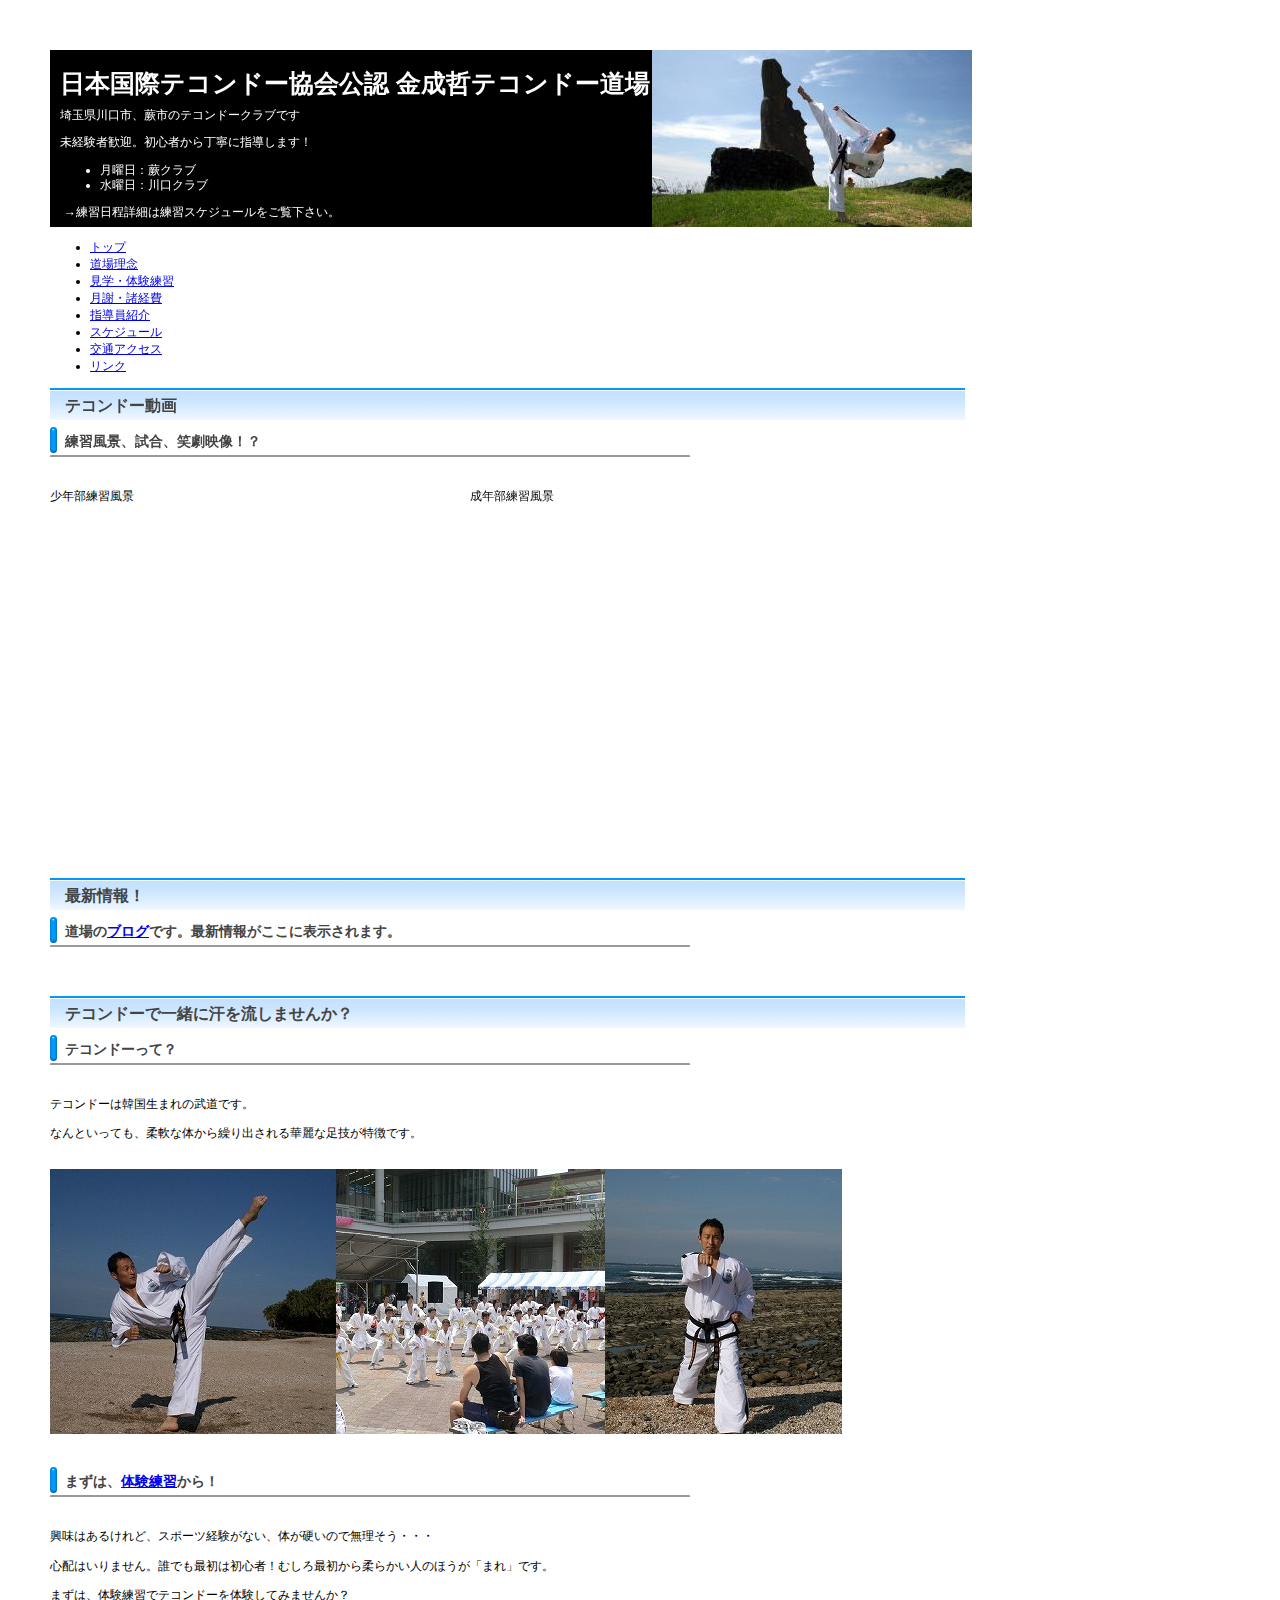
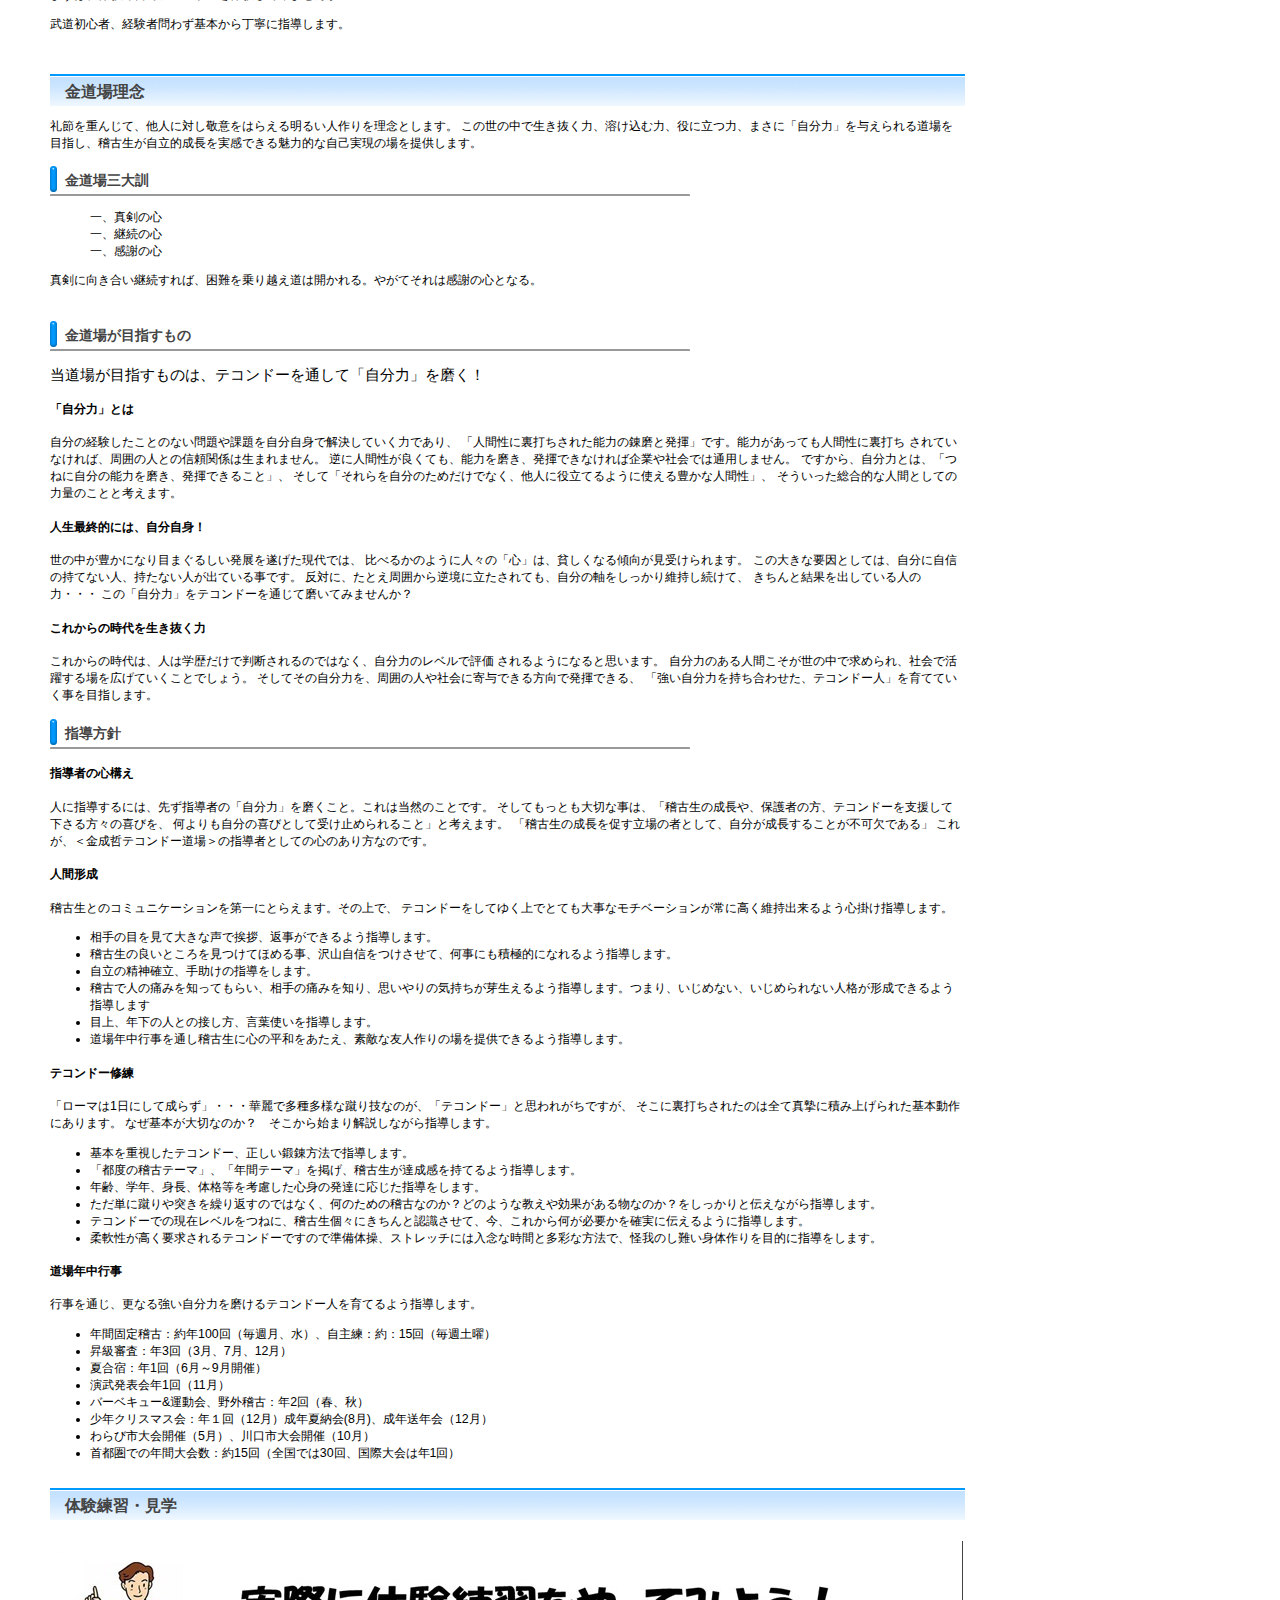
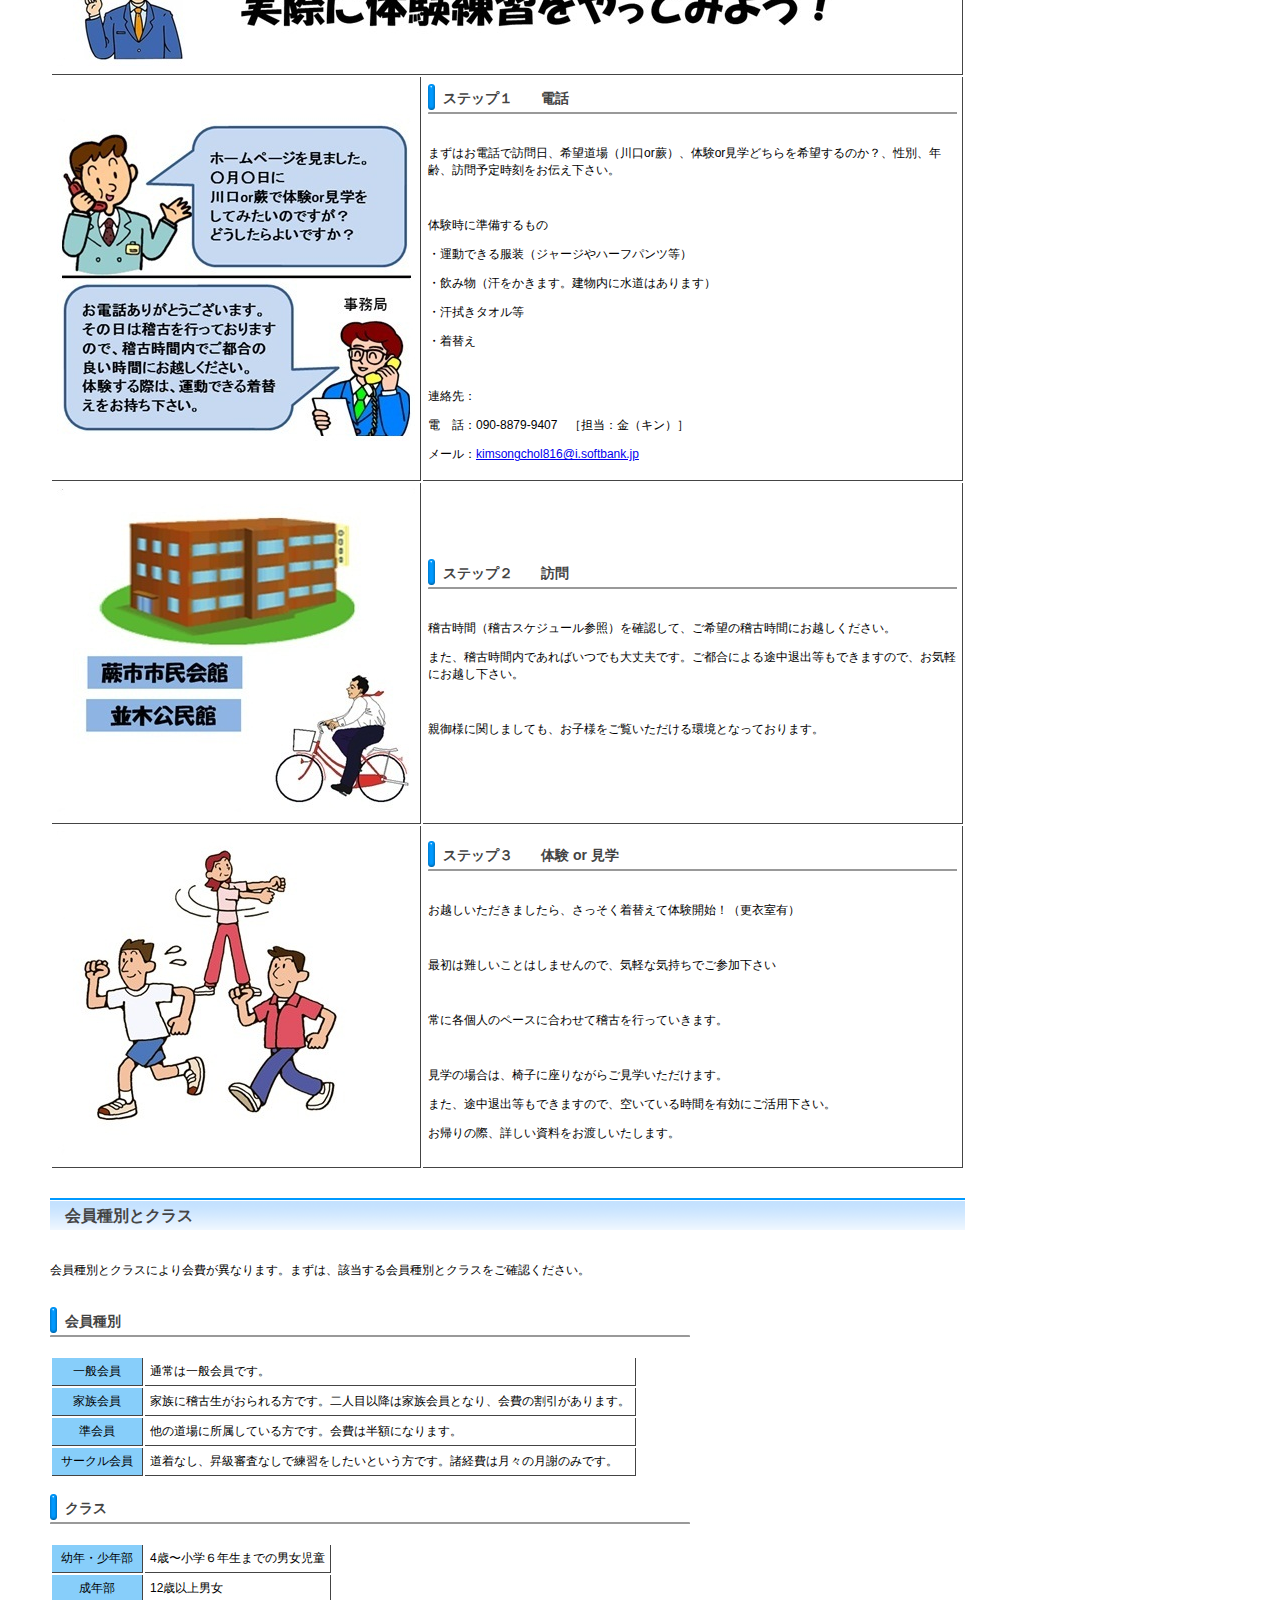
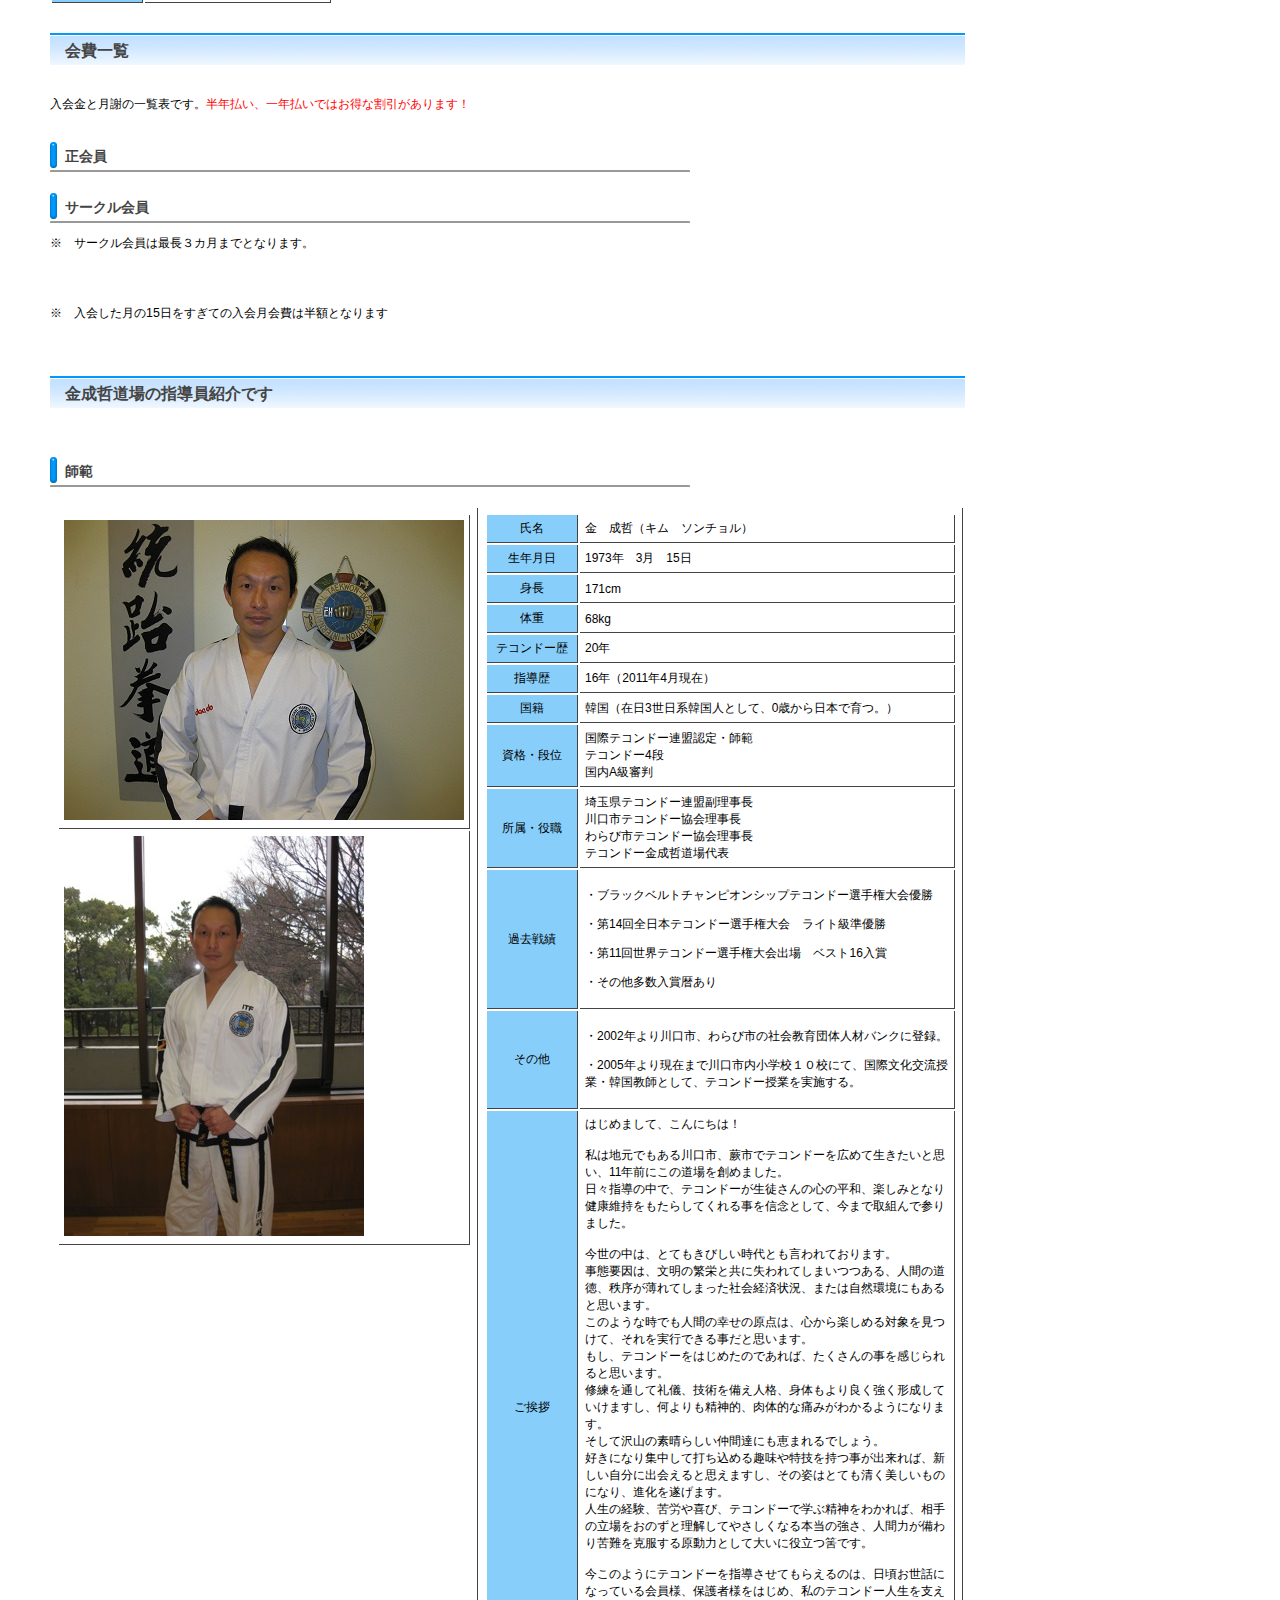
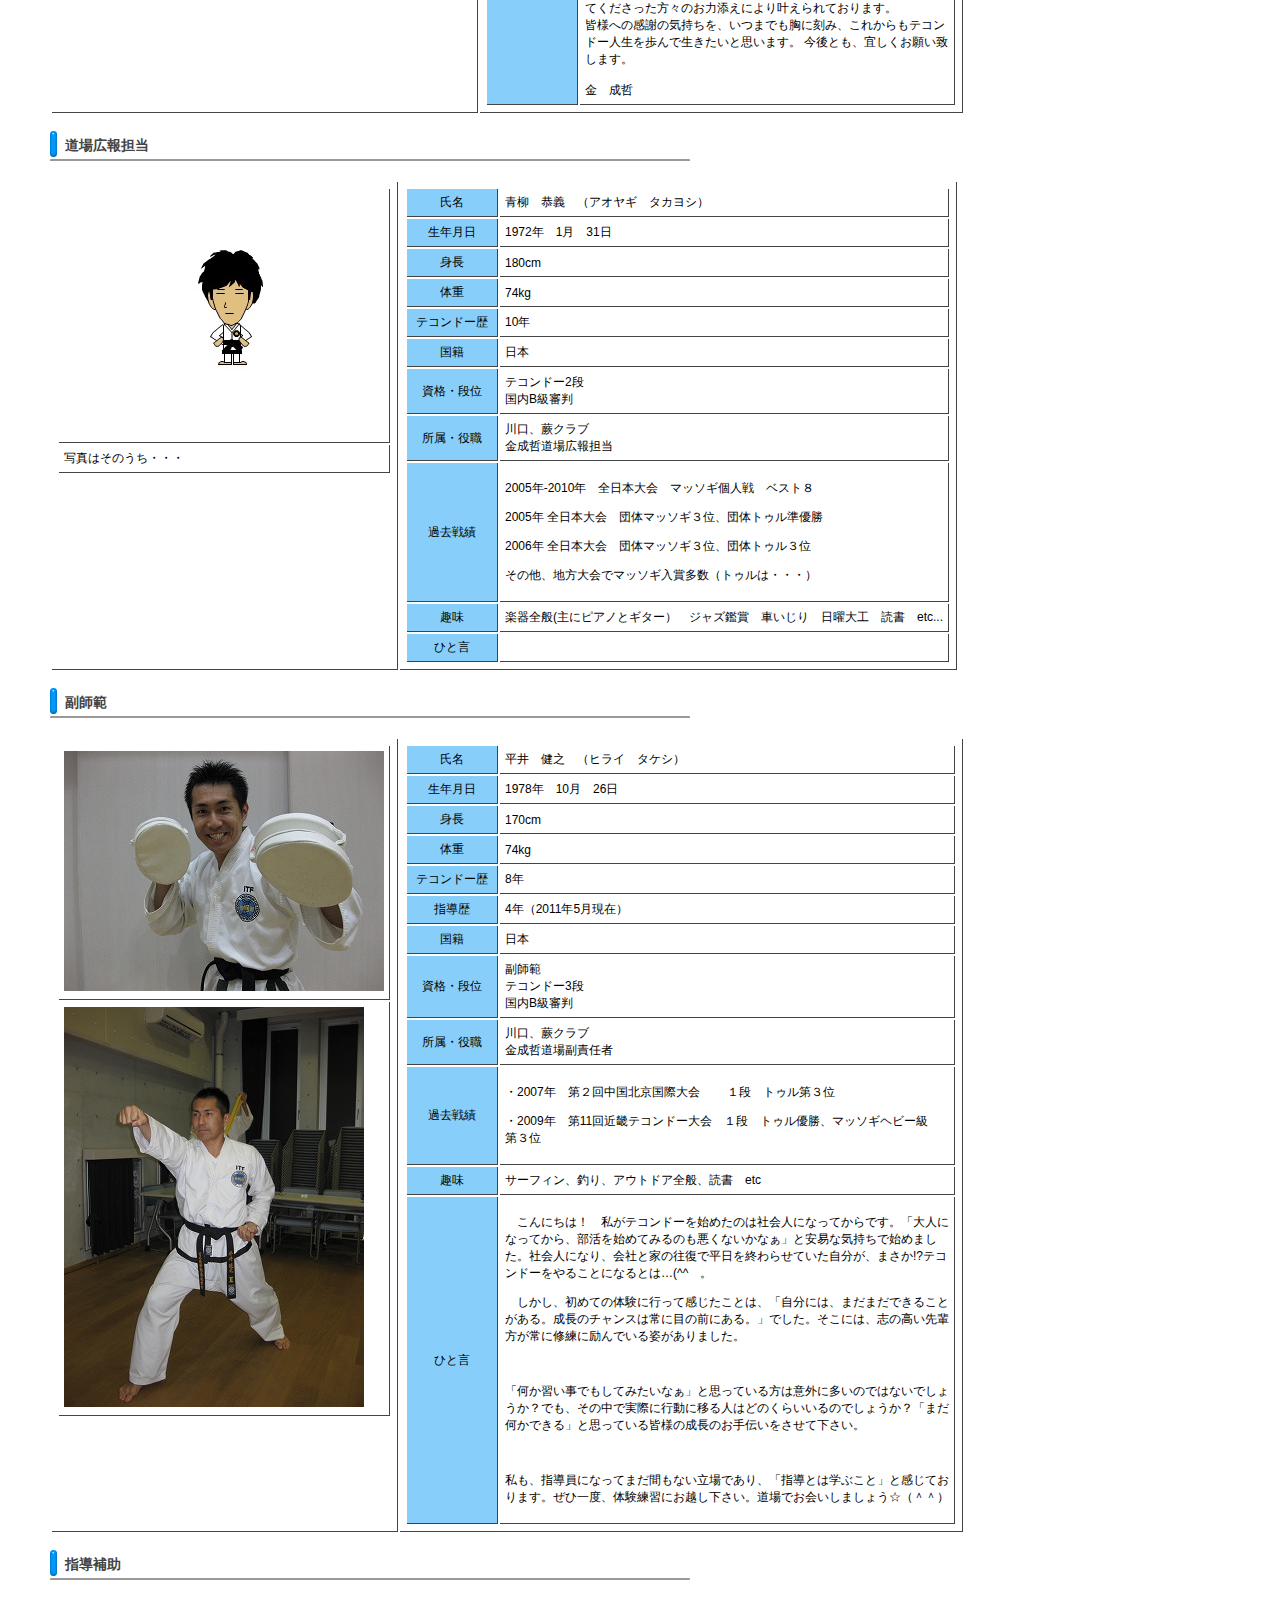
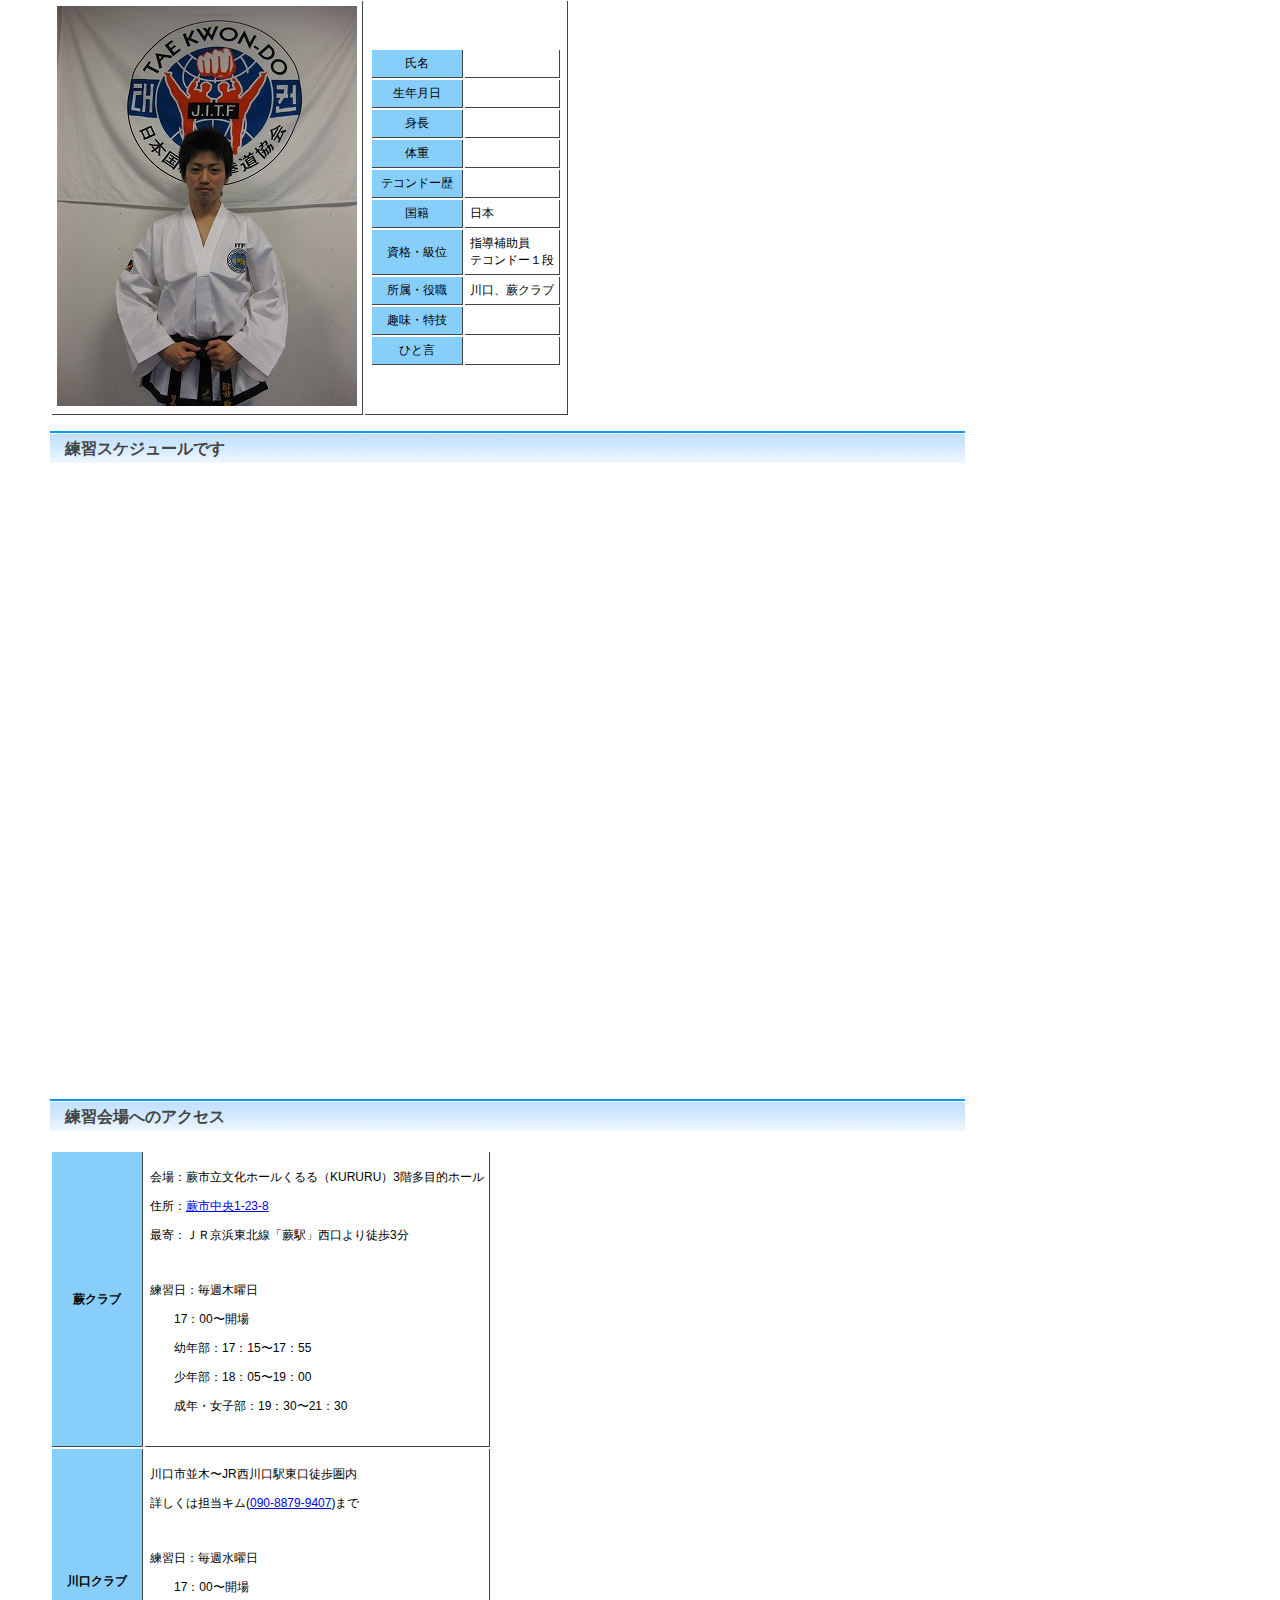
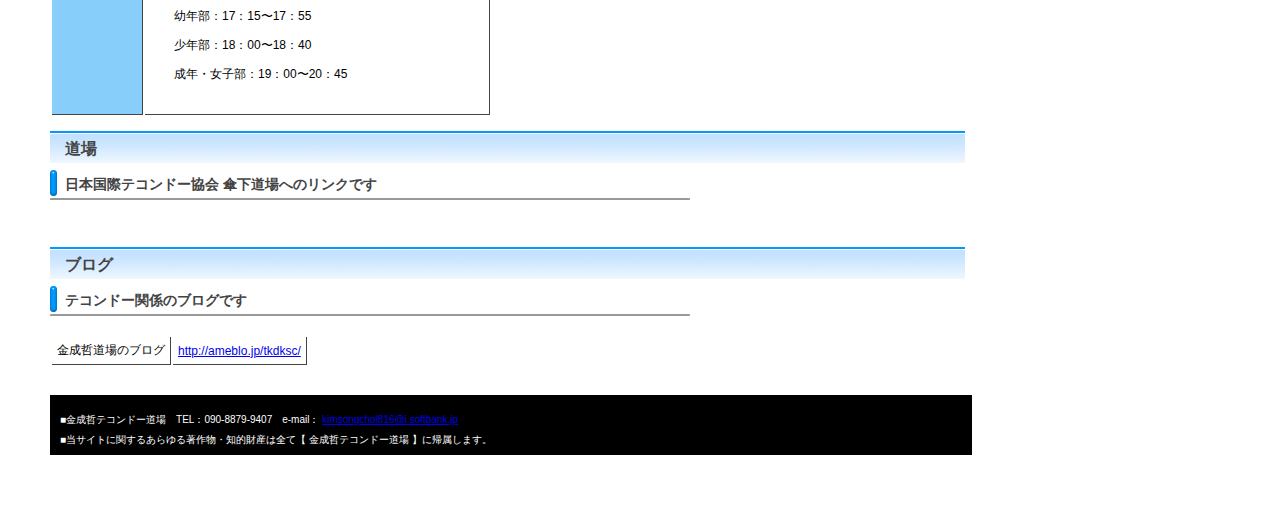
==== commit 6a5e7d4f: "remove Namiki access" ====
--- a/index.html
+++ b/index.html
@@ -269,9 +269,7 @@
 	      <p>また、稽古時間内であればいつでも大丈夫です。ご都合による途中退出等もできますので、お気軽にお越し下さい。</p>
 	      <br>
 	      <p>親御様に関しましても、お子様をご覧いただける環境となっております。</p>
-	      <br>
-	      <p>駐車場は、蕨市市民会館は無料でございます。</p>
-	      <p>川口並木公民館は近くに有料（３０分１００円程度）がございます</p>
+
 	    </td>
 	  </tr>
 	  <tr>
@@ -349,7 +347,6 @@
 	<br>
 
 	<br>
-	<p>※　上記会費で、川口クラブ、蕨クラブの両方で稽古ができます。</p>
 	<p>※　入会した月の15日をすぎての入会月会費は半額となります</p>
 	<br>
 	<br>
@@ -703,10 +700,6 @@
 	  <tr>
 	    <td id="key"><h4>蕨クラブ</h4></td>
 	    <td>
-	      <img src="./img/warabi-kururu.jpg" witdh="350px" height="350px">
-	      <!--<div id="warabi_map" style="width:400px; height:300px"></div>-->
-	    </td>
-	    <td>
 	      <p>会場：蕨市立文化ホールくるる（KURURU）3階多目的ホール</p>
 	      <p>住所：<a target="_blank" href="https://www.google.com/maps/place/%E8%95%A8%E5%B8%82%E7%AB%8B%E6%96%87%E5%8C%96%E3%83%9B%E3%83%BC%E3%83%AB%E3%81%8F%E3%82%8B%E3%82%8B/@35.826851,139.691099,16z/data=!4m5!3m4!1s0x0:0xcd63c4149c879840!8m2!3d35.826851!4d139.691099?hl=ja">蕨市中央1-23-8</a></p>
 	      <p>最寄：ＪＲ京浜東北線「蕨駅」西口より徒歩3分</p>
@@ -722,14 +715,8 @@
 	  <tr>
 	    <td id="key"><h4>川口クラブ</h4></td>
 	    <td>
-	      <img src="./img/namiki.jpg">
-	    </td>
-	    <td>
-	      <p>会場：川口市立並木公民館　３階・視聴覚室</p>
-	      <p>住所：<a target="_blank" href="https://www.google.co.jp/maps/place/%E5%B7%9D%E5%8F%A3%E5%B8%82%E4%B8%A6%E6%9C%A8%E5%85%AC%E6%B0%91%E9%A4%A8/@35.8168733,139.7068393,17z/data=!3m1!4b1!4m5!3m4!1s0x601894a2fe2a0af3:0xdd82730f26c863cc!8m2!3d35.816869!4d139.709028">埼玉県川口市並木2-8-2</a></p>
-	      <p>最寄：ＪＲ京浜東北線「西川口駅」東口より徒歩４分</p>
-	      <p>電話：048-251-2288</p>
-	      <p>備考：男子・女子更衣室2階に完備、無料駐車場7台まであり</p>
+	      <p>川口市並木〜JR西川口駅東口徒歩圏内</p>
+	      <p>詳しくは担当キム(<a href="tel:090-8879-9407">090-8879-9407</a>)まで</p>
 	      <br>
 	      <p>練習日：毎週水曜日</p>
 	      <p>　　17：00〜開場</p>
@@ -782,7 +769,7 @@
     <script src="./js/jquery-ui.min.js"></script>
     <script src="./js/jquery.dataTables.min.js"></script>
     <script src="http://maps.google.com/maps/api/js?sensor=true"></script>
-    <script src="./js/conf.js?20160410"></script>
+    <script src="./js/conf.js?20200102"></script>
     <script src="./pc.js"></script>
     <script>
       $(function() {
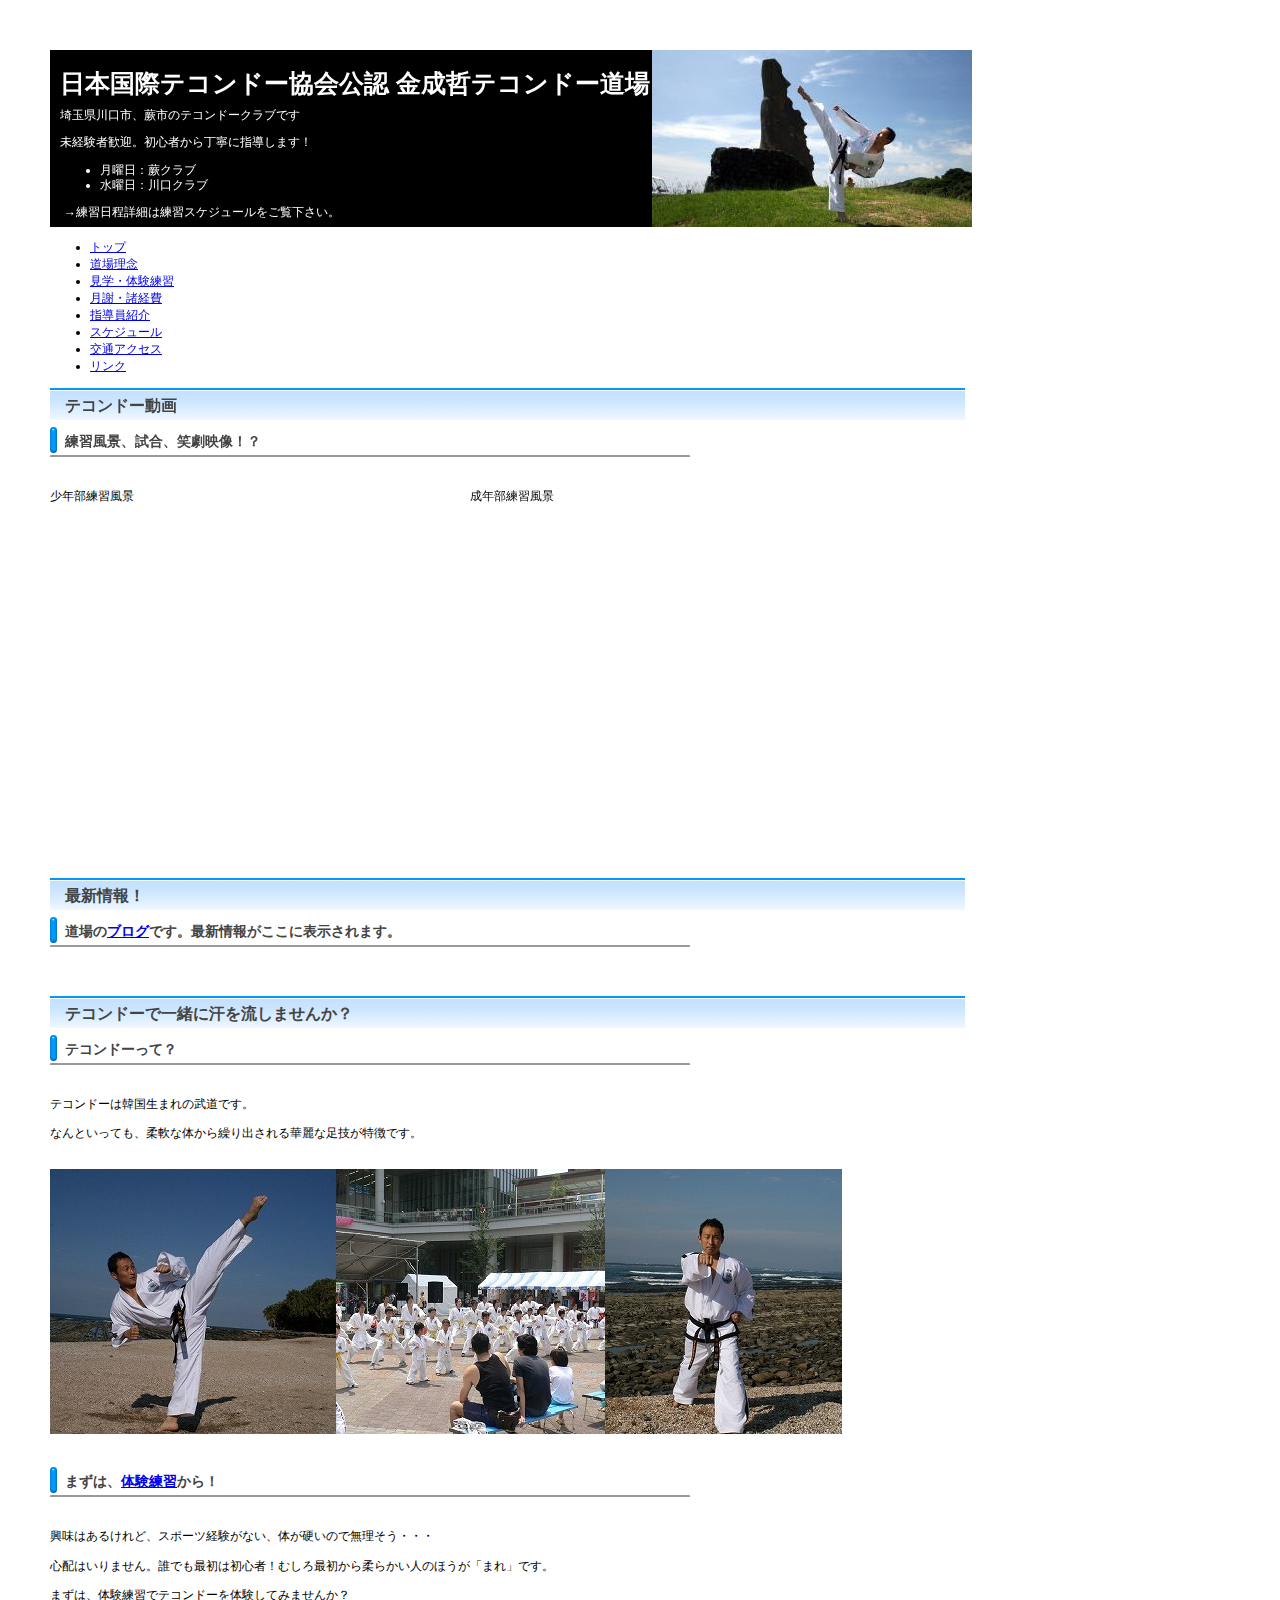
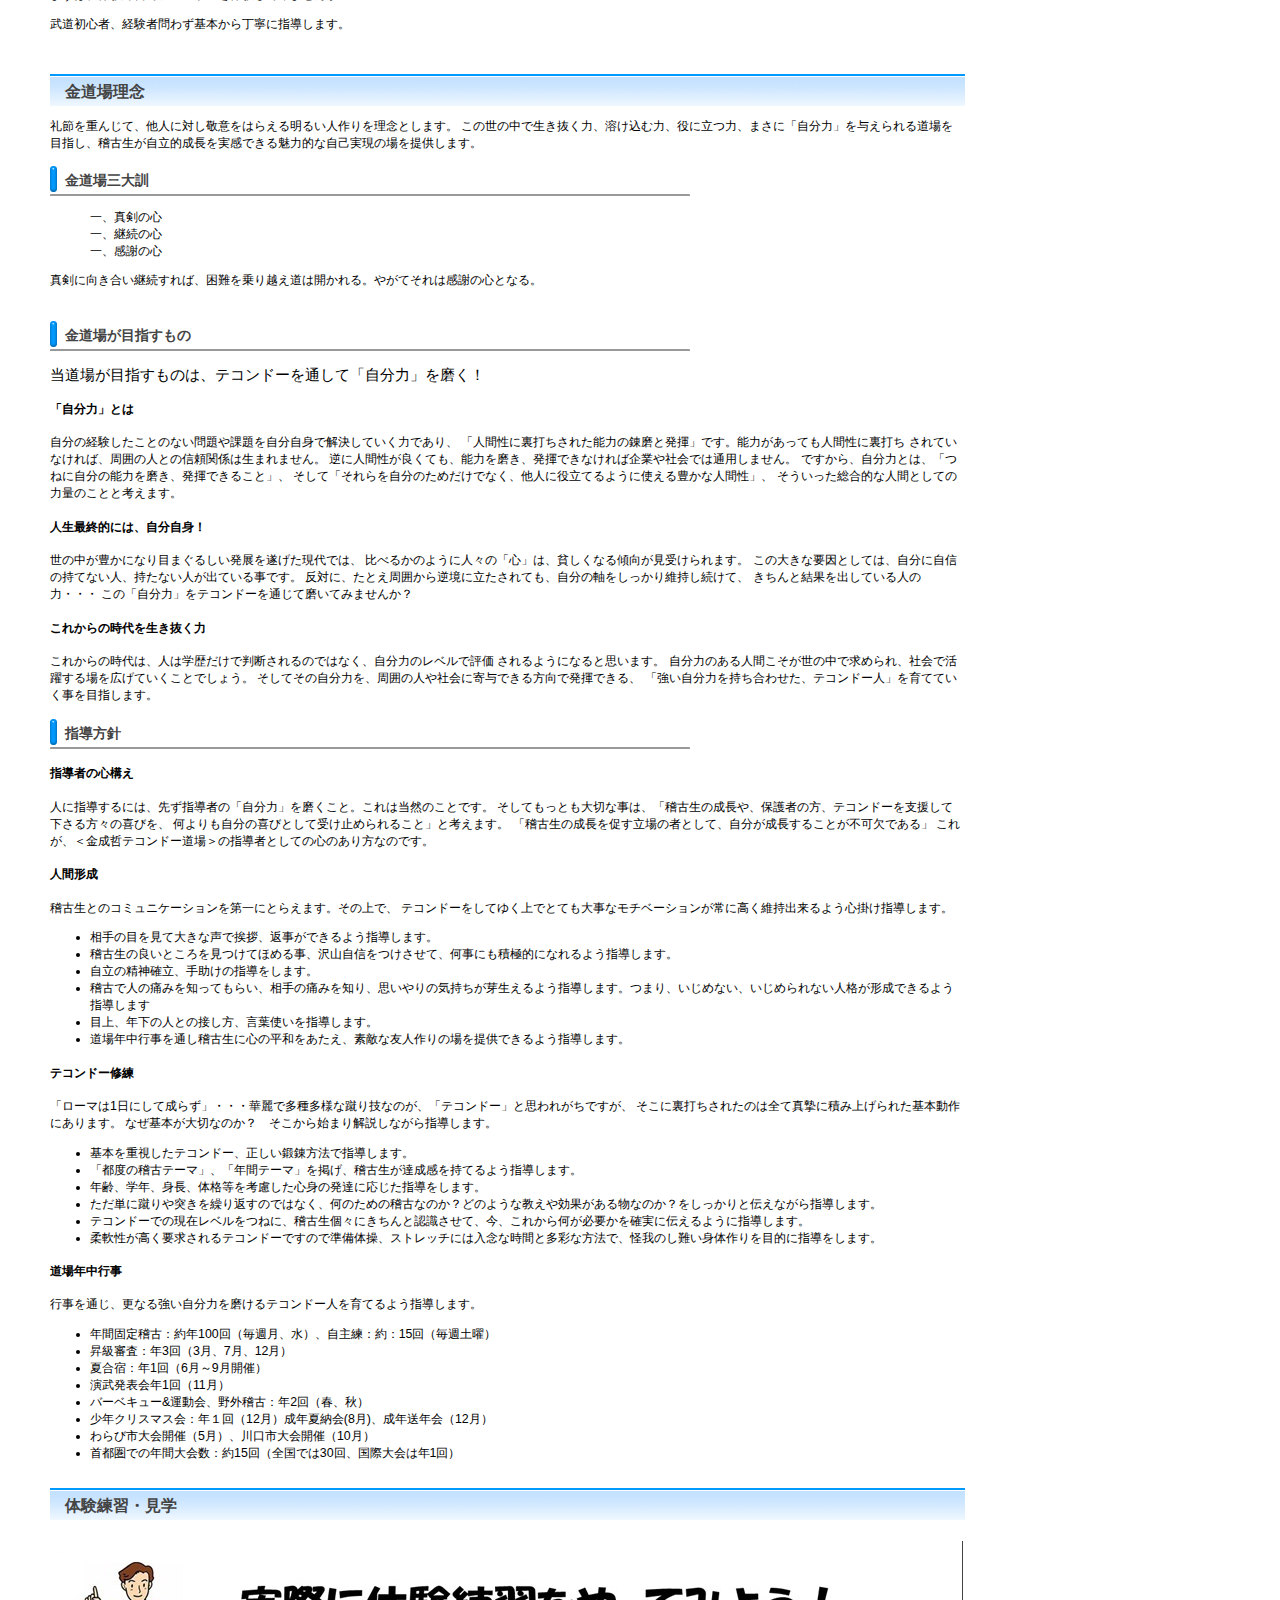
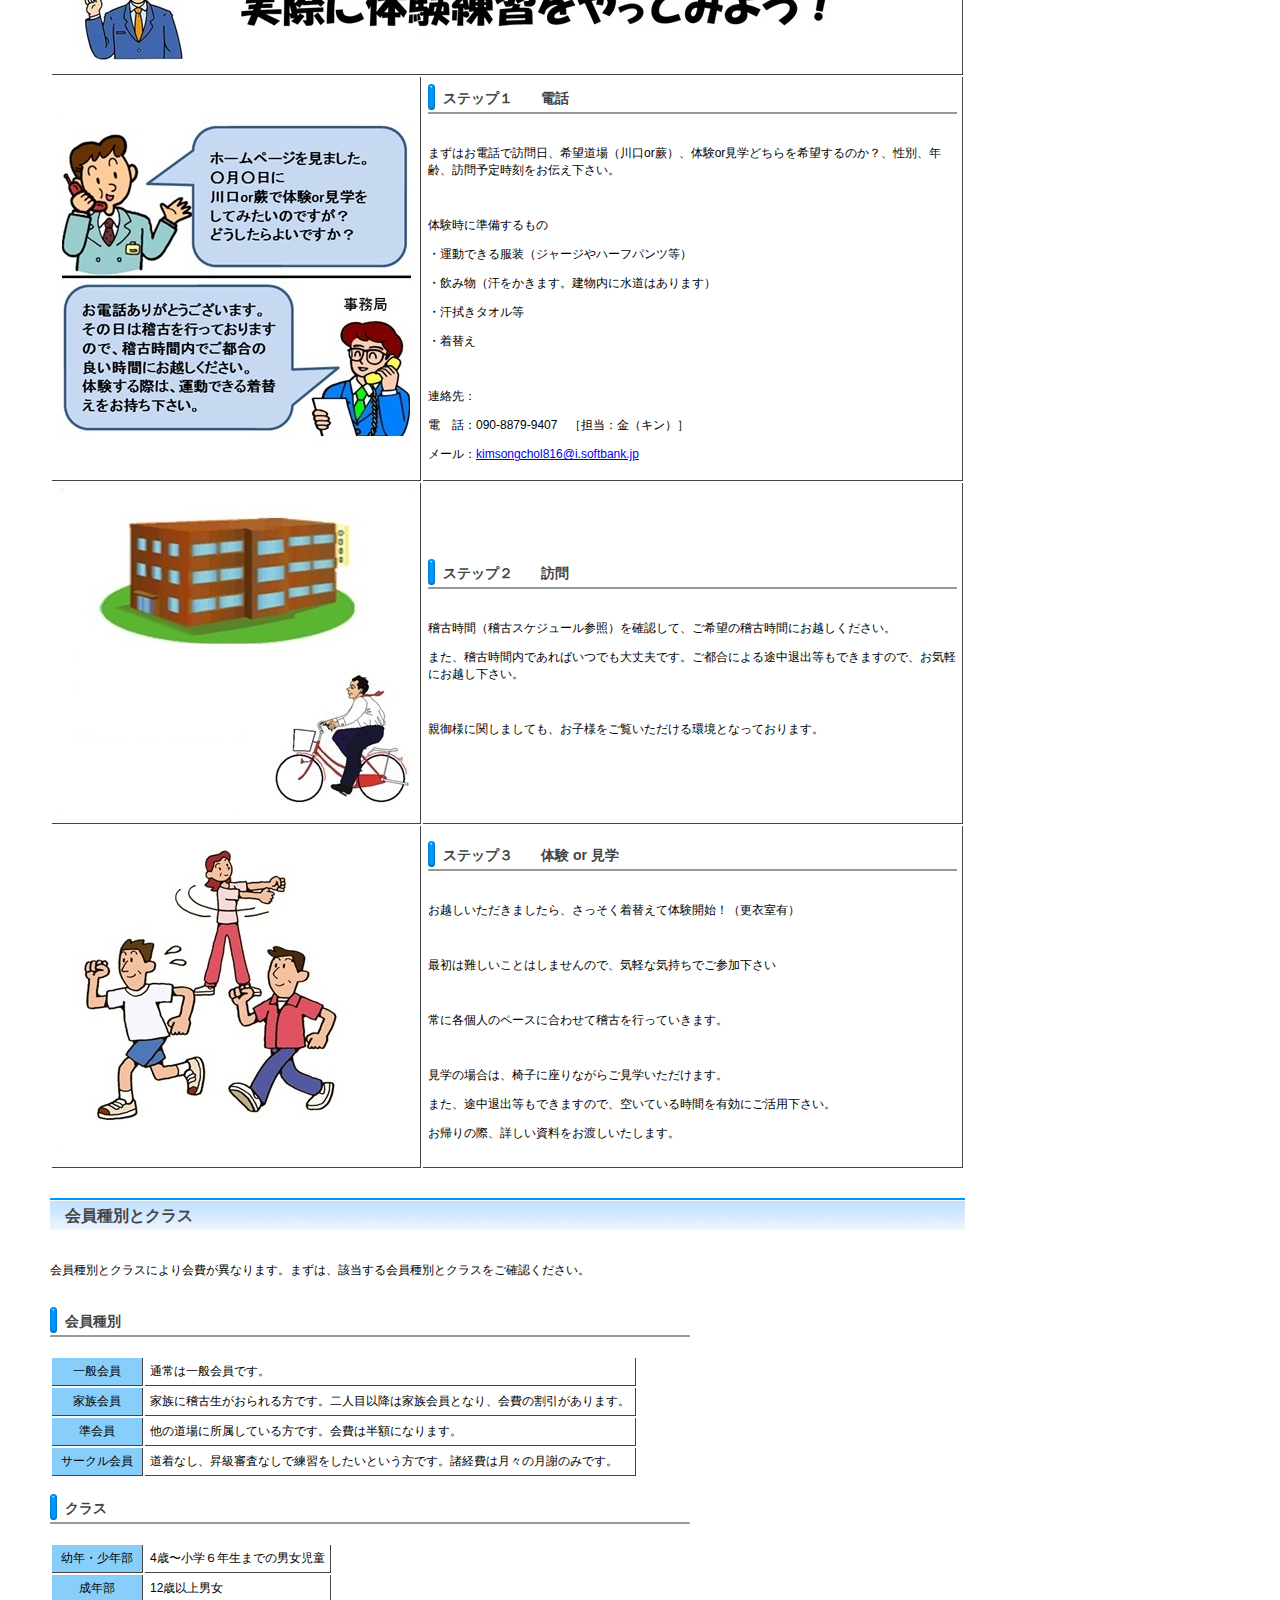
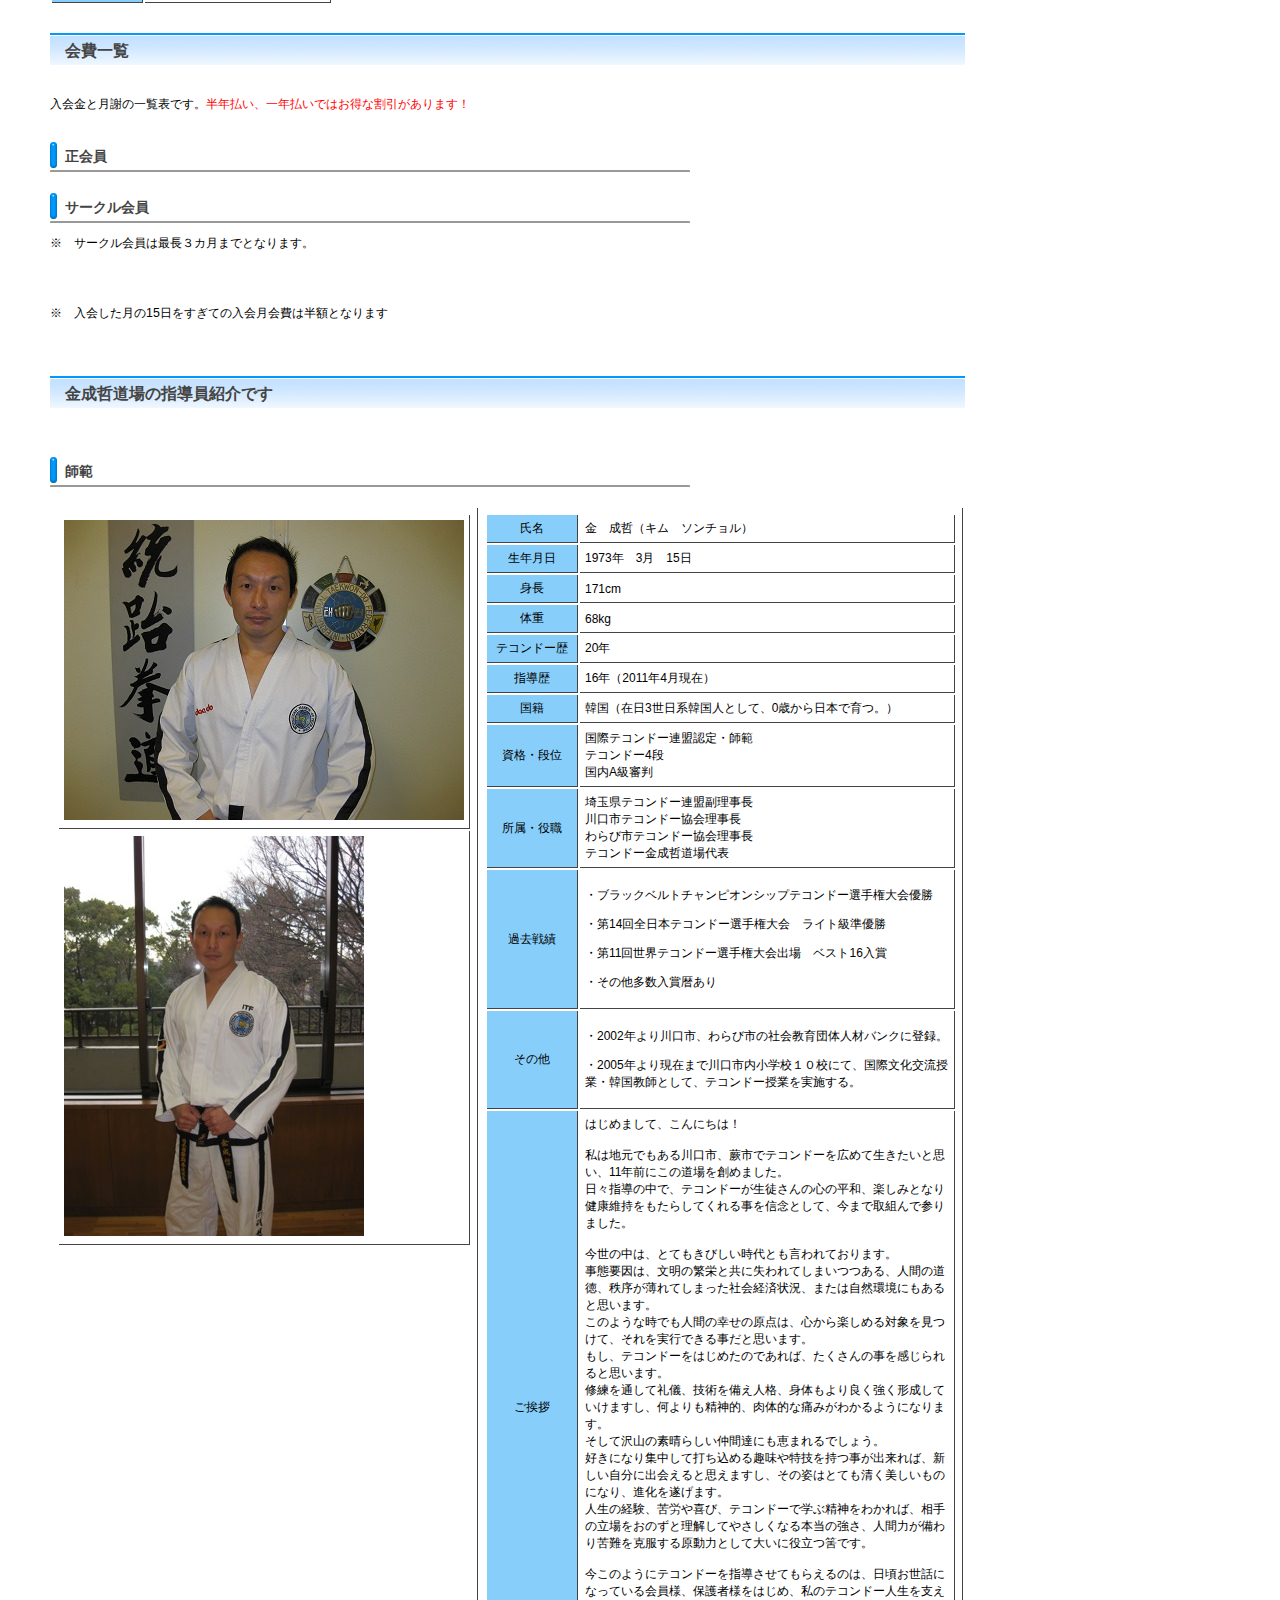
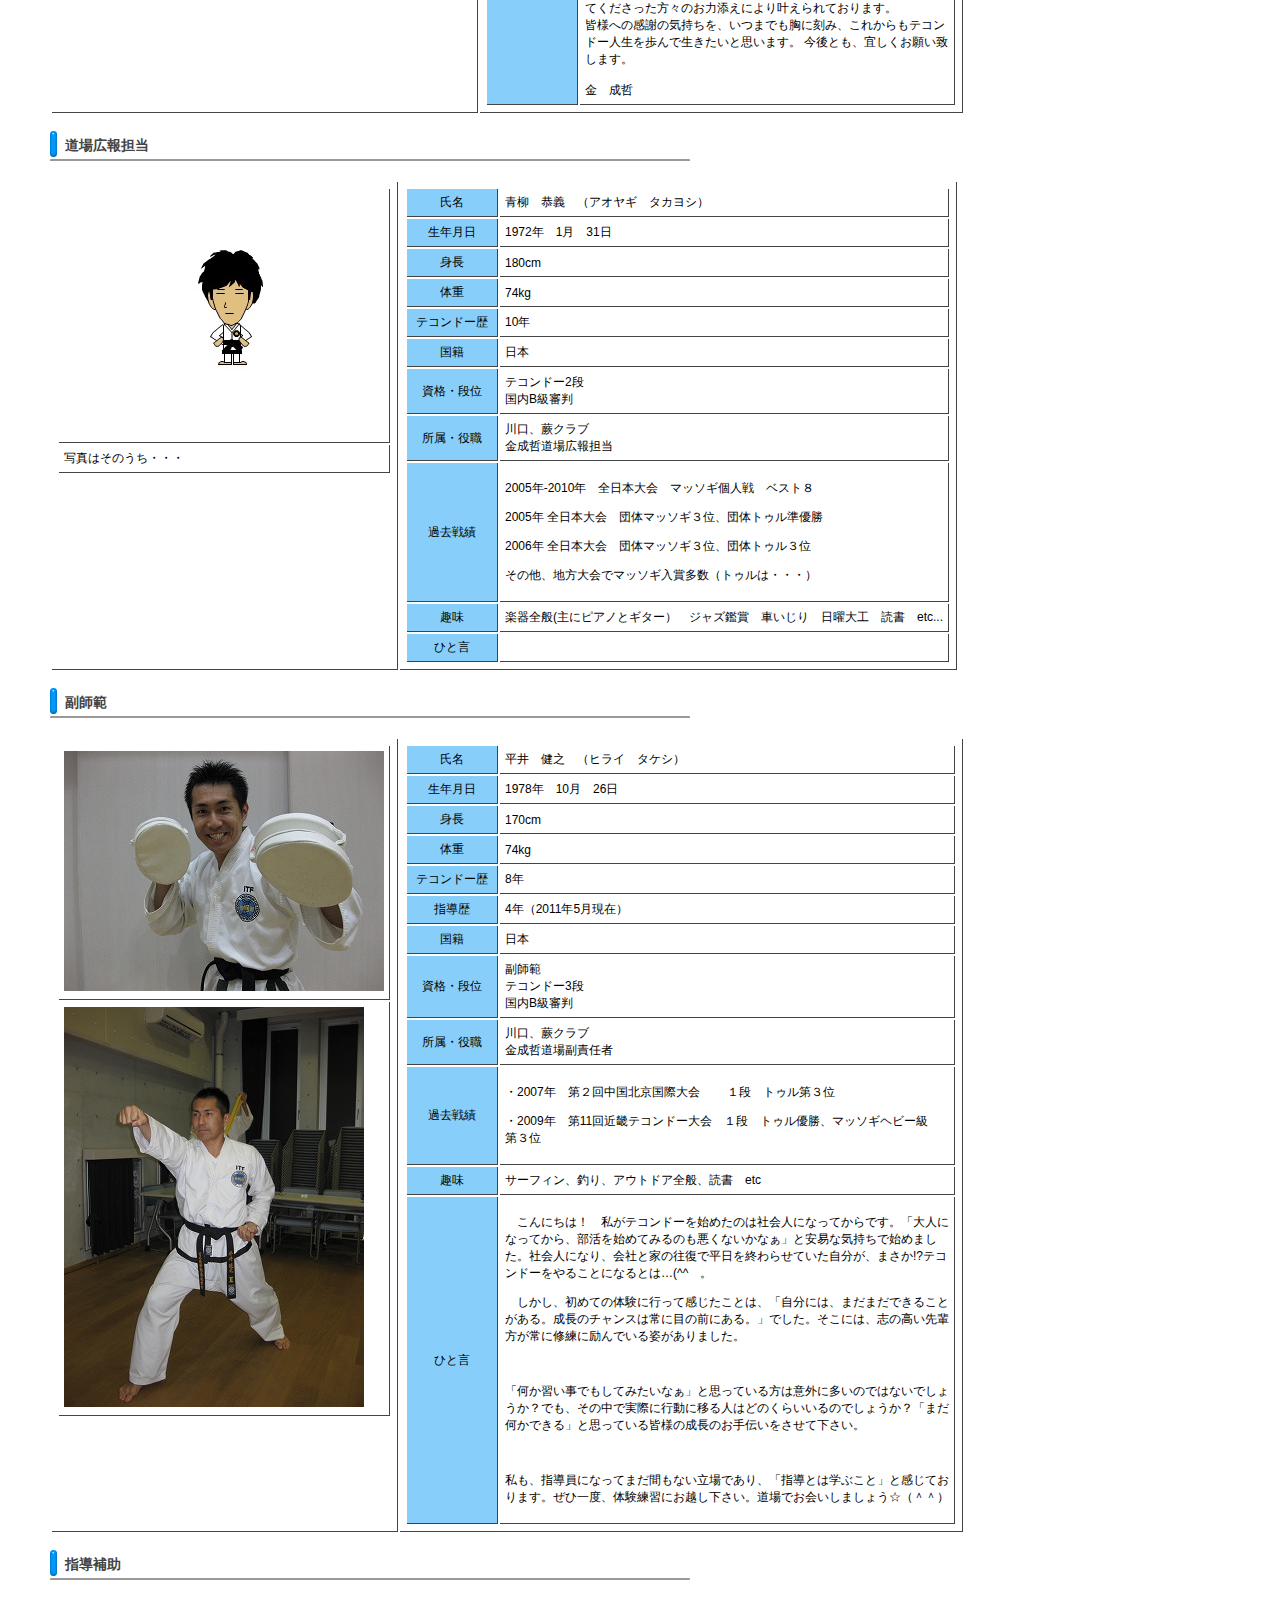
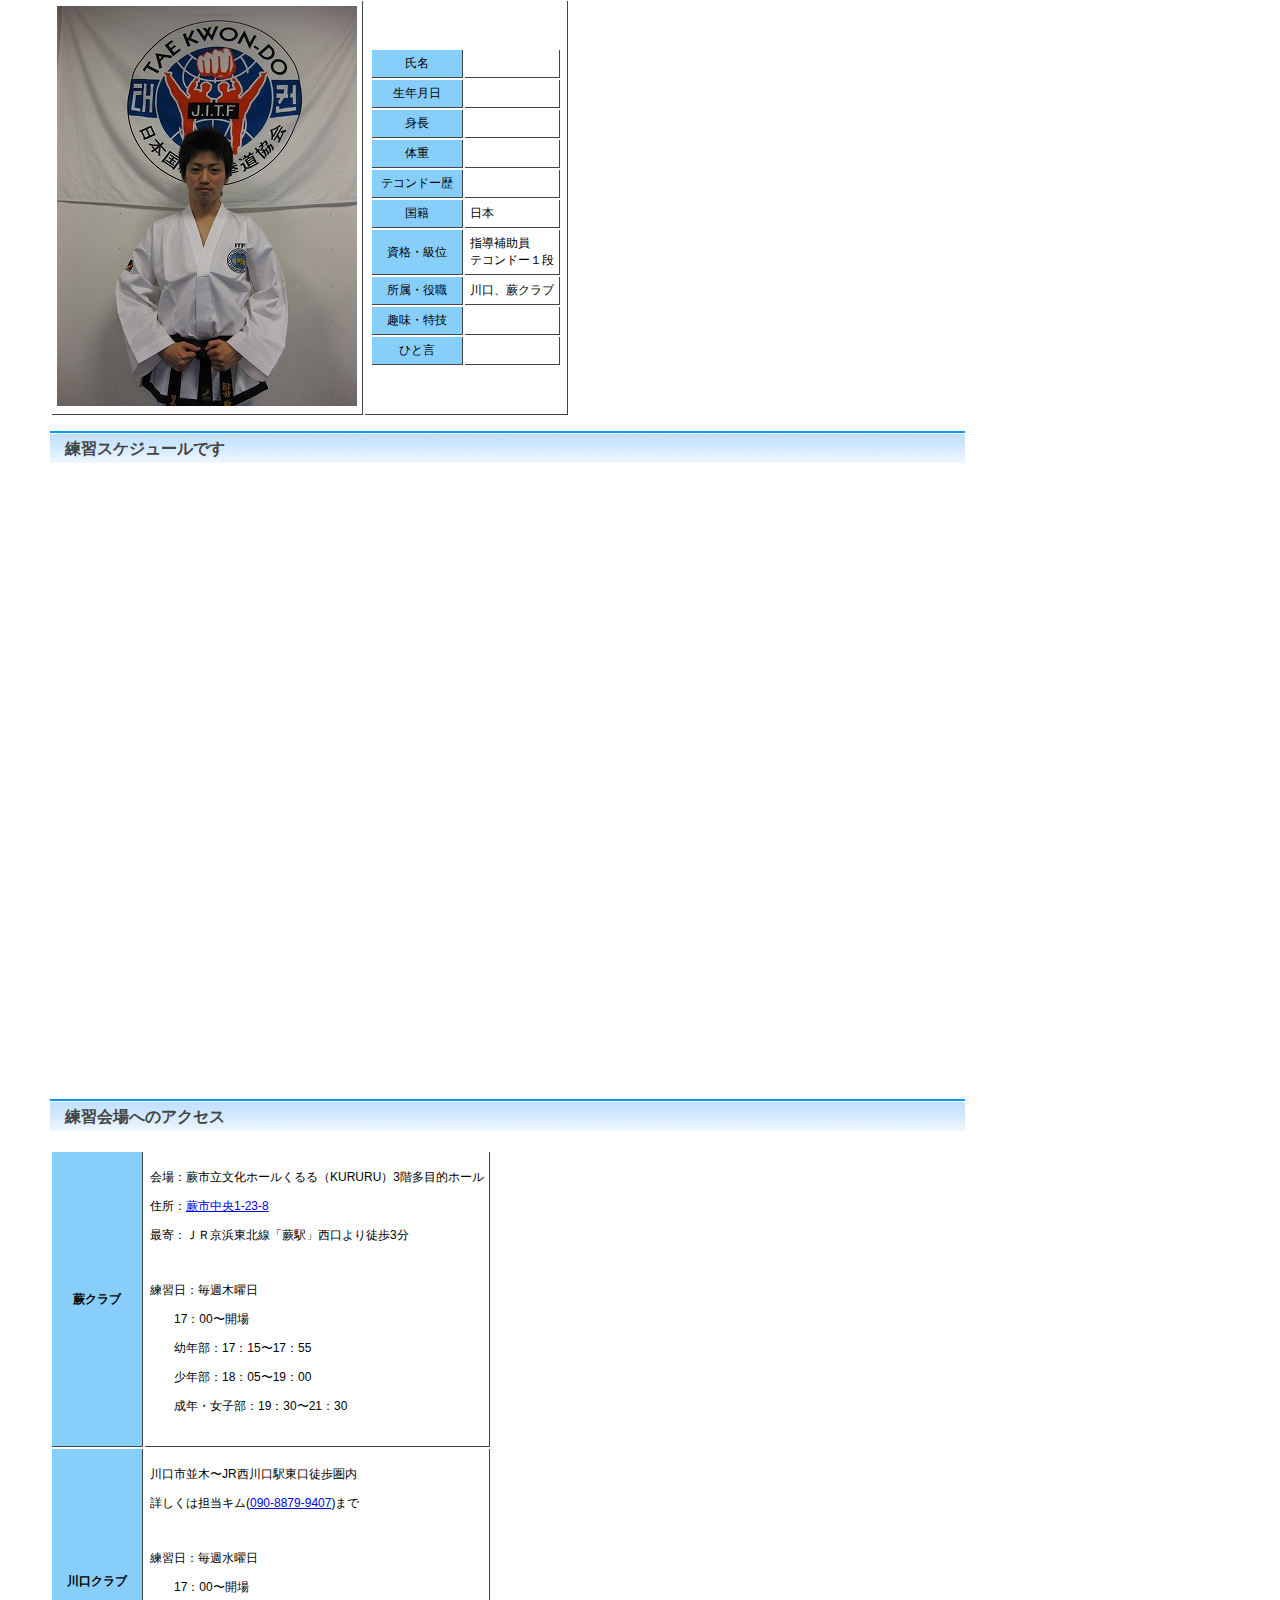
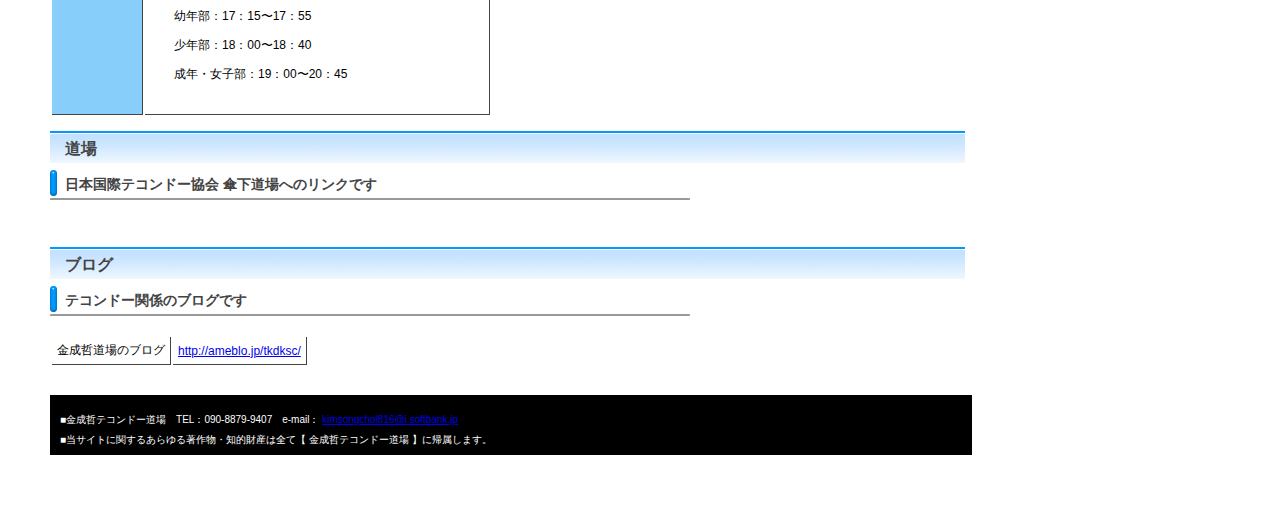
==== commit d84145a9: "modify pics" ====
--- a/index.html
+++ b/index.html
@@ -261,7 +261,7 @@
 	    </td>
 	  </tr>
 	  <tr>
-	    <td><img src="./img/1day-2.jpg"></td>
+	    <td><img src="./img/1day-2.png"></td>
 	    <td>
 	      <h3>ステップ２　　訪問</h3>
 	      <br>
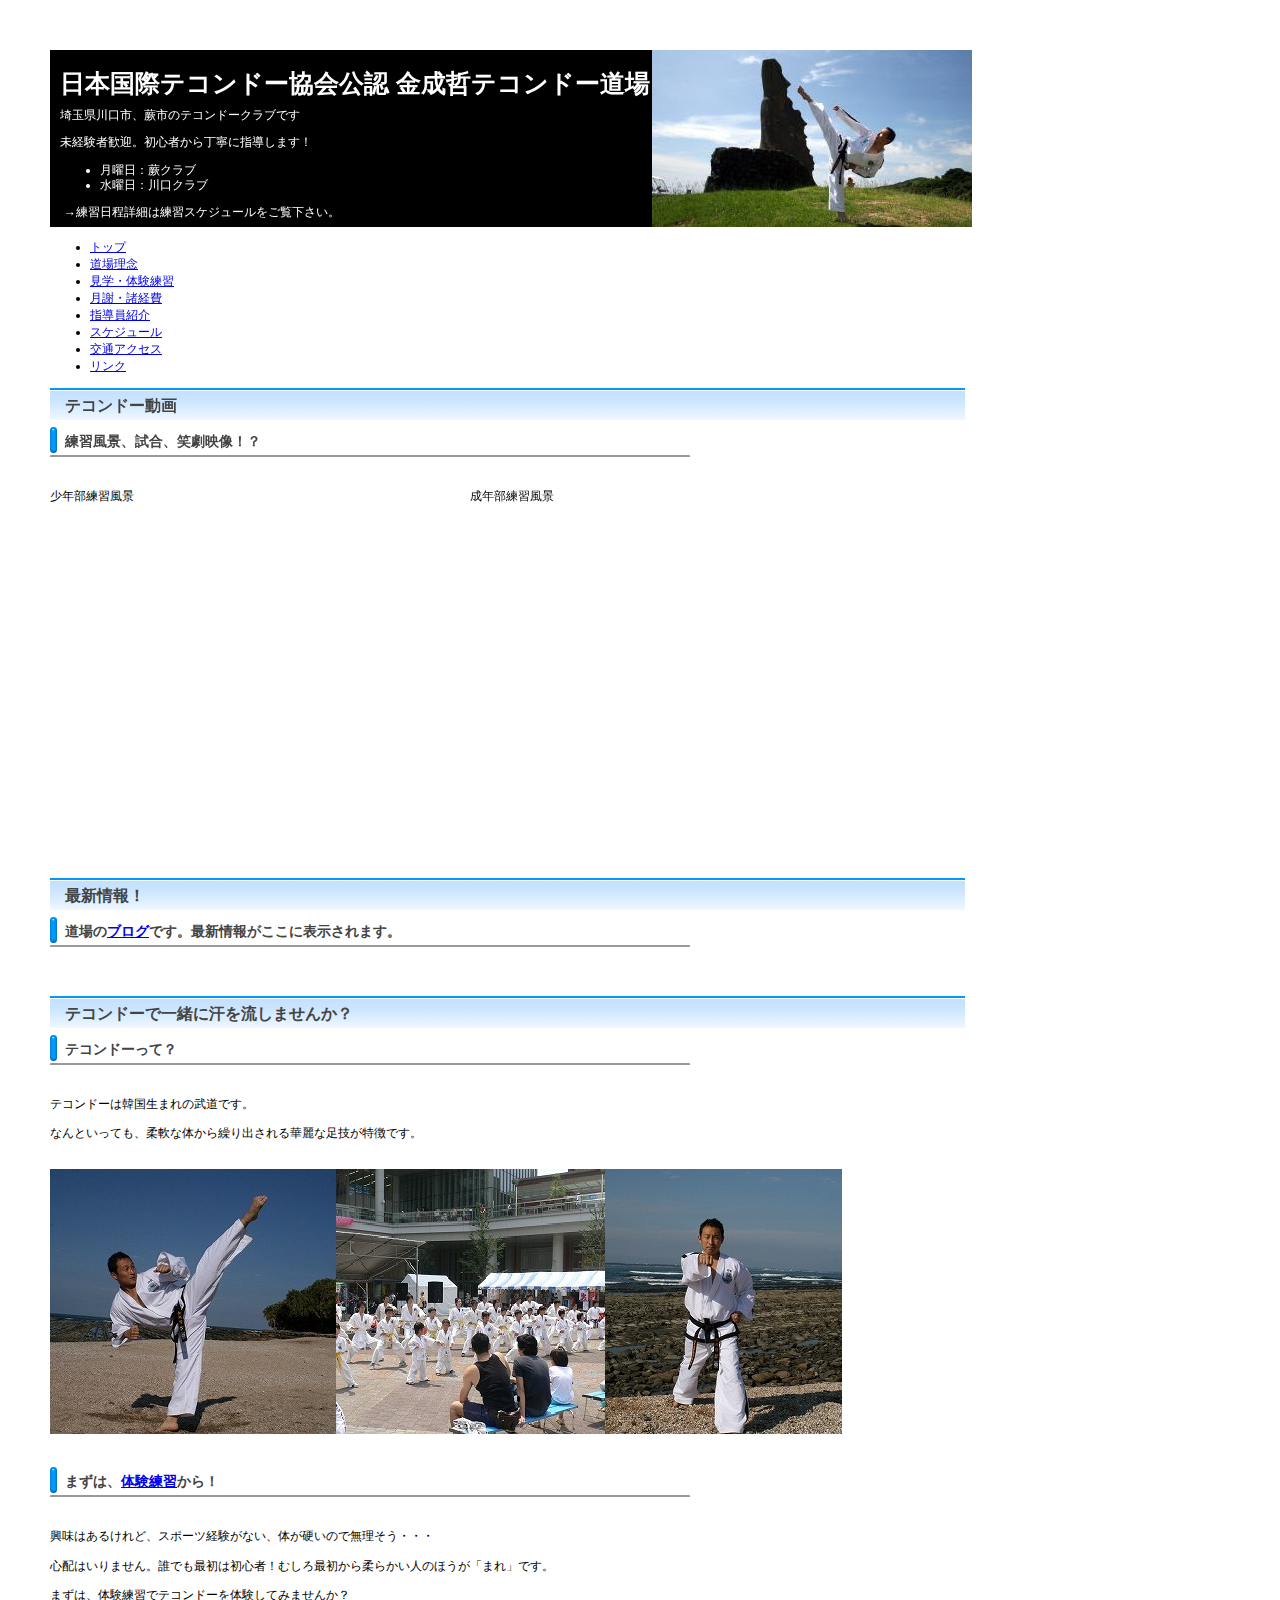
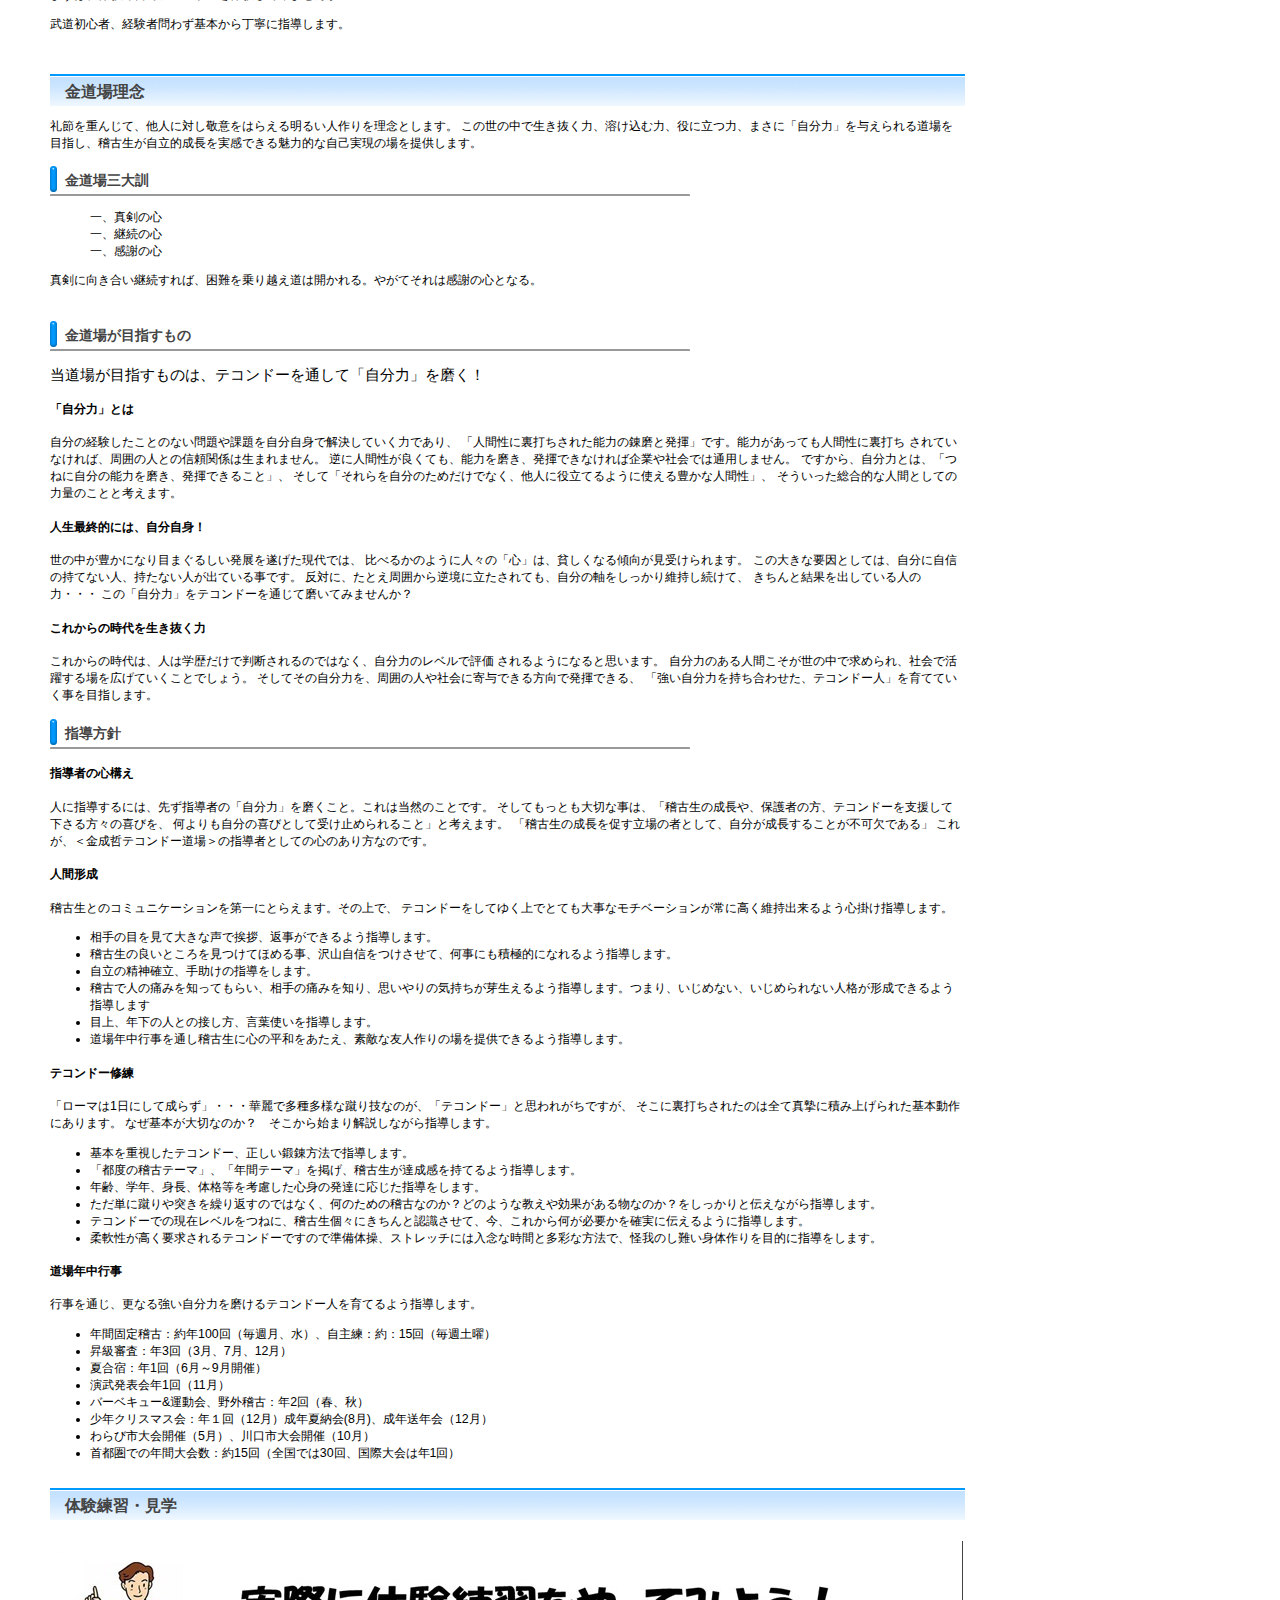
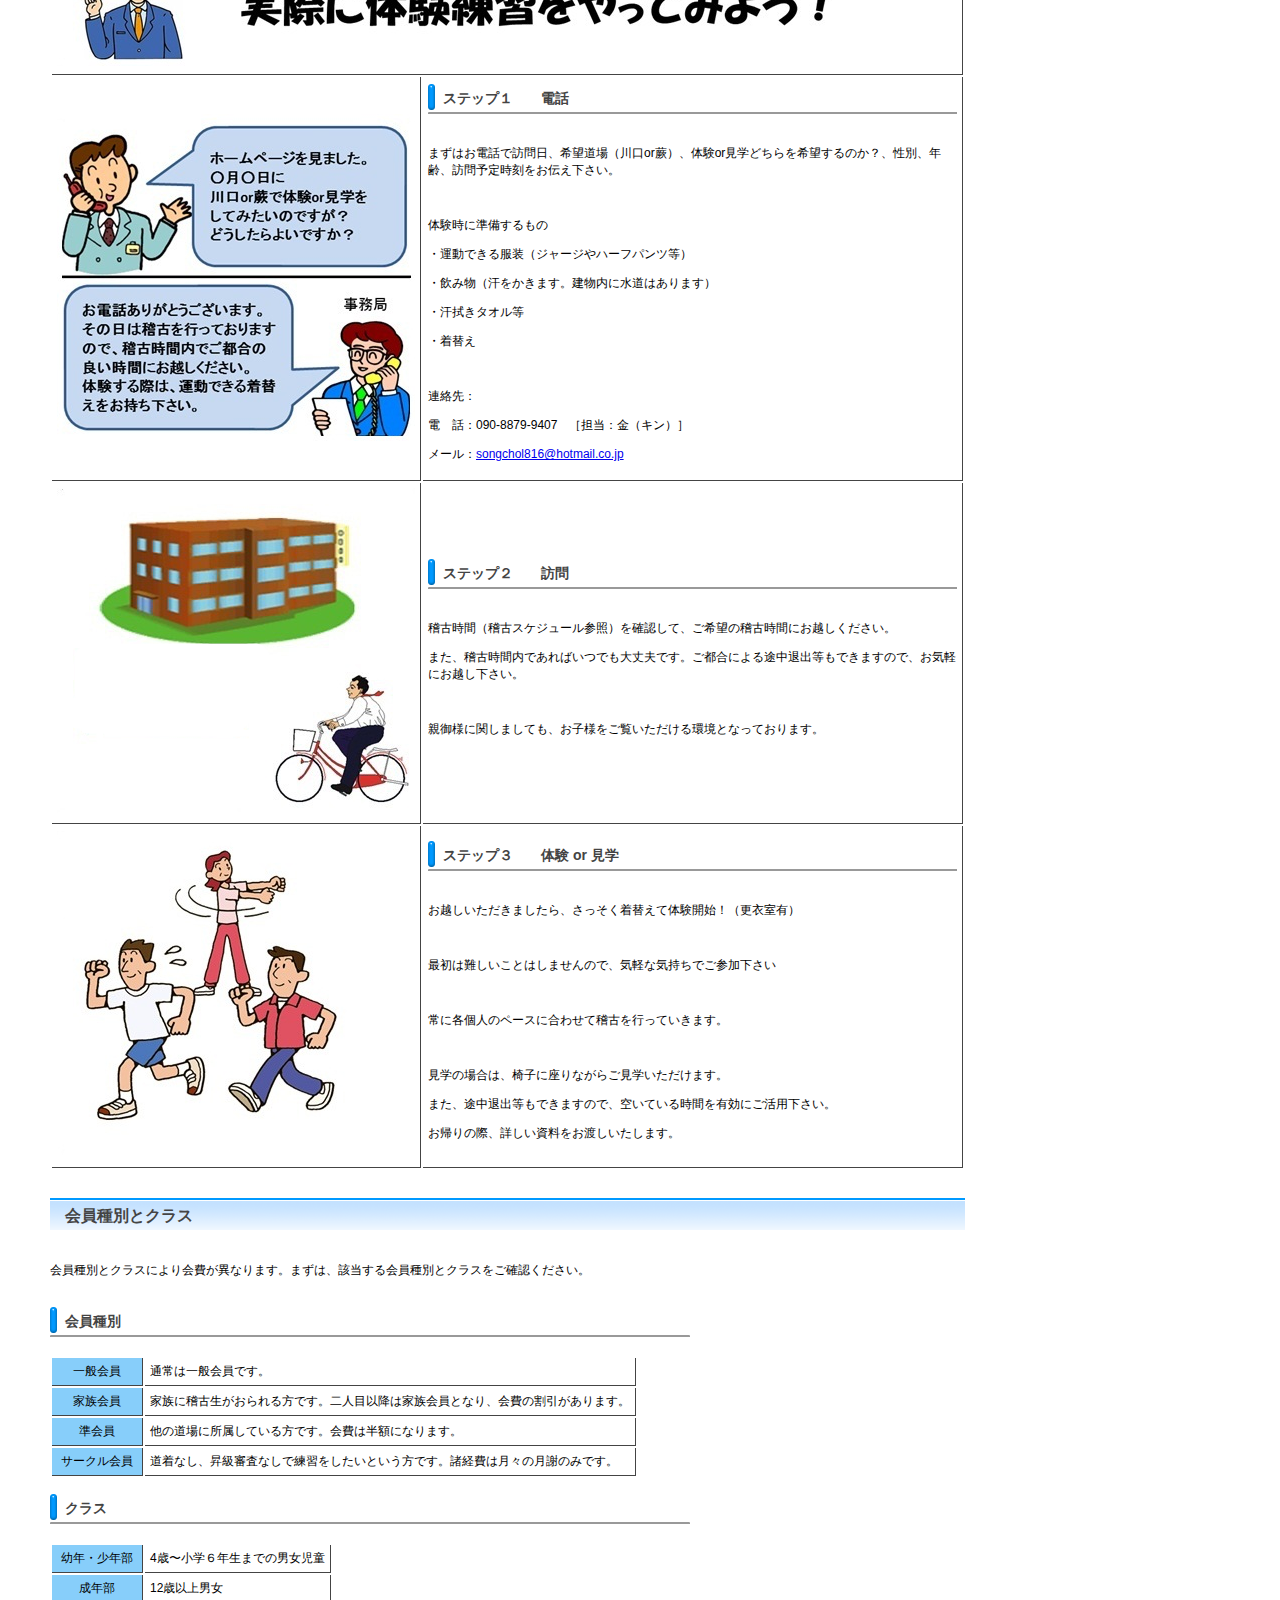
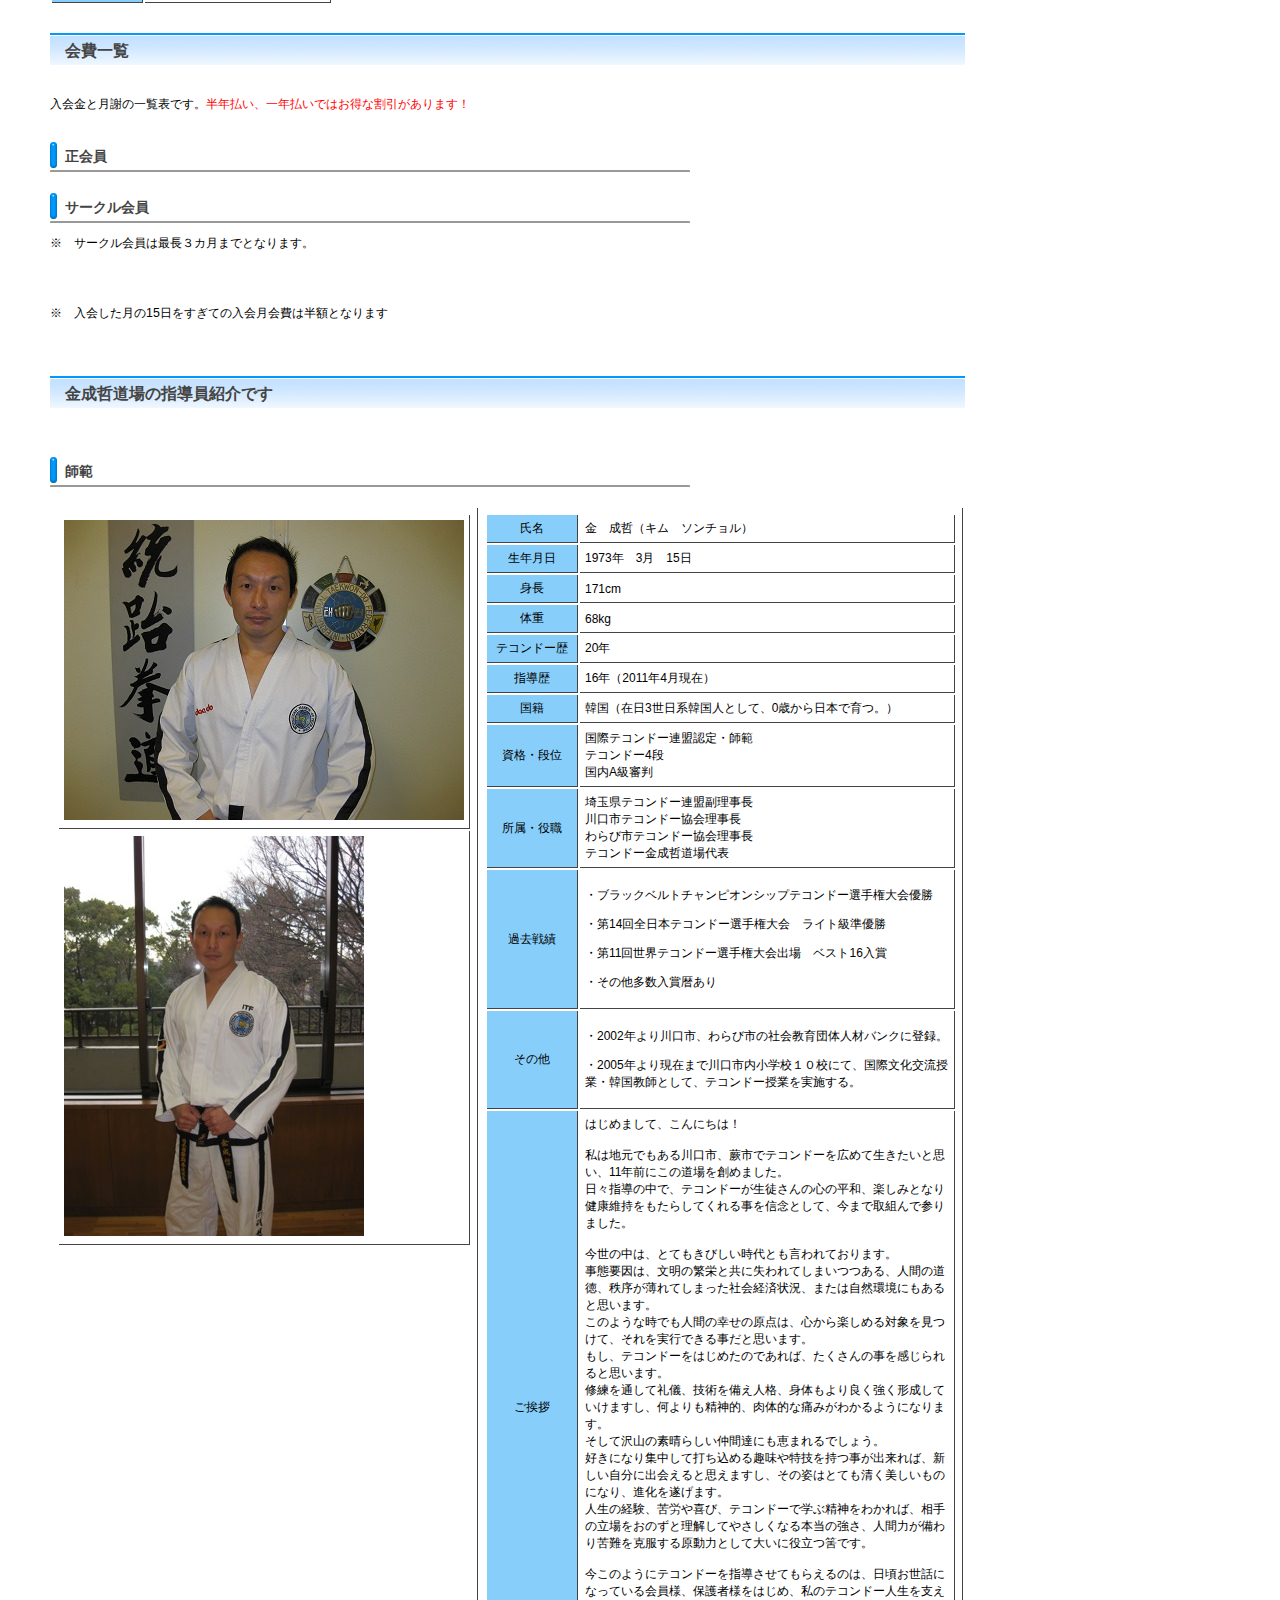
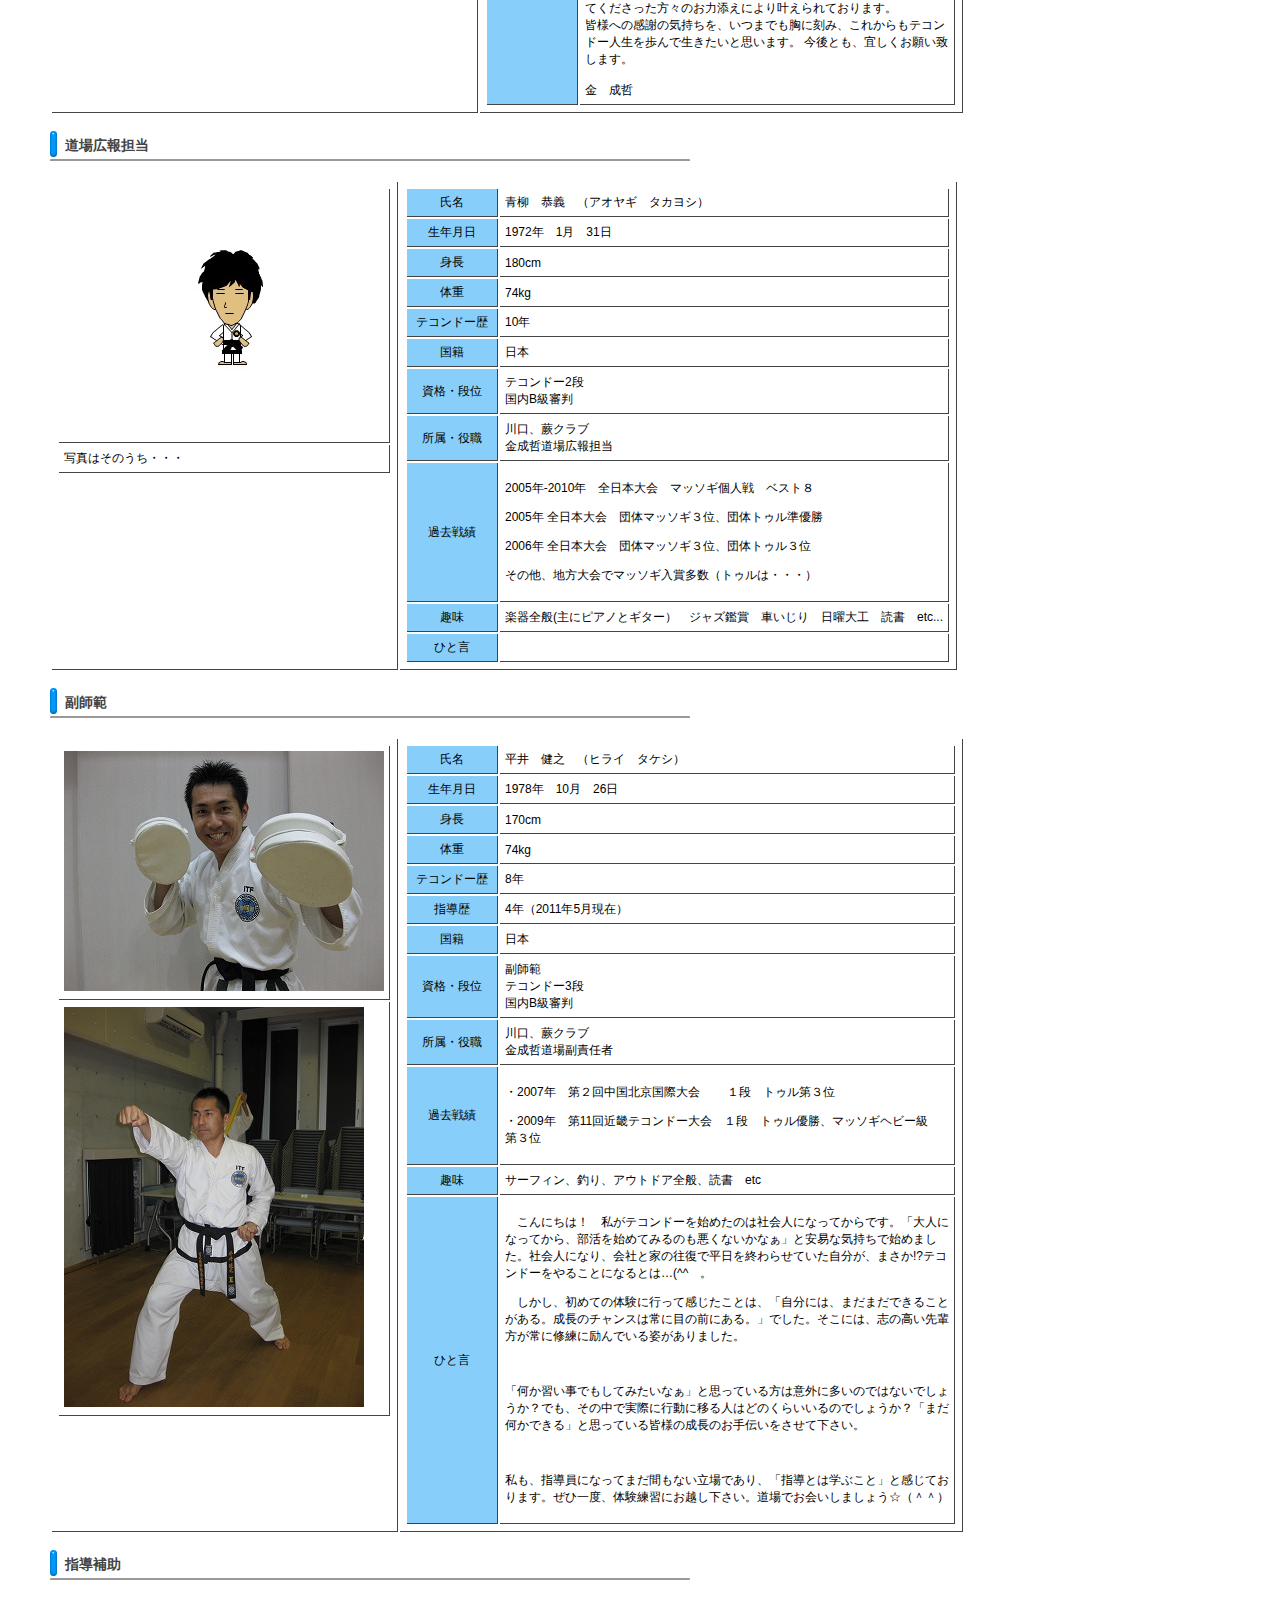
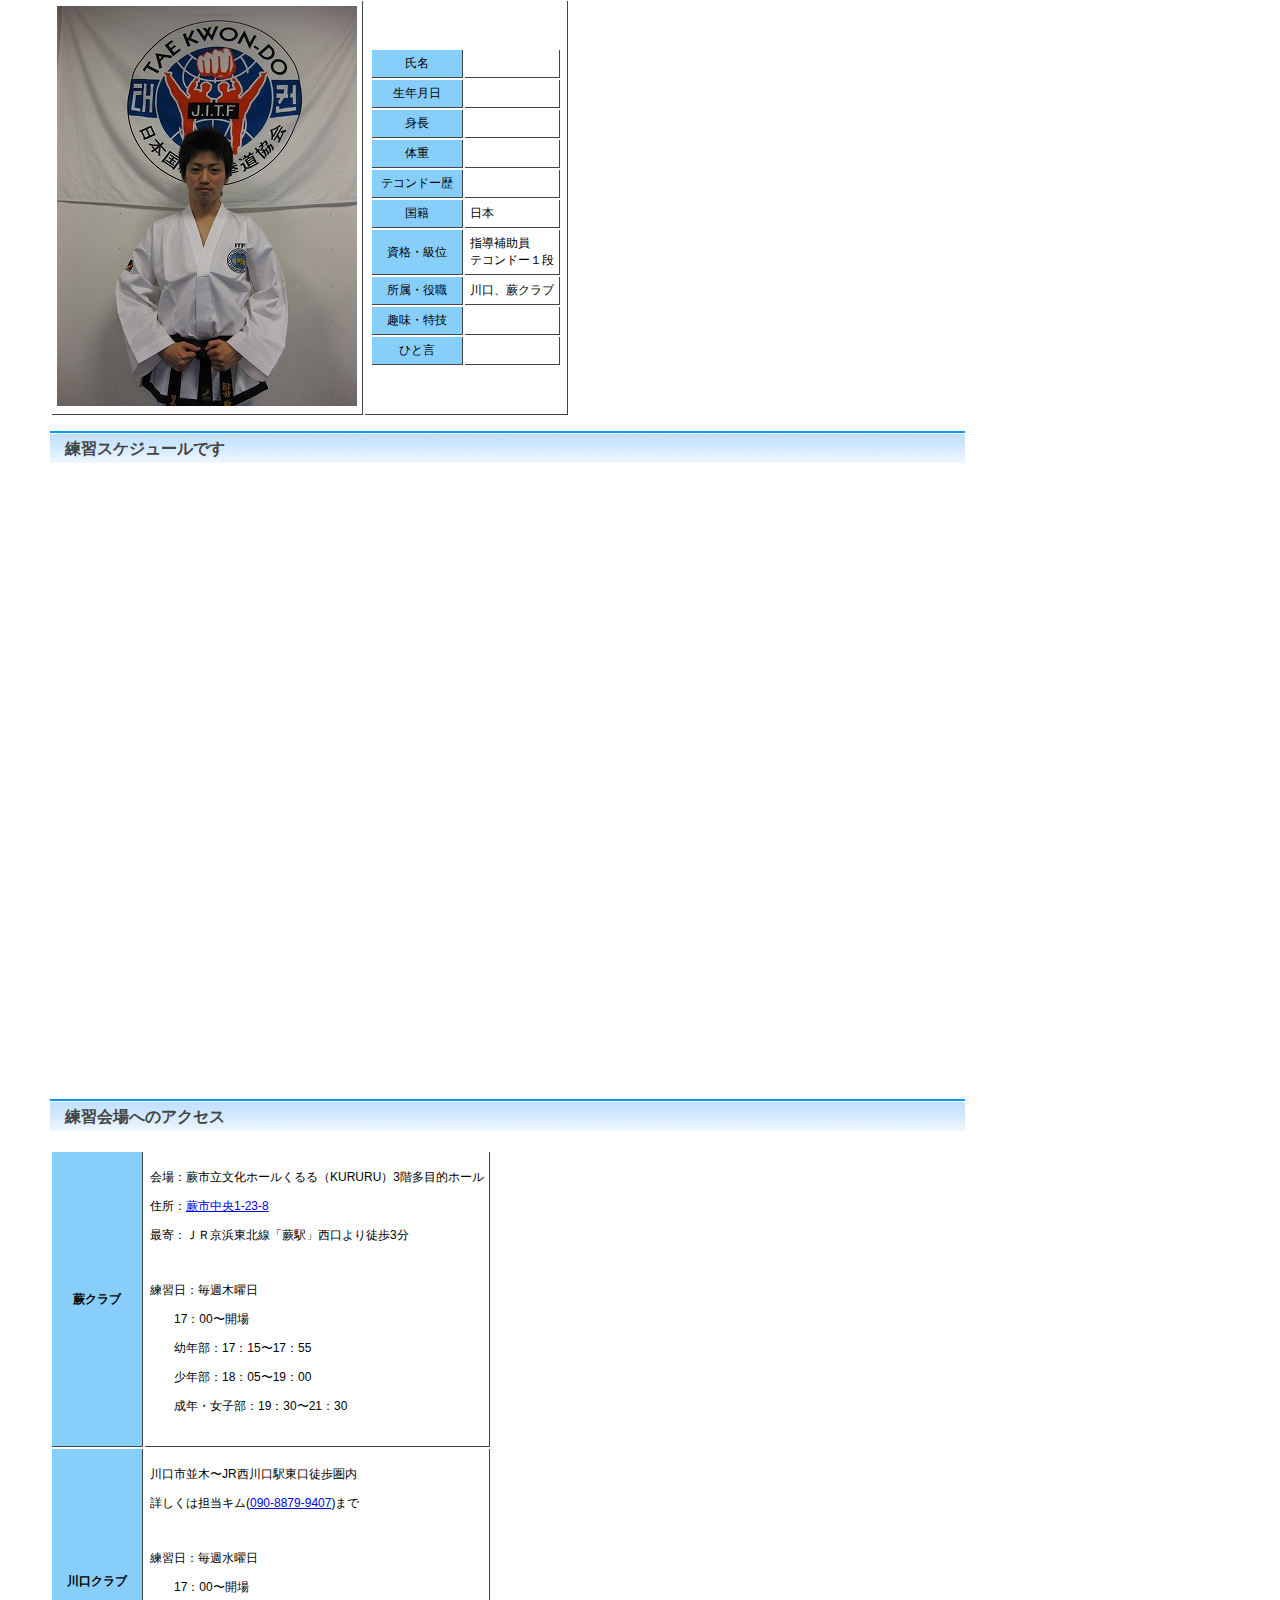
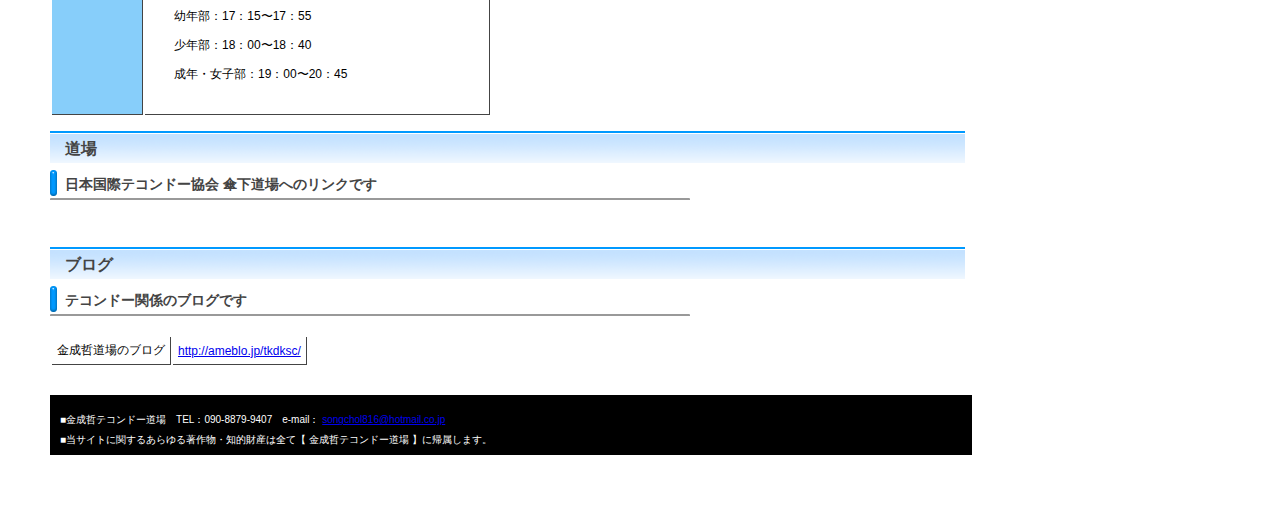
==== commit 6a78c556: "change email address" ====
--- a/index.html
+++ b/index.html
@@ -257,7 +257,7 @@
 	      <br>
 	      <p>連絡先：</p>
 	      <p>電　話：090-8879-9407　［担当：金（キン）］</p>
-	      <p>メール：<a href="mailto:kimsongchol816@i.softbank.jp">kimsongchol816@i.softbank.jp</a></p>
+	      <p>メール：<a href="mailto:songchol816@hotmail.co.jp">songchol816@hotmail.co.jp</a></p>
 	    </td>
 	  </tr>
 	  <tr>
@@ -754,7 +754,7 @@
     <!-- Footer -->
     <div id="footer">
       <p>■金成哲テコンドー道場　TEL：090-8879-9407　e-mail：
-	<a href="mailto:kimsongchol816@i.softbank.jp">kimsongchol816@i.softbank.jp</a>
+	<a href="mailto:songchol816@hotmail.co.jp">songchol816@hotmail.co.jp</a>
       </p>
       <p>■当サイトに関するあらゆる著作物・知的財産は全て【 金成哲テコンドー道場 】に帰属します。</p>
     </div>
